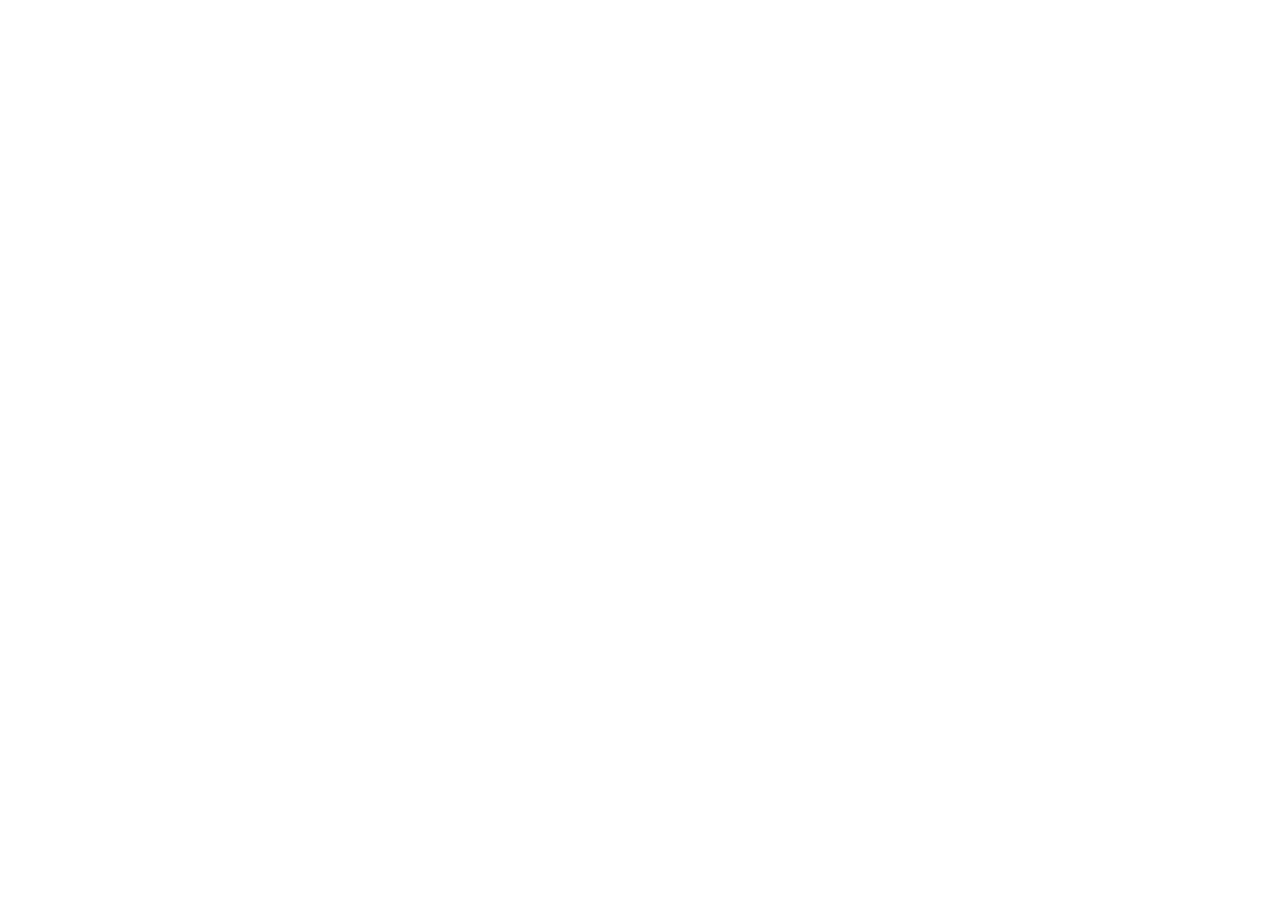
==== conFusion/www/index.html @ 1ae35c16 "first commit" ====
<!DOCTYPE html>
<html>
  <head>
    <meta charset="utf-8">
    <meta name="viewport" content="initial-scale=1, maximum-scale=1, user-scalable=no, width=device-width">
    <title></title>

    <link href="lib/ionic/css/ionic.css" rel="stylesheet">
    <link href="css/style.css" rel="stylesheet">

    <!-- IF using Sass (run gulp sass first), then uncomment below and remove the CSS includes above
    <link href="css/ionic.app.css" rel="stylesheet">
    -->

    <!-- ionic/angularjs js -->
    <script src="lib/ionic/js/ionic.bundle.js"></script>

    <!-- cordova script (this will be a 404 during development) -->
    <script src="cordova.js"></script>

    <!-- your app's js -->
    <script src="js/app.js"></script>
    <script src="js/controllers.js"></script>
  </head>

  <body ng-app="conFusion">
    <ion-nav-view></ion-nav-view>
  </body>
</html>
---- conFusion/www/lib/ionic/css/ionic.css ----
@charset "UTF-8";
/*!
 * Copyright 2015 Drifty Co.
 * http://drifty.com/
 *
 * Ionic, v1.3.0
 * A powerful HTML5 mobile app framework.
 * http://ionicframework.com/
 *
 * By @maxlynch, @benjsperry, @adamdbradley <3
 *
 * Licensed under the MIT license. Please see LICENSE for more information.
 *
 */
/*!
  Ionicons, v2.0.1
  Created by Ben Sperry for the Ionic Framework, http://ionicons.com/
  https://twitter.com/benjsperry  https://twitter.com/ionicframework
  MIT License: https://github.com/driftyco/ionicons

  Android-style icons originally built by Google’s
  Material Design Icons: https://github.com/google/material-design-icons
  used under CC BY http://creativecommons.org/licenses/by/4.0/
  Modified icons to fit ionicon’s grid from original.
*/
@font-face {
  font-family: "Ionicons";
  src: url("../fonts/ionicons.eot?v=2.0.1");
  src: url("../fonts/ionicons.eot?v=2.0.1#iefix") format("embedded-opentype"), url("../fonts/ionicons.ttf?v=2.0.1") format("truetype"), url("../fonts/ionicons.woff?v=2.0.1") format("woff"), url("../fonts/ionicons.woff") format("woff"), url("../fonts/ionicons.svg?v=2.0.1#Ionicons") format("svg");
  font-weight: normal;
  font-style: normal; }

.ion, .ionicons,
.ion-alert:before,
.ion-alert-circled:before,
.ion-android-add:before,
.ion-android-add-circle:before,
.ion-android-alarm-clock:before,
.ion-android-alert:before,
.ion-android-apps:before,
.ion-android-archive:before,
.ion-android-arrow-back:before,
.ion-android-arrow-down:before,
.ion-android-arrow-dropdown:before,
.ion-android-arrow-dropdown-circle:before,
.ion-android-arrow-dropleft:before,
.ion-android-arrow-dropleft-circle:before,
.ion-android-arrow-dropright:before,
.ion-android-arrow-dropright-circle:before,
.ion-android-arrow-dropup:before,
.ion-android-arrow-dropup-circle:before,
.ion-android-arrow-forward:before,
.ion-android-arrow-up:before,
.ion-android-attach:before,
.ion-android-bar:before,
.ion-android-bicycle:before,
.ion-android-boat:before,
.ion-android-bookmark:before,
.ion-android-bulb:before,
.ion-android-bus:before,
.ion-android-calendar:before,
.ion-android-call:before,
.ion-android-camera:before,
.ion-android-cancel:before,
.ion-android-car:before,
.ion-android-cart:before,
.ion-android-chat:before,
.ion-android-checkbox:before,
.ion-android-checkbox-blank:before,
.ion-android-checkbox-outline:before,
.ion-android-checkbox-outline-blank:before,
.ion-android-checkmark-circle:before,
.ion-android-clipboard:before,
.ion-android-close:before,
.ion-android-cloud:before,
.ion-android-cloud-circle:before,
.ion-android-cloud-done:before,
.ion-android-cloud-outline:before,
.ion-android-color-palette:before,
.ion-android-compass:before,
.ion-android-contact:before,
.ion-android-contacts:before,
.ion-android-contract:before,
.ion-android-create:before,
.ion-android-delete:before,
.ion-android-desktop:before,
.ion-android-document:before,
.ion-android-done:before,
.ion-android-done-all:before,
.ion-android-download:before,
.ion-android-drafts:before,
.ion-android-exit:before,
.ion-android-expand:before,
.ion-android-favorite:before,
.ion-android-favorite-outline:before,
.ion-android-film:before,
.ion-android-folder:before,
.ion-android-folder-open:before,
.ion-android-funnel:before,
.ion-android-globe:before,
.ion-android-hand:before,
.ion-android-hangout:before,
.ion-android-happy:before,
.ion-android-home:before,
.ion-android-image:before,
.ion-android-laptop:before,
.ion-android-list:before,
.ion-android-locate:before,
.ion-android-lock:before,
.ion-android-mail:before,
.ion-android-map:before,
.ion-android-menu:before,
.ion-android-microphone:before,
.ion-android-microphone-off:before,
.ion-android-more-horizontal:before,
.ion-android-more-vertical:before,
.ion-android-navigate:before,
.ion-android-notifications:before,
.ion-android-notifications-none:before,
.ion-android-notifications-off:before,
.ion-android-open:before,
.ion-android-options:before,
.ion-android-people:before,
.ion-android-person:before,
.ion-android-person-add:before,
.ion-android-phone-landscape:before,
.ion-android-phone-portrait:before,
.ion-android-pin:before,
.ion-android-plane:before,
.ion-android-playstore:before,
.ion-android-print:before,
.ion-android-radio-button-off:before,
.ion-android-radio-button-on:before,
.ion-android-refresh:before,
.ion-android-remove:before,
.ion-android-remove-circle:before,
.ion-android-restaurant:before,
.ion-android-sad:before,
.ion-android-search:before,
.ion-android-send:before,
.ion-android-settings:before,
.ion-android-share:before,
.ion-android-share-alt:before,
.ion-android-star:before,
.ion-android-star-half:before,
.ion-android-star-outline:before,
.ion-android-stopwatch:before,
.ion-android-subway:before,
.ion-android-sunny:before,
.ion-android-sync:before,
.ion-android-textsms:before,
.ion-android-time:before,
.ion-android-train:before,
.ion-android-unlock:before,
.ion-android-upload:before,
.ion-android-volume-down:before,
.ion-android-volume-mute:before,
.ion-android-volume-off:before,
.ion-android-volume-up:before,
.ion-android-walk:before,
.ion-android-warning:before,
.ion-android-watch:before,
.ion-android-wifi:before,
.ion-aperture:before,
.ion-archive:before,
.ion-arrow-down-a:before,
.ion-arrow-down-b:before,
.ion-arrow-down-c:before,
.ion-arrow-expand:before,
.ion-arrow-graph-down-left:before,
.ion-arrow-graph-down-right:before,
.ion-arrow-graph-up-left:before,
.ion-arrow-graph-up-right:before,
.ion-arrow-left-a:before,
.ion-arrow-left-b:before,
.ion-arrow-left-c:before,
.ion-arrow-move:before,
.ion-arrow-resize:before,
.ion-arrow-return-left:before,
.ion-arrow-return-right:before,
.ion-arrow-right-a:before,
.ion-arrow-right-b:before,
.ion-arrow-right-c:before,
.ion-arrow-shrink:before,
.ion-arrow-swap:before,
.ion-arrow-up-a:before,
.ion-arrow-up-b:before,
.ion-arrow-up-c:before,
.ion-asterisk:before,
.ion-at:before,
.ion-backspace:before,
.ion-backspace-outline:before,
.ion-bag:before,
.ion-battery-charging:before,
.ion-battery-empty:before,
.ion-battery-full:before,
.ion-battery-half:before,
.ion-battery-low:before,
.ion-beaker:before,
.ion-beer:before,
.ion-bluetooth:before,
.ion-bonfire:before,
.ion-bookmark:before,
.ion-bowtie:before,
.ion-briefcase:before,
.ion-bug:before,
.ion-calculator:before,
.ion-calendar:before,
.ion-camera:before,
.ion-card:before,
.ion-cash:before,
.ion-chatbox:before,
.ion-chatbox-working:before,
.ion-chatboxes:before,
.ion-chatbubble:before,
.ion-chatbubble-working:before,
.ion-chatbubbles:before,
.ion-checkmark:before,
.ion-checkmark-circled:before,
.ion-checkmark-round:before,
.ion-chevron-down:before,
.ion-chevron-left:before,
.ion-chevron-right:before,
.ion-chevron-up:before,
.ion-clipboard:before,
.ion-clock:before,
.ion-close:before,
.ion-close-circled:before,
.ion-close-round:before,
.ion-closed-captioning:before,
.ion-cloud:before,
.ion-code:before,
.ion-code-download:before,
.ion-code-working:before,
.ion-coffee:before,
.ion-compass:before,
.ion-compose:before,
.ion-connection-bars:before,
.ion-contrast:before,
.ion-crop:before,
.ion-cube:before,
.ion-disc:before,
.ion-document:before,
.ion-document-text:before,
.ion-drag:before,
.ion-earth:before,
.ion-easel:before,
.ion-edit:before,
.ion-egg:before,
.ion-eject:before,
.ion-email:before,
.ion-email-unread:before,
.ion-erlenmeyer-flask:before,
.ion-erlenmeyer-flask-bubbles:before,
.ion-eye:before,
.ion-eye-disabled:before,
.ion-female:before,
.ion-filing:before,
.ion-film-marker:before,
.ion-fireball:before,
.ion-flag:before,
.ion-flame:before,
.ion-flash:before,
.ion-flash-off:before,
.ion-folder:before,
.ion-fork:before,
.ion-fork-repo:before,
.ion-forward:before,
.ion-funnel:before,
.ion-gear-a:before,
.ion-gear-b:before,
.ion-grid:before,
.ion-hammer:before,
.ion-happy:before,
.ion-happy-outline:before,
.ion-headphone:before,
.ion-heart:before,
.ion-heart-broken:before,
.ion-help:before,
.ion-help-buoy:before,
.ion-help-circled:before,
.ion-home:before,
.ion-icecream:before,
.ion-image:before,
.ion-images:before,
.ion-information:before,
.ion-information-circled:before,
.ion-ionic:before,
.ion-ios-alarm:before,
.ion-ios-alarm-outline:before,
.ion-ios-albums:before,
.ion-ios-albums-outline:before,
.ion-ios-americanfootball:before,
.ion-ios-americanfootball-outline:before,
.ion-ios-analytics:before,
.ion-ios-analytics-outline:before,
.ion-ios-arrow-back:before,
.ion-ios-arrow-down:before,
.ion-ios-arrow-forward:before,
.ion-ios-arrow-left:before,
.ion-ios-arrow-right:before,
.ion-ios-arrow-thin-down:before,
.ion-ios-arrow-thin-left:before,
.ion-ios-arrow-thin-right:before,
.ion-ios-arrow-thin-up:before,
.ion-ios-arrow-up:before,
.ion-ios-at:before,
.ion-ios-at-outline:before,
.ion-ios-barcode:before,
.ion-ios-barcode-outline:before,
.ion-ios-baseball:before,
.ion-ios-baseball-outline:before,
.ion-ios-basketball:before,
.ion-ios-basketball-outline:before,
.ion-ios-bell:before,
.ion-ios-bell-outline:before,
.ion-ios-body:before,
.ion-ios-body-outline:before,
.ion-ios-bolt:before,
.ion-ios-bolt-outline:before,
.ion-ios-book:before,
.ion-ios-book-outline:before,
.ion-ios-bookmarks:before,
.ion-ios-bookmarks-outline:before,
.ion-ios-box:before,
.ion-ios-box-outline:before,
.ion-ios-briefcase:before,
.ion-ios-briefcase-outline:before,
.ion-ios-browsers:before,
.ion-ios-browsers-outline:before,
.ion-ios-calculator:before,
.ion-ios-calculator-outline:before,
.ion-ios-calendar:before,
.ion-ios-calendar-outline:before,
.ion-ios-camera:before,
.ion-ios-camera-outline:before,
.ion-ios-cart:before,
.ion-ios-cart-outline:before,
.ion-ios-chatboxes:before,
.ion-ios-chatboxes-outline:before,
.ion-ios-chatbubble:before,
.ion-ios-chatbubble-outline:before,
.ion-ios-checkmark:before,
.ion-ios-checkmark-empty:before,
.ion-ios-checkmark-outline:before,
.ion-ios-circle-filled:before,
.ion-ios-circle-outline:before,
.ion-ios-clock:before,
.ion-ios-clock-outline:before,
.ion-ios-close:before,
.ion-ios-close-empty:before,
.ion-ios-close-outline:before,
.ion-ios-cloud:before,
.ion-ios-cloud-download:before,
.ion-ios-cloud-download-outline:before,
.ion-ios-cloud-outline:before,
.ion-ios-cloud-upload:before,
.ion-ios-cloud-upload-outline:before,
.ion-ios-cloudy:before,
.ion-ios-cloudy-night:before,
.ion-ios-cloudy-night-outline:before,
.ion-ios-cloudy-outline:before,
.ion-ios-cog:before,
.ion-ios-cog-outline:before,
.ion-ios-color-filter:before,
.ion-ios-color-filter-outline:before,
.ion-ios-color-wand:before,
.ion-ios-color-wand-outline:before,
.ion-ios-compose:before,
.ion-ios-compose-outline:before,
.ion-ios-contact:before,
.ion-ios-contact-outline:before,
.ion-ios-copy:before,
.ion-ios-copy-outline:before,
.ion-ios-crop:before,
.ion-ios-crop-strong:before,
.ion-ios-download:before,
.ion-ios-download-outline:before,
.ion-ios-drag:before,
.ion-ios-email:before,
.ion-ios-email-outline:before,
.ion-ios-eye:before,
.ion-ios-eye-outline:before,
.ion-ios-fastforward:before,
.ion-ios-fastforward-outline:before,
.ion-ios-filing:before,
.ion-ios-filing-outline:before,
.ion-ios-film:before,
.ion-ios-film-outline:before,
.ion-ios-flag:before,
.ion-ios-flag-outline:before,
.ion-ios-flame:before,
.ion-ios-flame-outline:before,
.ion-ios-flask:before,
.ion-ios-flask-outline:before,
.ion-ios-flower:before,
.ion-ios-flower-outline:before,
.ion-ios-folder:before,
.ion-ios-folder-outline:before,
.ion-ios-football:before,
.ion-ios-football-outline:before,
.ion-ios-game-controller-a:before,
.ion-ios-game-controller-a-outline:before,
.ion-ios-game-controller-b:before,
.ion-ios-game-controller-b-outline:before,
.ion-ios-gear:before,
.ion-ios-gear-outline:before,
.ion-ios-glasses:before,
.ion-ios-glasses-outline:before,
.ion-ios-grid-view:before,
.ion-ios-grid-view-outline:before,
.ion-ios-heart:before,
.ion-ios-heart-outline:before,
.ion-ios-help:before,
.ion-ios-help-empty:before,
.ion-ios-help-outline:before,
.ion-ios-home:before,
.ion-ios-home-outline:before,
.ion-ios-infinite:before,
.ion-ios-infinite-outline:before,
.ion-ios-information:before,
.ion-ios-information-empty:before,
.ion-ios-information-outline:before,
.ion-ios-ionic-outline:before,
.ion-ios-keypad:before,
.ion-ios-keypad-outline:before,
.ion-ios-lightbulb:before,
.ion-ios-lightbulb-outline:before,
.ion-ios-list:before,
.ion-ios-list-outline:before,
.ion-ios-location:before,
.ion-ios-location-outline:before,
.ion-ios-locked:before,
.ion-ios-locked-outline:before,
.ion-ios-loop:before,
.ion-ios-loop-strong:before,
.ion-ios-medical:before,
.ion-ios-medical-outline:before,
.ion-ios-medkit:before,
.ion-ios-medkit-outline:before,
.ion-ios-mic:before,
.ion-ios-mic-off:before,
.ion-ios-mic-outline:before,
.ion-ios-minus:before,
.ion-ios-minus-empty:before,
.ion-ios-minus-outline:before,
.ion-ios-monitor:before,
.ion-ios-monitor-outline:before,
.ion-ios-moon:before,
.ion-ios-moon-outline:before,
.ion-ios-more:before,
.ion-ios-more-outline:before,
.ion-ios-musical-note:before,
.ion-ios-musical-notes:before,
.ion-ios-navigate:before,
.ion-ios-navigate-outline:before,
.ion-ios-nutrition:before,
.ion-ios-nutrition-outline:before,
.ion-ios-paper:before,
.ion-ios-paper-outline:before,
.ion-ios-paperplane:before,
.ion-ios-paperplane-outline:before,
.ion-ios-partlysunny:before,
.ion-ios-partlysunny-outline:before,
.ion-ios-pause:before,
.ion-ios-pause-outline:before,
.ion-ios-paw:before,
.ion-ios-paw-outline:before,
.ion-ios-people:before,
.ion-ios-people-outline:before,
.ion-ios-person:before,
.ion-ios-person-outline:before,
.ion-ios-personadd:before,
.ion-ios-personadd-outline:before,
.ion-ios-photos:before,
.ion-ios-photos-outline:before,
.ion-ios-pie:before,
.ion-ios-pie-outline:before,
.ion-ios-pint:before,
.ion-ios-pint-outline:before,
.ion-ios-play:before,
.ion-ios-play-outline:before,
.ion-ios-plus:before,
.ion-ios-plus-empty:before,
.ion-ios-plus-outline:before,
.ion-ios-pricetag:before,
.ion-ios-pricetag-outline:before,
.ion-ios-pricetags:before,
.ion-ios-pricetags-outline:before,
.ion-ios-printer:before,
.ion-ios-printer-outline:before,
.ion-ios-pulse:before,
.ion-ios-pulse-strong:before,
.ion-ios-rainy:before,
.ion-ios-rainy-outline:before,
.ion-ios-recording:before,
.ion-ios-recording-outline:before,
.ion-ios-redo:before,
.ion-ios-redo-outline:before,
.ion-ios-refresh:before,
.ion-ios-refresh-empty:before,
.ion-ios-refresh-outline:before,
.ion-ios-reload:before,
.ion-ios-reverse-camera:before,
.ion-ios-reverse-camera-outline:before,
.ion-ios-rewind:before,
.ion-ios-rewind-outline:before,
.ion-ios-rose:before,
.ion-ios-rose-outline:before,
.ion-ios-search:before,
.ion-ios-search-strong:before,
.ion-ios-settings:before,
.ion-ios-settings-strong:before,
.ion-ios-shuffle:before,
.ion-ios-shuffle-strong:before,
.ion-ios-skipbackward:before,
.ion-ios-skipbackward-outline:before,
.ion-ios-skipforward:before,
.ion-ios-skipforward-outline:before,
.ion-ios-snowy:before,
.ion-ios-speedometer:before,
.ion-ios-speedometer-outline:before,
.ion-ios-star:before,
.ion-ios-star-half:before,
.ion-ios-star-outline:before,
.ion-ios-stopwatch:before,
.ion-ios-stopwatch-outline:before,
.ion-ios-sunny:before,
.ion-ios-sunny-outline:before,
.ion-ios-telephone:before,
.ion-ios-telephone-outline:before,
.ion-ios-tennisball:before,
.ion-ios-tennisball-outline:before,
.ion-ios-thunderstorm:before,
.ion-ios-thunderstorm-outline:before,
.ion-ios-time:before,
.ion-ios-time-outline:before,
.ion-ios-timer:before,
.ion-ios-timer-outline:before,
.ion-ios-toggle:before,
.ion-ios-toggle-outline:before,
.ion-ios-trash:before,
.ion-ios-trash-outline:before,
.ion-ios-undo:before,
.ion-ios-undo-outline:before,
.ion-ios-unlocked:before,
.ion-ios-unlocked-outline:before,
.ion-ios-upload:before,
.ion-ios-upload-outline:before,
.ion-ios-videocam:before,
.ion-ios-videocam-outline:before,
.ion-ios-volume-high:before,
.ion-ios-volume-low:before,
.ion-ios-wineglass:before,
.ion-ios-wineglass-outline:before,
.ion-ios-world:before,
.ion-ios-world-outline:before,
.ion-ipad:before,
.ion-iphone:before,
.ion-ipod:before,
.ion-jet:before,
.ion-key:before,
.ion-knife:before,
.ion-laptop:before,
.ion-leaf:before,
.ion-levels:before,
.ion-lightbulb:before,
.ion-link:before,
.ion-load-a:before,
.ion-load-b:before,
.ion-load-c:before,
.ion-load-d:before,
.ion-location:before,
.ion-lock-combination:before,
.ion-locked:before,
.ion-log-in:before,
.ion-log-out:before,
.ion-loop:before,
.ion-magnet:before,
.ion-male:before,
.ion-man:before,
.ion-map:before,
.ion-medkit:before,
.ion-merge:before,
.ion-mic-a:before,
.ion-mic-b:before,
.ion-mic-c:before,
.ion-minus:before,
.ion-minus-circled:before,
.ion-minus-round:before,
.ion-model-s:before,
.ion-monitor:before,
.ion-more:before,
.ion-mouse:before,
.ion-music-note:before,
.ion-navicon:before,
.ion-navicon-round:before,
.ion-navigate:before,
.ion-network:before,
.ion-no-smoking:before,
.ion-nuclear:before,
.ion-outlet:before,
.ion-paintbrush:before,
.ion-paintbucket:before,
.ion-paper-airplane:before,
.ion-paperclip:before,
.ion-pause:before,
.ion-person:before,
.ion-person-add:before,
.ion-person-stalker:before,
.ion-pie-graph:before,
.ion-pin:before,
.ion-pinpoint:before,
.ion-pizza:before,
.ion-plane:before,
.ion-planet:before,
.ion-play:before,
.ion-playstation:before,
.ion-plus:before,
.ion-plus-circled:before,
.ion-plus-round:before,
.ion-podium:before,
.ion-pound:before,
.ion-power:before,
.ion-pricetag:before,
.ion-pricetags:before,
.ion-printer:before,
.ion-pull-request:before,
.ion-qr-scanner:before,
.ion-quote:before,
.ion-radio-waves:before,
.ion-record:before,
.ion-refresh:before,
.ion-reply:before,
.ion-reply-all:before,
.ion-ribbon-a:before,
.ion-ribbon-b:before,
.ion-sad:before,
.ion-sad-outline:before,
.ion-scissors:before,
.ion-search:before,
.ion-settings:before,
.ion-share:before,
.ion-shuffle:before,
.ion-skip-backward:before,
.ion-skip-forward:before,
.ion-social-android:before,
.ion-social-android-outline:before,
.ion-social-angular:before,
.ion-social-angular-outline:before,
.ion-social-apple:before,
.ion-social-apple-outline:before,
.ion-social-bitcoin:before,
.ion-social-bitcoin-outline:before,
.ion-social-buffer:before,
.ion-social-buffer-outline:before,
.ion-social-chrome:before,
.ion-social-chrome-outline:before,
.ion-social-codepen:before,
.ion-social-codepen-outline:before,
.ion-social-css3:before,
.ion-social-css3-outline:before,
.ion-social-designernews:before,
.ion-social-designernews-outline:before,
.ion-social-dribbble:before,
.ion-social-dribbble-outline:before,
.ion-social-dropbox:before,
.ion-social-dropbox-outline:before,
.ion-social-euro:before,
.ion-social-euro-outline:before,
.ion-social-facebook:before,
.ion-social-facebook-outline:before,
.ion-social-foursquare:before,
.ion-social-foursquare-outline:before,
.ion-social-freebsd-devil:before,
.ion-social-github:before,
.ion-social-github-outline:before,
.ion-social-google:before,
.ion-social-google-outline:before,
.ion-social-googleplus:before,
.ion-social-googleplus-outline:before,
.ion-social-hackernews:before,
.ion-social-hackernews-outline:before,
.ion-social-html5:before,
.ion-social-html5-outline:before,
.ion-social-instagram:before,
.ion-social-instagram-outline:before,
.ion-social-javascript:before,
.ion-social-javascript-outline:before,
.ion-social-linkedin:before,
.ion-social-linkedin-outline:before,
.ion-social-markdown:before,
.ion-social-nodejs:before,
.ion-social-octocat:before,
.ion-social-pinterest:before,
.ion-social-pinterest-outline:before,
.ion-social-python:before,
.ion-social-reddit:before,
.ion-social-reddit-outline:before,
.ion-social-rss:before,
.ion-social-rss-outline:before,
.ion-social-sass:before,
.ion-social-skype:before,
.ion-social-skype-outline:before,
.ion-social-snapchat:before,
.ion-social-snapchat-outline:before,
.ion-social-tumblr:before,
.ion-social-tumblr-outline:before,
.ion-social-tux:before,
.ion-social-twitch:before,
.ion-social-twitch-outline:before,
.ion-social-twitter:before,
.ion-social-twitter-outline:before,
.ion-social-usd:before,
.ion-social-usd-outline:before,
.ion-social-vimeo:before,
.ion-social-vimeo-outline:before,
.ion-social-whatsapp:before,
.ion-social-whatsapp-outline:before,
.ion-social-windows:before,
.ion-social-windows-outline:before,
.ion-social-wordpress:before,
.ion-social-wordpress-outline:before,
.ion-social-yahoo:before,
.ion-social-yahoo-outline:before,
.ion-social-yen:before,
.ion-social-yen-outline:before,
.ion-social-youtube:before,
.ion-social-youtube-outline:before,
.ion-soup-can:before,
.ion-soup-can-outline:before,
.ion-speakerphone:before,
.ion-speedometer:before,
.ion-spoon:before,
.ion-star:before,
.ion-stats-bars:before,
.ion-steam:before,
.ion-stop:before,
.ion-thermometer:before,
.ion-thumbsdown:before,
.ion-thumbsup:before,
.ion-toggle:before,
.ion-toggle-filled:before,
.ion-transgender:before,
.ion-trash-a:before,
.ion-trash-b:before,
.ion-trophy:before,
.ion-tshirt:before,
.ion-tshirt-outline:before,
.ion-umbrella:before,
.ion-university:before,
.ion-unlocked:before,
.ion-upload:before,
.ion-usb:before,
.ion-videocamera:before,
.ion-volume-high:before,
.ion-volume-low:before,
.ion-volume-medium:before,
.ion-volume-mute:before,
.ion-wand:before,
.ion-waterdrop:before,
.ion-wifi:before,
.ion-wineglass:before,
.ion-woman:before,
.ion-wrench:before,
.ion-xbox:before {
  display: inline-block;
  font-family: "Ionicons";
  speak: none;
  font-style: normal;
  font-weight: normal;
  font-variant: normal;
  text-transform: none;
  text-rendering: auto;
  line-height: 1;
  -webkit-font-smoothing: antialiased;
  -moz-osx-font-smoothing: grayscale; }

.ion-alert:before {
  content: ""; }

.ion-alert-circled:before {
  content: ""; }

.ion-android-add:before {
  content: ""; }

.ion-android-add-circle:before {
  content: ""; }

.ion-android-alarm-clock:before {
  content: ""; }

.ion-android-alert:before {
  content: ""; }

.ion-android-apps:before {
  content: ""; }

.ion-android-archive:before {
  content: ""; }

.ion-android-arrow-back:before {
  content: ""; }

.ion-android-arrow-down:before {
  content: ""; }

.ion-android-arrow-dropdown:before {
  content: ""; }

.ion-android-arrow-dropdown-circle:before {
  content: ""; }

.ion-android-arrow-dropleft:before {
  content: ""; }

.ion-android-arrow-dropleft-circle:before {
  content: ""; }

.ion-android-arrow-dropright:before {
  content: ""; }

.ion-android-arrow-dropright-circle:before {
  content: ""; }

.ion-android-arrow-dropup:before {
  content: ""; }

.ion-android-arrow-dropup-circle:before {
  content: ""; }

.ion-android-arrow-forward:before {
  content: ""; }

.ion-android-arrow-up:before {
  content: ""; }

.ion-android-attach:before {
  content: ""; }

.ion-android-bar:before {
  content: ""; }

.ion-android-bicycle:before {
  content: ""; }

.ion-android-boat:before {
  content: ""; }

.ion-android-bookmark:before {
  content: ""; }

.ion-android-bulb:before {
  content: ""; }

.ion-android-bus:before {
  content: ""; }

.ion-android-calendar:before {
  content: ""; }

.ion-android-call:before {
  content: ""; }

.ion-android-camera:before {
  content: ""; }

.ion-android-cancel:before {
  content: ""; }

.ion-android-car:before {
  content: ""; }

.ion-android-cart:before {
  content: ""; }

.ion-android-chat:before {
  content: ""; }

.ion-android-checkbox:before {
  content: ""; }

.ion-android-checkbox-blank:before {
  content: ""; }

.ion-android-checkbox-outline:before {
  content: ""; }

.ion-android-checkbox-outline-blank:before {
  content: ""; }

.ion-android-checkmark-circle:before {
  content: ""; }

.ion-android-clipboard:before {
  content: ""; }

.ion-android-close:before {
  content: ""; }

.ion-android-cloud:before {
  content: ""; }

.ion-android-cloud-circle:before {
  content: ""; }

.ion-android-cloud-done:before {
  content: ""; }

.ion-android-cloud-outline:before {
  content: ""; }

.ion-android-color-palette:before {
  content: ""; }

.ion-android-compass:before {
  content: ""; }

.ion-android-contact:before {
  content: ""; }

.ion-android-contacts:before {
  content: ""; }

.ion-android-contract:before {
  content: ""; }

.ion-android-create:before {
  content: ""; }

.ion-android-delete:before {
  content: ""; }

.ion-android-desktop:before {
  content: ""; }

.ion-android-document:before {
  content: ""; }

.ion-android-done:before {
  content: ""; }

.ion-android-done-all:before {
  content: ""; }

.ion-android-download:before {
  content: ""; }

.ion-android-drafts:before {
  content: ""; }

.ion-android-exit:before {
  content: ""; }

.ion-android-expand:before {
  content: ""; }

.ion-android-favorite:before {
  content: ""; }

.ion-android-favorite-outline:before {
  content: ""; }

.ion-android-film:before {
  content: ""; }

.ion-android-folder:before {
  content: ""; }

.ion-android-folder-open:before {
  content: ""; }

.ion-android-funnel:before {
  content: ""; }

.ion-android-globe:before {
  content: ""; }

.ion-android-hand:before {
  content: ""; }

.ion-android-hangout:before {
  content: ""; }

.ion-android-happy:before {
  content: ""; }

.ion-android-home:before {
  content: ""; }

.ion-android-image:before {
  content: ""; }

.ion-android-laptop:before {
  content: ""; }

.ion-android-list:before {
  content: ""; }

.ion-android-locate:before {
  content: ""; }

.ion-android-lock:before {
  content: ""; }

.ion-android-mail:before {
  content: ""; }

.ion-android-map:before {
  content: ""; }

.ion-android-menu:before {
  content: ""; }

.ion-android-microphone:before {
  content: ""; }

.ion-android-microphone-off:before {
  content: ""; }

.ion-android-more-horizontal:before {
  content: ""; }

.ion-android-more-vertical:before {
  content: ""; }

.ion-android-navigate:before {
  content: ""; }

.ion-android-notifications:before {
  content: ""; }

.ion-android-notifications-none:before {
  content: ""; }

.ion-android-notifications-off:before {
  content: ""; }

.ion-android-open:before {
  content: ""; }

.ion-android-options:before {
  content: ""; }

.ion-android-people:before {
  content: ""; }

.ion-android-person:before {
  content: ""; }

.ion-android-person-add:before {
  content: ""; }

.ion-android-phone-landscape:before {
  content: ""; }

.ion-android-phone-portrait:before {
  content: ""; }

.ion-android-pin:before {
  content: ""; }

.ion-android-plane:before {
  content: ""; }

.ion-android-playstore:before {
  content: ""; }

.ion-android-print:before {
  content: ""; }

.ion-android-radio-button-off:before {
  content: ""; }

.ion-android-radio-button-on:before {
  content: ""; }

.ion-android-refresh:before {
  content: ""; }

.ion-android-remove:before {
  content: ""; }

.ion-android-remove-circle:before {
  content: ""; }

.ion-android-restaurant:before {
  content: ""; }

.ion-android-sad:before {
  content: ""; }

.ion-android-search:before {
  content: ""; }

.ion-android-send:before {
  content: ""; }

.ion-android-settings:before {
  content: ""; }

.ion-android-share:before {
  content: ""; }

.ion-android-share-alt:before {
  content: ""; }

.ion-android-star:before {
  content: ""; }

.ion-android-star-half:before {
  content: ""; }

.ion-android-star-outline:before {
  content: ""; }

.ion-android-stopwatch:before {
  content: ""; }

.ion-android-subway:before {
  content: ""; }

.ion-android-sunny:before {
  content: ""; }

.ion-android-sync:before {
  content: ""; }

.ion-android-textsms:before {
  content: ""; }

.ion-android-time:before {
  content: ""; }

.ion-android-train:before {
  content: ""; }

.ion-android-unlock:before {
  content: ""; }

.ion-android-upload:before {
  content: ""; }

.ion-android-volume-down:before {
  content: ""; }

.ion-android-volume-mute:before {
  content: ""; }

.ion-android-volume-off:before {
  content: ""; }

.ion-android-volume-up:before {
  content: ""; }

.ion-android-walk:before {
  content: ""; }

.ion-android-warning:before {
  content: ""; }

.ion-android-watch:before {
  content: ""; }

.ion-android-wifi:before {
  content: ""; }

.ion-aperture:before {
  content: ""; }

.ion-archive:before {
  content: ""; }

.ion-arrow-down-a:before {
  content: ""; }

.ion-arrow-down-b:before {
  content: ""; }

.ion-arrow-down-c:before {
  content: ""; }

.ion-arrow-expand:before {
  content: ""; }

.ion-arrow-graph-down-left:before {
  content: ""; }

.ion-arrow-graph-down-right:before {
  content: ""; }

.ion-arrow-graph-up-left:before {
  content: ""; }

.ion-arrow-graph-up-right:before {
  content: ""; }

.ion-arrow-left-a:before {
  content: ""; }

.ion-arrow-left-b:before {
  content: ""; }

.ion-arrow-left-c:before {
  content: ""; }

.ion-arrow-move:before {
  content: ""; }

.ion-arrow-resize:before {
  content: ""; }

.ion-arrow-return-left:before {
  content: ""; }

.ion-arrow-return-right:before {
  content: ""; }

.ion-arrow-right-a:before {
  content: ""; }

.ion-arrow-right-b:before {
  content: ""; }

.ion-arrow-right-c:before {
  content: ""; }

.ion-arrow-shrink:before {
  content: ""; }

.ion-arrow-swap:before {
  content: ""; }

.ion-arrow-up-a:before {
  content: ""; }

.ion-arrow-up-b:before {
  content: ""; }

.ion-arrow-up-c:before {
  content: ""; }

.ion-asterisk:before {
  content: ""; }

.ion-at:before {
  content: ""; }

.ion-backspace:before {
  content: ""; }

.ion-backspace-outline:before {
  content: ""; }

.ion-bag:before {
  content: ""; }

.ion-battery-charging:before {
  content: ""; }

.ion-battery-empty:before {
  content: ""; }

.ion-battery-full:before {
  content: ""; }

.ion-battery-half:before {
  content: ""; }

.ion-battery-low:before {
  content: ""; }

.ion-beaker:before {
  content: ""; }

.ion-beer:before {
  content: ""; }

.ion-bluetooth:before {
  content: ""; }

.ion-bonfire:before {
  content: ""; }

.ion-bookmark:before {
  content: ""; }

.ion-bowtie:before {
  content: ""; }

.ion-briefcase:before {
  content: ""; }

.ion-bug:before {
  content: ""; }

.ion-calculator:before {
  content: ""; }

.ion-calendar:before {
  content: ""; }

.ion-camera:before {
  content: ""; }

.ion-card:before {
  content: ""; }

.ion-cash:before {
  content: ""; }

.ion-chatbox:before {
  content: ""; }

.ion-chatbox-working:before {
  content: ""; }

.ion-chatboxes:before {
  content: ""; }

.ion-chatbubble:before {
  content: ""; }

.ion-chatbubble-working:before {
  content: ""; }

.ion-chatbubbles:before {
  content: ""; }

.ion-checkmark:before {
  content: ""; }

.ion-checkmark-circled:before {
  content: ""; }

.ion-checkmark-round:before {
  content: ""; }

.ion-chevron-down:before {
  content: ""; }

.ion-chevron-left:before {
  content: ""; }

.ion-chevron-right:before {
  content: ""; }

.ion-chevron-up:before {
  content: ""; }

.ion-clipboard:before {
  content: ""; }

.ion-clock:before {
  content: ""; }

.ion-close:before {
  content: ""; }

.ion-close-circled:before {
  content: ""; }

.ion-close-round:before {
  content: ""; }

.ion-closed-captioning:before {
  content: ""; }

.ion-cloud:before {
  content: ""; }

.ion-code:before {
  content: ""; }

.ion-code-download:before {
  content: ""; }

.ion-code-working:before {
  content: ""; }

.ion-coffee:before {
  content: ""; }

.ion-compass:before {
  content: ""; }

.ion-compose:before {
  content: ""; }

.ion-connection-bars:before {
  content: ""; }

.ion-contrast:before {
  content: ""; }

.ion-crop:before {
  content: ""; }

.ion-cube:before {
  content: ""; }

.ion-disc:before {
  content: ""; }

.ion-document:before {
  content: ""; }

.ion-document-text:before {
  content: ""; }

.ion-drag:before {
  content: ""; }

.ion-earth:before {
  content: ""; }

.ion-easel:before {
  content: ""; }

.ion-edit:before {
  content: ""; }

.ion-egg:before {
  content: ""; }

.ion-eject:before {
  content: ""; }

.ion-email:before {
  content: ""; }

.ion-email-unread:before {
  content: ""; }

.ion-erlenmeyer-flask:before {
  content: ""; }

.ion-erlenmeyer-flask-bubbles:before {
  content: ""; }

.ion-eye:before {
  content: ""; }

.ion-eye-disabled:before {
  content: ""; }

.ion-female:before {
  content: ""; }

.ion-filing:before {
  content: ""; }

.ion-film-marker:before {
  content: ""; }

.ion-fireball:before {
  content: ""; }

.ion-flag:before {
  content: ""; }

.ion-flame:before {
  content: ""; }

.ion-flash:before {
  content: ""; }

.ion-flash-off:before {
  content: ""; }

.ion-folder:before {
  content: ""; }

.ion-fork:before {
  content: ""; }

.ion-fork-repo:before {
  content: ""; }

.ion-forward:before {
  content: ""; }

.ion-funnel:before {
  content: ""; }

.ion-gear-a:before {
  content: ""; }

.ion-gear-b:before {
  content: ""; }

.ion-grid:before {
  content: ""; }

.ion-hammer:before {
  content: ""; }

.ion-happy:before {
  content: ""; }

.ion-happy-outline:before {
  content: ""; }

.ion-headphone:before {
  content: ""; }

.ion-heart:before {
  content: ""; }

.ion-heart-broken:before {
  content: ""; }

.ion-help:before {
  content: ""; }

.ion-help-buoy:before {
  content: ""; }

.ion-help-circled:before {
  content: ""; }

.ion-home:before {
  content: ""; }

.ion-icecream:before {
  content: ""; }

.ion-image:before {
  content: ""; }

.ion-images:before {
  content: ""; }

.ion-information:before {
  content: ""; }

.ion-information-circled:before {
  content: ""; }

.ion-ionic:before {
  content: ""; }

.ion-ios-alarm:before {
  content: ""; }

.ion-ios-alarm-outline:before {
  content: ""; }

.ion-ios-albums:before {
  content: ""; }

.ion-ios-albums-outline:before {
  content: ""; }

.ion-ios-americanfootball:before {
  content: ""; }

.ion-ios-americanfootball-outline:before {
  content: ""; }

.ion-ios-analytics:before {
  content: ""; }

.ion-ios-analytics-outline:before {
  content: ""; }

.ion-ios-arrow-back:before {
  content: ""; }

.ion-ios-arrow-down:before {
  content: ""; }

.ion-ios-arrow-forward:before {
  content: ""; }

.ion-ios-arrow-left:before {
  content: ""; }

.ion-ios-arrow-right:before {
  content: ""; }

.ion-ios-arrow-thin-down:before {
  content: ""; }

.ion-ios-arrow-thin-left:before {
  content: ""; }

.ion-ios-arrow-thin-right:before {
  content: ""; }

.ion-ios-arrow-thin-up:before {
  content: ""; }

.ion-ios-arrow-up:before {
  content: ""; }

.ion-ios-at:before {
  content: ""; }

.ion-ios-at-outline:before {
  content: ""; }

.ion-ios-barcode:before {
  content: ""; }

.ion-ios-barcode-outline:before {
  content: ""; }

.ion-ios-baseball:before {
  content: ""; }

.ion-ios-baseball-outline:before {
  content: ""; }

.ion-ios-basketball:before {
  content: ""; }

.ion-ios-basketball-outline:before {
  content: ""; }

.ion-ios-bell:before {
  content: ""; }

.ion-ios-bell-outline:before {
  content: ""; }

.ion-ios-body:before {
  content: ""; }

.ion-ios-body-outline:before {
  content: ""; }

.ion-ios-bolt:before {
  content: ""; }

.ion-ios-bolt-outline:before {
  content: ""; }

.ion-ios-book:before {
  content: ""; }

.ion-ios-book-outline:before {
  content: ""; }

.ion-ios-bookmarks:before {
  content: ""; }

.ion-ios-bookmarks-outline:before {
  content: ""; }

.ion-ios-box:before {
  content: ""; }

.ion-ios-box-outline:before {
  content: ""; }

.ion-ios-briefcase:before {
  content: ""; }

.ion-ios-briefcase-outline:before {
  content: ""; }

.ion-ios-browsers:before {
  content: ""; }

.ion-ios-browsers-outline:before {
  content: ""; }

.ion-ios-calculator:before {
  content: ""; }

.ion-ios-calculator-outline:before {
  content: ""; }

.ion-ios-calendar:before {
  content: ""; }

.ion-ios-calendar-outline:before {
  content: ""; }

.ion-ios-camera:before {
  content: ""; }

.ion-ios-camera-outline:before {
  content: ""; }

.ion-ios-cart:before {
  content: ""; }

.ion-ios-cart-outline:before {
  content: ""; }

.ion-ios-chatboxes:before {
  content: ""; }

.ion-ios-chatboxes-outline:before {
  content: ""; }

.ion-ios-chatbubble:before {
  content: ""; }

.ion-ios-chatbubble-outline:before {
  content: ""; }

.ion-ios-checkmark:before {
  content: ""; }

.ion-ios-checkmark-empty:before {
  content: ""; }

.ion-ios-checkmark-outline:before {
  content: ""; }

.ion-ios-circle-filled:before {
  content: ""; }

.ion-ios-circle-outline:before {
  content: ""; }

.ion-ios-clock:before {
  content: ""; }

.ion-ios-clock-outline:before {
  content: ""; }

.ion-ios-close:before {
  content: ""; }

.ion-ios-close-empty:before {
  content: ""; }

.ion-ios-close-outline:before {
  content: ""; }

.ion-ios-cloud:before {
  content: ""; }

.ion-ios-cloud-download:before {
  content: ""; }

.ion-ios-cloud-download-outline:before {
  content: ""; }

.ion-ios-cloud-outline:before {
  content: ""; }

.ion-ios-cloud-upload:before {
  content: ""; }

.ion-ios-cloud-upload-outline:before {
  content: ""; }

.ion-ios-cloudy:before {
  content: ""; }

.ion-ios-cloudy-night:before {
  content: ""; }

.ion-ios-cloudy-night-outline:before {
  content: ""; }

.ion-ios-cloudy-outline:before {
  content: ""; }

.ion-ios-cog:before {
  content: ""; }

.ion-ios-cog-outline:before {
  content: ""; }

.ion-ios-color-filter:before {
  content: ""; }

.ion-ios-color-filter-outline:before {
  content: ""; }

.ion-ios-color-wand:before {
  content: ""; }

.ion-ios-color-wand-outline:before {
  content: ""; }

.ion-ios-compose:before {
  content: ""; }

.ion-ios-compose-outline:before {
  content: ""; }

.ion-ios-contact:before {
  content: ""; }

.ion-ios-contact-outline:before {
  content: ""; }

.ion-ios-copy:before {
  content: ""; }

.ion-ios-copy-outline:before {
  content: ""; }

.ion-ios-crop:before {
  content: ""; }

.ion-ios-crop-strong:before {
  content: ""; }

.ion-ios-download:before {
  content: ""; }

.ion-ios-download-outline:before {
  content: ""; }

.ion-ios-drag:before {
  content: ""; }

.ion-ios-email:before {
  content: ""; }

.ion-ios-email-outline:before {
  content: ""; }

.ion-ios-eye:before {
  content: ""; }

.ion-ios-eye-outline:before {
  content: ""; }

.ion-ios-fastforward:before {
  content: ""; }

.ion-ios-fastforward-outline:before {
  content: ""; }

.ion-ios-filing:before {
  content: ""; }

.ion-ios-filing-outline:before {
  content: ""; }

.ion-ios-film:before {
  content: ""; }

.ion-ios-film-outline:before {
  content: ""; }

.ion-ios-flag:before {
  content: ""; }

.ion-ios-flag-outline:before {
  content: ""; }

.ion-ios-flame:before {
  content: ""; }

.ion-ios-flame-outline:before {
  content: ""; }

.ion-ios-flask:before {
  content: ""; }

.ion-ios-flask-outline:before {
  content: ""; }

.ion-ios-flower:before {
  content: ""; }

.ion-ios-flower-outline:before {
  content: ""; }

.ion-ios-folder:before {
  content: ""; }

.ion-ios-folder-outline:before {
  content: ""; }

.ion-ios-football:before {
  content: ""; }

.ion-ios-football-outline:before {
  content: ""; }

.ion-ios-game-controller-a:before {
  content: ""; }

.ion-ios-game-controller-a-outline:before {
  content: ""; }

.ion-ios-game-controller-b:before {
  content: ""; }

.ion-ios-game-controller-b-outline:before {
  content: ""; }

.ion-ios-gear:before {
  content: ""; }

.ion-ios-gear-outline:before {
  content: ""; }

.ion-ios-glasses:before {
  content: ""; }

.ion-ios-glasses-outline:before {
  content: ""; }

.ion-ios-grid-view:before {
  content: ""; }

.ion-ios-grid-view-outline:before {
  content: ""; }

.ion-ios-heart:before {
  content: ""; }

.ion-ios-heart-outline:before {
  content: ""; }

.ion-ios-help:before {
  content: ""; }

.ion-ios-help-empty:before {
  content: ""; }

.ion-ios-help-outline:before {
  content: ""; }

.ion-ios-home:before {
  content: ""; }

.ion-ios-home-outline:before {
  content: ""; }

.ion-ios-infinite:before {
  content: ""; }

.ion-ios-infinite-outline:before {
  content: ""; }

.ion-ios-information:before {
  content: ""; }

.ion-ios-information-empty:before {
  content: ""; }

.ion-ios-information-outline:before {
  content: ""; }

.ion-ios-ionic-outline:before {
  content: ""; }

.ion-ios-keypad:before {
  content: ""; }

.ion-ios-keypad-outline:before {
  content: ""; }

.ion-ios-lightbulb:before {
  content: ""; }

.ion-ios-lightbulb-outline:before {
  content: ""; }

.ion-ios-list:before {
  content: ""; }

.ion-ios-list-outline:before {
  content: ""; }

.ion-ios-location:before {
  content: ""; }

.ion-ios-location-outline:before {
  content: ""; }

.ion-ios-locked:before {
  content: ""; }

.ion-ios-locked-outline:before {
  content: ""; }

.ion-ios-loop:before {
  content: ""; }

.ion-ios-loop-strong:before {
  content: ""; }

.ion-ios-medical:before {
  content: ""; }

.ion-ios-medical-outline:before {
  content: ""; }

.ion-ios-medkit:before {
  content: ""; }

.ion-ios-medkit-outline:before {
  content: ""; }

.ion-ios-mic:before {
  content: ""; }

.ion-ios-mic-off:before {
  content: ""; }

.ion-ios-mic-outline:before {
  content: ""; }

.ion-ios-minus:before {
  content: ""; }

.ion-ios-minus-empty:before {
  content: ""; }

.ion-ios-minus-outline:before {
  content: ""; }

.ion-ios-monitor:before {
  content: ""; }

.ion-ios-monitor-outline:before {
  content: ""; }

.ion-ios-moon:before {
  content: ""; }

.ion-ios-moon-outline:before {
  content: ""; }

.ion-ios-more:before {
  content: ""; }

.ion-ios-more-outline:before {
  content: ""; }

.ion-ios-musical-note:before {
  content: ""; }

.ion-ios-musical-notes:before {
  content: ""; }

.ion-ios-navigate:before {
  content: ""; }

.ion-ios-navigate-outline:before {
  content: ""; }

.ion-ios-nutrition:before {
  content: ""; }

.ion-ios-nutrition-outline:before {
  content: ""; }

.ion-ios-paper:before {
  content: ""; }

.ion-ios-paper-outline:before {
  content: ""; }

.ion-ios-paperplane:before {
  content: ""; }

.ion-ios-paperplane-outline:before {
  content: ""; }

.ion-ios-partlysunny:before {
  content: ""; }

.ion-ios-partlysunny-outline:before {
  content: ""; }

.ion-ios-pause:before {
  content: ""; }

.ion-ios-pause-outline:before {
  content: ""; }

.ion-ios-paw:before {
  content: ""; }

.ion-ios-paw-outline:before {
  content: ""; }

.ion-ios-people:before {
  content: ""; }

.ion-ios-people-outline:before {
  content: ""; }

.ion-ios-person:before {
  content: ""; }

.ion-ios-person-outline:before {
  content: ""; }

.ion-ios-personadd:before {
  content: ""; }

.ion-ios-personadd-outline:before {
  content: ""; }

.ion-ios-photos:before {
  content: ""; }

.ion-ios-photos-outline:before {
  content: ""; }

.ion-ios-pie:before {
  content: ""; }

.ion-ios-pie-outline:before {
  content: ""; }

.ion-ios-pint:before {
  content: ""; }

.ion-ios-pint-outline:before {
  content: ""; }

.ion-ios-play:before {
  content: ""; }

.ion-ios-play-outline:before {
  content: ""; }

.ion-ios-plus:before {
  content: ""; }

.ion-ios-plus-empty:before {
  content: ""; }

.ion-ios-plus-outline:before {
  content: ""; }

.ion-ios-pricetag:before {
  content: ""; }

.ion-ios-pricetag-outline:before {
  content: ""; }

.ion-ios-pricetags:before {
  content: ""; }

.ion-ios-pricetags-outline:before {
  content: ""; }

.ion-ios-printer:before {
  content: ""; }

.ion-ios-printer-outline:before {
  content: ""; }

.ion-ios-pulse:before {
  content: ""; }

.ion-ios-pulse-strong:before {
  content: ""; }

.ion-ios-rainy:before {
  content: ""; }

.ion-ios-rainy-outline:before {
  content: ""; }

.ion-ios-recording:before {
  content: ""; }

.ion-ios-recording-outline:before {
  content: ""; }

.ion-ios-redo:before {
  content: ""; }

.ion-ios-redo-outline:before {
  content: ""; }

.ion-ios-refresh:before {
  content: ""; }

.ion-ios-refresh-empty:before {
  content: ""; }

.ion-ios-refresh-outline:before {
  content: ""; }

.ion-ios-reload:before {
  content: ""; }

.ion-ios-reverse-camera:before {
  content: ""; }

.ion-ios-reverse-camera-outline:before {
  content: ""; }

.ion-ios-rewind:before {
  content: ""; }

.ion-ios-rewind-outline:before {
  content: ""; }

.ion-ios-rose:before {
  content: ""; }

.ion-ios-rose-outline:before {
  content: ""; }

.ion-ios-search:before {
  content: ""; }

.ion-ios-search-strong:before {
  content: ""; }

.ion-ios-settings:before {
  content: ""; }

.ion-ios-settings-strong:before {
  content: ""; }

.ion-ios-shuffle:before {
  content: ""; }

.ion-ios-shuffle-strong:before {
  content: ""; }

.ion-ios-skipbackward:before {
  content: ""; }

.ion-ios-skipbackward-outline:before {
  content: ""; }

.ion-ios-skipforward:before {
  content: ""; }

.ion-ios-skipforward-outline:before {
  content: ""; }

.ion-ios-snowy:before {
  content: ""; }

.ion-ios-speedometer:before {
  content: ""; }

.ion-ios-speedometer-outline:before {
  content: ""; }

.ion-ios-star:before {
  content: ""; }

.ion-ios-star-half:before {
  content: ""; }

.ion-ios-star-outline:before {
  content: ""; }

.ion-ios-stopwatch:before {
  content: ""; }

.ion-ios-stopwatch-outline:before {
  content: ""; }

.ion-ios-sunny:before {
  content: ""; }

.ion-ios-sunny-outline:before {
  content: ""; }

.ion-ios-telephone:before {
  content: ""; }

.ion-ios-telephone-outline:before {
  content: ""; }

.ion-ios-tennisball:before {
  content: ""; }

.ion-ios-tennisball-outline:before {
  content: ""; }

.ion-ios-thunderstorm:before {
  content: ""; }

.ion-ios-thunderstorm-outline:before {
  content: ""; }

.ion-ios-time:before {
  content: ""; }

.ion-ios-time-outline:before {
  content: ""; }

.ion-ios-timer:before {
  content: ""; }

.ion-ios-timer-outline:before {
  content: ""; }

.ion-ios-toggle:before {
  content: ""; }

.ion-ios-toggle-outline:before {
  content: ""; }

.ion-ios-trash:before {
  content: ""; }

.ion-ios-trash-outline:before {
  content: ""; }

.ion-ios-undo:before {
  content: ""; }

.ion-ios-undo-outline:before {
  content: ""; }

.ion-ios-unlocked:before {
  content: ""; }

.ion-ios-unlocked-outline:before {
  content: ""; }

.ion-ios-upload:before {
  content: ""; }

.ion-ios-upload-outline:before {
  content: ""; }

.ion-ios-videocam:before {
  content: ""; }

.ion-ios-videocam-outline:before {
  content: ""; }

.ion-ios-volume-high:before {
  content: ""; }

.ion-ios-volume-low:before {
  content: ""; }

.ion-ios-wineglass:before {
  content: ""; }

.ion-ios-wineglass-outline:before {
  content: ""; }

.ion-ios-world:before {
  content: ""; }

.ion-ios-world-outline:before {
  content: ""; }

.ion-ipad:before {
  content: ""; }

.ion-iphone:before {
  content: ""; }

.ion-ipod:before {
  content: ""; }

.ion-jet:before {
  content: ""; }

.ion-key:before {
  content: ""; }

.ion-knife:before {
  content: ""; }

.ion-laptop:before {
  content: ""; }

.ion-leaf:before {
  content: ""; }

.ion-levels:before {
  content: ""; }

.ion-lightbulb:before {
  content: ""; }

.ion-link:before {
  content: ""; }

.ion-load-a:before {
  content: ""; }

.ion-load-b:before {
  content: ""; }

.ion-load-c:before {
  content: ""; }

.ion-load-d:before {
  content: ""; }

.ion-location:before {
  content: ""; }

.ion-lock-combination:before {
  content: ""; }

.ion-locked:before {
  content: ""; }

.ion-log-in:before {
  content: ""; }

.ion-log-out:before {
  content: ""; }

.ion-loop:before {
  content: ""; }

.ion-magnet:before {
  content: ""; }

.ion-male:before {
  content: ""; }

.ion-man:before {
  content: ""; }

.ion-map:before {
  content: ""; }

.ion-medkit:before {
  content: ""; }

.ion-merge:before {
  content: ""; }

.ion-mic-a:before {
  content: ""; }

.ion-mic-b:before {
  content: ""; }

.ion-mic-c:before {
  content: ""; }

.ion-minus:before {
  content: ""; }

.ion-minus-circled:before {
  content: ""; }

.ion-minus-round:before {
  content: ""; }

.ion-model-s:before {
  content: ""; }

.ion-monitor:before {
  content: ""; }

.ion-more:before {
  content: ""; }

.ion-mouse:before {
  content: ""; }

.ion-music-note:before {
  content: ""; }

.ion-navicon:before {
  content: ""; }

.ion-navicon-round:before {
  content: ""; }

.ion-navigate:before {
  content: ""; }

.ion-network:before {
  content: ""; }

.ion-no-smoking:before {
  content: ""; }

.ion-nuclear:before {
  content: ""; }

.ion-outlet:before {
  content: ""; }

.ion-paintbrush:before {
  content: ""; }

.ion-paintbucket:before {
  content: ""; }

.ion-paper-airplane:before {
  content: ""; }

.ion-paperclip:before {
  content: ""; }

.ion-pause:before {
  content: ""; }

.ion-person:before {
  content: ""; }

.ion-person-add:before {
  content: ""; }

.ion-person-stalker:before {
  content: ""; }

.ion-pie-graph:before {
  content: ""; }

.ion-pin:before {
  content: ""; }

.ion-pinpoint:before {
  content: ""; }

.ion-pizza:before {
  content: ""; }

.ion-plane:before {
  content: ""; }

.ion-planet:before {
  content: ""; }

.ion-play:before {
  content: ""; }

.ion-playstation:before {
  content: ""; }

.ion-plus:before {
  content: ""; }

.ion-plus-circled:before {
  content: ""; }

.ion-plus-round:before {
  content: ""; }

.ion-podium:before {
  content: ""; }

.ion-pound:before {
  content: ""; }

.ion-power:before {
  content: ""; }

.ion-pricetag:before {
  content: ""; }

.ion-pricetags:before {
  content: ""; }

.ion-printer:before {
  content: ""; }

.ion-pull-request:before {
  content: ""; }

.ion-qr-scanner:before {
  content: ""; }

.ion-quote:before {
  content: ""; }

.ion-radio-waves:before {
  content: ""; }

.ion-record:before {
  content: ""; }

.ion-refresh:before {
  content: ""; }

.ion-reply:before {
  content: ""; }

.ion-reply-all:before {
  content: ""; }

.ion-ribbon-a:before {
  content: ""; }

.ion-ribbon-b:before {
  content: ""; }

.ion-sad:before {
  content: ""; }

.ion-sad-outline:before {
  content: ""; }

.ion-scissors:before {
  content: ""; }

.ion-search:before {
  content: ""; }

.ion-settings:before {
  content: ""; }

.ion-share:before {
  content: ""; }

.ion-shuffle:before {
  content: ""; }

.ion-skip-backward:before {
  content: ""; }

.ion-skip-forward:before {
  content: ""; }

.ion-social-android:before {
  content: ""; }

.ion-social-android-outline:before {
  content: ""; }

.ion-social-angular:before {
  content: ""; }

.ion-social-angular-outline:before {
  content: ""; }

.ion-social-apple:before {
  content: ""; }

.ion-social-apple-outline:before {
  content: ""; }

.ion-social-bitcoin:before {
  content: ""; }

.ion-social-bitcoin-outline:before {
  content: ""; }

.ion-social-buffer:before {
  content: ""; }

.ion-social-buffer-outline:before {
  content: ""; }

.ion-social-chrome:before {
  content: ""; }

.ion-social-chrome-outline:before {
  content: ""; }

.ion-social-codepen:before {
  content: ""; }

.ion-social-codepen-outline:before {
  content: ""; }

.ion-social-css3:before {
  content: ""; }

.ion-social-css3-outline:before {
  content: ""; }

.ion-social-designernews:before {
  content: ""; }

.ion-social-designernews-outline:before {
  content: ""; }

.ion-social-dribbble:before {
  content: ""; }

.ion-social-dribbble-outline:before {
  content: ""; }

.ion-social-dropbox:before {
  content: ""; }

.ion-social-dropbox-outline:before {
  content: ""; }

.ion-social-euro:before {
  content: ""; }

.ion-social-euro-outline:before {
  content: ""; }

.ion-social-facebook:before {
  content: ""; }

.ion-social-facebook-outline:before {
  content: ""; }

.ion-social-foursquare:before {
  content: ""; }

.ion-social-foursquare-outline:before {
  content: ""; }

.ion-social-freebsd-devil:before {
  content: ""; }

.ion-social-github:before {
  content: ""; }

.ion-social-github-outline:before {
  content: ""; }

.ion-social-google:before {
  content: ""; }

.ion-social-google-outline:before {
  content: ""; }

.ion-social-googleplus:before {
  content: ""; }

.ion-social-googleplus-outline:before {
  content: ""; }

.ion-social-hackernews:before {
  content: ""; }

.ion-social-hackernews-outline:before {
  content: ""; }

.ion-social-html5:before {
  content: ""; }

.ion-social-html5-outline:before {
  content: ""; }

.ion-social-instagram:before {
  content: ""; }

.ion-social-instagram-outline:before {
  content: ""; }

.ion-social-javascript:before {
  content: ""; }

.ion-social-javascript-outline:before {
  content: ""; }

.ion-social-linkedin:before {
  content: ""; }

.ion-social-linkedin-outline:before {
  content: ""; }

.ion-social-markdown:before {
  content: ""; }

.ion-social-nodejs:before {
  content: ""; }

.ion-social-octocat:before {
  content: ""; }

.ion-social-pinterest:before {
  content: ""; }

.ion-social-pinterest-outline:before {
  content: ""; }

.ion-social-python:before {
  content: ""; }

.ion-social-reddit:before {
  content: ""; }

.ion-social-reddit-outline:before {
  content: ""; }

.ion-social-rss:before {
  content: ""; }

.ion-social-rss-outline:before {
  content: ""; }

.ion-social-sass:before {
  content: ""; }

.ion-social-skype:before {
  content: ""; }

.ion-social-skype-outline:before {
  content: ""; }

.ion-social-snapchat:before {
  content: ""; }

.ion-social-snapchat-outline:before {
  content: ""; }

.ion-social-tumblr:before {
  content: ""; }

.ion-social-tumblr-outline:before {
  content: ""; }

.ion-social-tux:before {
  content: ""; }

.ion-social-twitch:before {
  content: ""; }

.ion-social-twitch-outline:before {
  content: ""; }

.ion-social-twitter:before {
  content: ""; }

.ion-social-twitter-outline:before {
  content: ""; }

.ion-social-usd:before {
  content: ""; }

.ion-social-usd-outline:before {
  content: ""; }

.ion-social-vimeo:before {
  content: ""; }

.ion-social-vimeo-outline:before {
  content: ""; }

.ion-social-whatsapp:before {
  content: ""; }

.ion-social-whatsapp-outline:before {
  content: ""; }

.ion-social-windows:before {
  content: ""; }

.ion-social-windows-outline:before {
  content: ""; }

.ion-social-wordpress:before {
  content: ""; }

.ion-social-wordpress-outline:before {
  content: ""; }

.ion-social-yahoo:before {
  content: ""; }

.ion-social-yahoo-outline:before {
  content: ""; }

.ion-social-yen:before {
  content: ""; }

.ion-social-yen-outline:before {
  content: ""; }

.ion-social-youtube:before {
  content: ""; }

.ion-social-youtube-outline:before {
  content: ""; }

.ion-soup-can:before {
  content: ""; }

.ion-soup-can-outline:before {
  content: ""; }

.ion-speakerphone:before {
  content: ""; }

.ion-speedometer:before {
  content: ""; }

.ion-spoon:before {
  content: ""; }

.ion-star:before {
  content: ""; }

.ion-stats-bars:before {
  content: ""; }

.ion-steam:before {
  content: ""; }

.ion-stop:before {
  content: ""; }

.ion-thermometer:before {
  content: ""; }

.ion-thumbsdown:before {
  content: ""; }

.ion-thumbsup:before {
  content: ""; }

.ion-toggle:before {
  content: ""; }

.ion-toggle-filled:before {
  content: ""; }

.ion-transgender:before {
  content: ""; }

.ion-trash-a:before {
  content: ""; }

.ion-trash-b:before {
  content: ""; }

.ion-trophy:before {
  content: ""; }

.ion-tshirt:before {
  content: ""; }

.ion-tshirt-outline:before {
  content: ""; }

.ion-umbrella:before {
  content: ""; }

.ion-university:before {
  content: ""; }

.ion-unlocked:before {
  content: ""; }

.ion-upload:before {
  content: ""; }

.ion-usb:before {
  content: ""; }

.ion-videocamera:before {
  content: ""; }

.ion-volume-high:before {
  content: ""; }

.ion-volume-low:before {
  content: ""; }

.ion-volume-medium:before {
  content: ""; }

.ion-volume-mute:before {
  content: ""; }

.ion-wand:before {
  content: ""; }

.ion-waterdrop:before {
  content: ""; }

.ion-wifi:before {
  content: ""; }

.ion-wineglass:before {
  content: ""; }

.ion-woman:before {
  content: ""; }

.ion-wrench:before {
  content: ""; }

.ion-xbox:before {
  content: ""; }

/**
 * Resets
 * --------------------------------------------------
 * Adapted from normalize.css and some reset.css. We don't care even one
 * bit about old IE, so we don't need any hacks for that in here.
 *
 * There are probably other things we could remove here, as well.
 *
 * normalize.css v2.1.2 | MIT License | git.io/normalize

 * Eric Meyer's Reset CSS v2.0 (http://meyerweb.com/eric/tools/css/reset/)
 * http://cssreset.com
 */
html, body, div, span, applet, object, iframe,
h1, h2, h3, h4, h5, h6, p, blockquote, pre,
a, abbr, acronym, address, big, cite, code,
del, dfn, em, img, ins, kbd, q, s, samp,
small, strike, strong, sub, sup, tt, var,
b, i, u, center,
dl, dt, dd, ol, ul, li,
fieldset, form, label, legend,
table, caption, tbody, tfoot, thead, tr, th, td,
article, aside, canvas, details, embed, fieldset,
figure, figcaption, footer, header, hgroup,
menu, nav, output, ruby, section, summary,
time, mark, audio, video {
  margin: 0;
  padding: 0;
  border: 0;
  vertical-align: baseline;
  font: inherit;
  font-size: 100%; }

ol, ul {
  list-style: none; }

blockquote, q {
  quotes: none; }

blockquote:before, blockquote:after,
q:before, q:after {
  content: '';
  content: none; }

/**
 * Prevent modern browsers from displaying `audio` without controls.
 * Remove excess height in iOS 5 devices.
 */
audio:not([controls]) {
  display: none;
  height: 0; }

/**
 * Hide the `template` element in IE, Safari, and Firefox < 22.
 */
[hidden],
template {
  display: none; }

script {
  display: none !important; }

/* ==========================================================================
   Base
   ========================================================================== */
/**
 * 1. Set default font family to sans-serif.
 * 2. Prevent iOS text size adjust after orientation change, without disabling
 *  user zoom.
 */
html {
  -webkit-user-select: none;
  -moz-user-select: none;
  -ms-user-select: none;
  user-select: none;
  font-family: sans-serif;
  /* 1 */
  -webkit-text-size-adjust: 100%;
  -ms-text-size-adjust: 100%;
  /* 2 */
  -webkit-text-size-adjust: 100%;
  /* 2 */ }

/**
 * Remove default margin.
 */
body {
  margin: 0;
  line-height: 1; }

/**
 * Remove default outlines.
 */
a,
button,
:focus,
a:focus,
button:focus,
a:active,
a:hover {
  outline: 0; }

/* *
 * Remove tap highlight color
 */
a {
  -webkit-user-drag: none;
  -webkit-tap-highlight-color: transparent;
  -webkit-tap-highlight-color: transparent; }
  a[href]:hover {
    cursor: pointer; }

/* ==========================================================================
   Typography
   ========================================================================== */
/**
 * Address style set to `bolder` in Firefox 4+, Safari 5, and Chrome.
 */
b,
strong {
  font-weight: bold; }

/**
 * Address styling not present in Safari 5 and Chrome.
 */
dfn {
  font-style: italic; }

/**
 * Address differences between Firefox and other browsers.
 */
hr {
  -moz-box-sizing: content-box;
  box-sizing: content-box;
  height: 0; }

/**
 * Correct font family set oddly in Safari 5 and Chrome.
 */
code,
kbd,
pre,
samp {
  font-size: 1em;
  font-family: monospace, serif; }

/**
 * Improve readability of pre-formatted text in all browsers.
 */
pre {
  white-space: pre-wrap; }

/**
 * Set consistent quote types.
 */
q {
  quotes: "\201C" "\201D" "\2018" "\2019"; }

/**
 * Address inconsistent and variable font size in all browsers.
 */
small {
  font-size: 80%; }

/**
 * Prevent `sub` and `sup` affecting `line-height` in all browsers.
 */
sub,
sup {
  position: relative;
  vertical-align: baseline;
  font-size: 75%;
  line-height: 0; }

sup {
  top: -0.5em; }

sub {
  bottom: -0.25em; }

/**
 * Define consistent border, margin, and padding.
 */
fieldset {
  margin: 0 2px;
  padding: 0.35em 0.625em 0.75em;
  border: 1px solid #c0c0c0; }

/**
 * 1. Correct `color` not being inherited in IE 8/9.
 * 2. Remove padding so people aren't caught out if they zero out fieldsets.
 */
legend {
  padding: 0;
  /* 2 */
  border: 0;
  /* 1 */ }

/**
 * 1. Correct font family not being inherited in all browsers.
 * 2. Correct font size not being inherited in all browsers.
 * 3. Address margins set differently in Firefox 4+, Safari 5, and Chrome.
 * 4. Remove any default :focus styles
 * 5. Make sure webkit font smoothing is being inherited
 * 6. Remove default gradient in Android Firefox / FirefoxOS
 */
button,
input,
select,
textarea {
  margin: 0;
  /* 3 */
  font-size: 100%;
  /* 2 */
  font-family: inherit;
  /* 1 */
  outline-offset: 0;
  /* 4 */
  outline-style: none;
  /* 4 */
  outline-width: 0;
  /* 4 */
  -webkit-font-smoothing: inherit;
  /* 5 */
  background-image: none;
  /* 6 */ }

/**
 * Address Firefox 4+ setting `line-height` on `input` using `importnt` in
 * the UA stylesheet.
 */
button,
input {
  line-height: normal; }

/**
 * Address inconsistent `text-transform` inheritance for `button` and `select`.
 * All other form control elements do not inherit `text-transform` values.
 * Correct `button` style inheritance in Chrome, Safari 5+, and IE 8+.
 * Correct `select` style inheritance in Firefox 4+ and Opera.
 */
button,
select {
  text-transform: none; }

/**
 * 1. Avoid the WebKit bug in Android 4.0.* where (2) destroys native `audio`
 *  and `video` controls.
 * 2. Correct inability to style clickable `input` types in iOS.
 * 3. Improve usability and consistency of cursor style between image-type
 *  `input` and others.
 */
button,
html input[type="button"],
input[type="reset"],
input[type="submit"] {
  cursor: pointer;
  /* 3 */
  -webkit-appearance: button;
  /* 2 */ }

/**
 * Re-set default cursor for disabled elements.
 */
button[disabled],
html input[disabled] {
  cursor: default; }

/**
 * 1. Address `appearance` set to `searchfield` in Safari 5 and Chrome.
 * 2. Address `box-sizing` set to `border-box` in Safari 5 and Chrome
 *  (include `-moz` to future-proof).
 */
input[type="search"] {
  -webkit-box-sizing: content-box;
  /* 2 */
  -moz-box-sizing: content-box;
  box-sizing: content-box;
  -webkit-appearance: textfield;
  /* 1 */ }

/**
 * Remove inner padding and search cancel button in Safari 5 and Chrome
 * on OS X.
 */
input[type="search"]::-webkit-search-cancel-button,
input[type="search"]::-webkit-search-decoration {
  -webkit-appearance: none; }

/**
 * Remove inner padding and border in Firefox 4+.
 */
button::-moz-focus-inner,
input::-moz-focus-inner {
  padding: 0;
  border: 0; }

/**
 * 1. Remove default vertical scrollbar in IE 8/9.
 * 2. Improve readability and alignment in all browsers.
 */
textarea {
  overflow: auto;
  /* 1 */
  vertical-align: top;
  /* 2 */ }

img {
  -webkit-user-drag: none; }

/* ==========================================================================
   Tables
   ========================================================================== */
/**
 * Remove most spacing between table cells.
 */
table {
  border-spacing: 0;
  border-collapse: collapse; }

/**
 * Scaffolding
 * --------------------------------------------------
 */
*,
*:before,
*:after {
  -webkit-box-sizing: border-box;
  -moz-box-sizing: border-box;
  box-sizing: border-box; }

html {
  overflow: hidden;
  -ms-touch-action: pan-y;
  touch-action: pan-y; }

body,
.ionic-body {
  -webkit-touch-callout: none;
  -webkit-font-smoothing: antialiased;
  font-smoothing: antialiased;
  -webkit-text-size-adjust: none;
  -moz-text-size-adjust: none;
  text-size-adjust: none;
  -webkit-tap-highlight-color: transparent;
  -webkit-tap-highlight-color: transparent;
  -webkit-user-select: none;
  -moz-user-select: none;
  -ms-user-select: none;
  user-select: none;
  top: 0;
  right: 0;
  bottom: 0;
  left: 0;
  overflow: hidden;
  margin: 0;
  padding: 0;
  color: #000;
  word-wrap: break-word;
  font-size: 14px;
  font-family: -apple-system;
  font-family: "-apple-system", "Helvetica Neue", "Roboto", "Segoe UI", sans-serif;
  line-height: 20px;
  text-rendering: optimizeLegibility;
  -webkit-backface-visibility: hidden;
  -webkit-user-drag: none;
  -ms-content-zooming: none; }

body.grade-b,
body.grade-c {
  text-rendering: auto; }

.content {
  position: relative; }

.scroll-content {
  position: absolute;
  top: 0;
  right: 0;
  bottom: 0;
  left: 0;
  overflow: hidden;
  margin-top: -1px;
  padding-top: 1px;
  margin-bottom: -1px;
  width: auto;
  height: auto; }

.menu .scroll-content.scroll-content-false {
  z-index: 11; }

.scroll-view {
  position: relative;
  display: block;
  overflow: hidden;
  margin-top: -1px; }
  .scroll-view.overflow-scroll {
    position: relative; }
  .scroll-view.scroll-x {
    overflow-x: scroll;
    overflow-y: hidden; }
  .scroll-view.scroll-y {
    overflow-x: hidden;
    overflow-y: scroll; }
  .scroll-view.scroll-xy {
    overflow-x: scroll;
    overflow-y: scroll; }

/**
 * Scroll is the scroll view component available for complex and custom
 * scroll view functionality.
 */
.scroll {
  -webkit-user-select: none;
  -moz-user-select: none;
  -ms-user-select: none;
  user-select: none;
  -webkit-touch-callout: none;
  -webkit-text-size-adjust: none;
  -moz-text-size-adjust: none;
  text-size-adjust: none;
  -webkit-transform-origin: left top;
  transform-origin: left top; }

/**
 * Set ms-viewport to prevent MS "page squish" and allow fluid scrolling
 * https://msdn.microsoft.com/en-us/library/ie/hh869615(v=vs.85).aspx
 */
@-ms-viewport {
  width: device-width; }

.scroll-bar {
  position: absolute;
  z-index: 9999; }

.ng-animate .scroll-bar {
  visibility: hidden; }

.scroll-bar-h {
  right: 2px;
  bottom: 3px;
  left: 2px;
  height: 3px; }
  .scroll-bar-h .scroll-bar-indicator {
    height: 100%; }

.scroll-bar-v {
  top: 2px;
  right: 3px;
  bottom: 2px;
  width: 3px; }
  .scroll-bar-v .scroll-bar-indicator {
    width: 100%; }

.scroll-bar-indicator {
  position: absolute;
  border-radius: 4px;
  background: rgba(0, 0, 0, 0.3);
  opacity: 1;
  -webkit-transition: opacity 0.3s linear;
  transition: opacity 0.3s linear; }
  .scroll-bar-indicator.scroll-bar-fade-out {
    opacity: 0; }

.platform-android .scroll-bar-indicator {
  border-radius: 0; }

.grade-b .scroll-bar-indicator,
.grade-c .scroll-bar-indicator {
  background: #aaa; }
  .grade-b .scroll-bar-indicator.scroll-bar-fade-out,
  .grade-c .scroll-bar-indicator.scroll-bar-fade-out {
    -webkit-transition: none;
    transition: none; }

ion-infinite-scroll {
  height: 60px;
  width: 100%;
  display: block;
  display: -webkit-box;
  display: -webkit-flex;
  display: -moz-box;
  display: -moz-flex;
  display: -ms-flexbox;
  display: flex;
  -webkit-box-direction: normal;
  -webkit-box-orient: horizontal;
  -webkit-flex-direction: row;
  -moz-flex-direction: row;
  -ms-flex-direction: row;
  flex-direction: row;
  -webkit-box-pack: center;
  -ms-flex-pack: center;
  -webkit-justify-content: center;
  -moz-justify-content: center;
  justify-content: center;
  -webkit-box-align: center;
  -ms-flex-align: center;
  -webkit-align-items: center;
  -moz-align-items: center;
  align-items: center; }
  ion-infinite-scroll .icon {
    color: #666666;
    font-size: 30px;
    color: #666666; }
  ion-infinite-scroll:not(.active) .spinner,
  ion-infinite-scroll:not(.active) .icon:before {
    display: none; }

.overflow-scroll {
  overflow-x: hidden;
  overflow-y: scroll;
  -webkit-overflow-scrolling: touch;
  -ms-overflow-style: -ms-autohiding-scrollbar;
  top: 0;
  right: 0;
  bottom: 0;
  left: 0;
  position: absolute; }
  .overflow-scroll.pane {
    overflow-x: hidden;
    overflow-y: scroll; }
  .overflow-scroll .scroll {
    position: static;
    height: 100%;
    -webkit-transform: translate3d(0, 0, 0); }

/* If you change these, change platform.scss as well */
.has-header {
  top: 44px; }

.no-header {
  top: 0; }

.has-subheader {
  top: 88px; }

.has-tabs-top {
  top: 93px; }

.has-header.has-subheader.has-tabs-top {
  top: 137px; }

.has-footer {
  bottom: 44px; }

.has-subfooter {
  bottom: 88px; }

.has-tabs,
.bar-footer.has-tabs {
  bottom: 49px; }
  .has-tabs.pane,
  .bar-footer.has-tabs.pane {
    bottom: 49px;
    height: auto; }

.bar-subfooter.has-tabs {
  bottom: 93px; }

.has-footer.has-tabs {
  bottom: 93px; }

.pane {
  -webkit-transform: translate3d(0, 0, 0);
  transform: translate3d(0, 0, 0);
  -webkit-transition-duration: 0;
  transition-duration: 0;
  z-index: 1; }

.view {
  z-index: 1; }

.pane,
.view {
  position: absolute;
  top: 0;
  right: 0;
  bottom: 0;
  left: 0;
  width: 100%;
  height: 100%;
  background-color: #fff;
  overflow: hidden; }

.view-container {
  position: absolute;
  display: block;
  width: 100%;
  height: 100%; }

/**
 * Typography
 * --------------------------------------------------
 */
p {
  margin: 0 0 10px; }

small {
  font-size: 85%; }

cite {
  font-style: normal; }

.text-left {
  text-align: left; }

.text-right {
  text-align: right; }

.text-center {
  text-align: center; }

h1, h2, h3, h4, h5, h6,
.h1, .h2, .h3, .h4, .h5, .h6 {
  color: #000;
  font-weight: 500;
  font-family: "-apple-system", "Helvetica Neue", "Roboto", "Segoe UI", sans-serif;
  line-height: 1.2; }
  h1 small, h2 small, h3 small, h4 small, h5 small, h6 small,
  .h1 small, .h2 small, .h3 small, .h4 small, .h5 small, .h6 small {
    font-weight: normal;
    line-height: 1; }

h1, .h1,
h2, .h2,
h3, .h3 {
  margin-top: 20px;
  margin-bottom: 10px; }
  h1:first-child, .h1:first-child,
  h2:first-child, .h2:first-child,
  h3:first-child, .h3:first-child {
    margin-top: 0; }
  h1 + h1, h1 + .h1,
  h1 + h2, h1 + .h2,
  h1 + h3, h1 + .h3, .h1 + h1, .h1 + .h1,
  .h1 + h2, .h1 + .h2,
  .h1 + h3, .h1 + .h3,
  h2 + h1,
  h2 + .h1,
  h2 + h2,
  h2 + .h2,
  h2 + h3,
  h2 + .h3, .h2 + h1, .h2 + .h1,
  .h2 + h2, .h2 + .h2,
  .h2 + h3, .h2 + .h3,
  h3 + h1,
  h3 + .h1,
  h3 + h2,
  h3 + .h2,
  h3 + h3,
  h3 + .h3, .h3 + h1, .h3 + .h1,
  .h3 + h2, .h3 + .h2,
  .h3 + h3, .h3 + .h3 {
    margin-top: 10px; }

h4, .h4,
h5, .h5,
h6, .h6 {
  margin-top: 10px;
  margin-bottom: 10px; }

h1, .h1 {
  font-size: 36px; }

h2, .h2 {
  font-size: 30px; }

h3, .h3 {
  font-size: 24px; }

h4, .h4 {
  font-size: 18px; }

h5, .h5 {
  font-size: 14px; }

h6, .h6 {
  font-size: 12px; }

h1 small, .h1 small {
  font-size: 24px; }

h2 small, .h2 small {
  font-size: 18px; }

h3 small, .h3 small,
h4 small, .h4 small {
  font-size: 14px; }

dl {
  margin-bottom: 20px; }

dt,
dd {
  line-height: 1.42857; }

dt {
  font-weight: bold; }

blockquote {
  margin: 0 0 20px;
  padding: 10px 20px;
  border-left: 5px solid gray; }
  blockquote p {
    font-weight: 300;
    font-size: 17.5px;
    line-height: 1.25; }
  blockquote p:last-child {
    margin-bottom: 0; }
  blockquote small {
    display: block;
    line-height: 1.42857; }
    blockquote small:before {
      content: '\2014 \00A0'; }

q:before,
q:after,
blockquote:before,
blockquote:after {
  content: ""; }

address {
  display: block;
  margin-bottom: 20px;
  font-style: normal;
  line-height: 1.42857; }

a {
  color: #387ef5; }

a.subdued {
  padding-right: 10px;
  color: #888;
  text-decoration: none; }
  a.subdued:hover {
    text-decoration: none; }
  a.subdued:last-child {
    padding-right: 0; }

/**
 * Action Sheets
 * --------------------------------------------------
 */
.action-sheet-backdrop {
  -webkit-transition: background-color 150ms ease-in-out;
  transition: background-color 150ms ease-in-out;
  position: fixed;
  top: 0;
  left: 0;
  z-index: 11;
  width: 100%;
  height: 100%;
  background-color: transparent; }
  .action-sheet-backdrop.active {
    background-color: rgba(0, 0, 0, 0.4); }

.action-sheet-wrapper {
  -webkit-transform: translate3d(0, 100%, 0);
  transform: translate3d(0, 100%, 0);
  -webkit-transition: all cubic-bezier(0.36, 0.66, 0.04, 1) 500ms;
  transition: all cubic-bezier(0.36, 0.66, 0.04, 1) 500ms;
  position: absolute;
  bottom: 0;
  left: 0;
  right: 0;
  width: 100%;
  max-width: 500px;
  margin: auto; }

.action-sheet-up {
  -webkit-transform: translate3d(0, 0, 0);
  transform: translate3d(0, 0, 0); }

.action-sheet {
  margin-left: 8px;
  margin-right: 8px;
  width: auto;
  z-index: 11;
  overflow: hidden; }
  .action-sheet .button {
    display: block;
    padding: 1px;
    width: 100%;
    border-radius: 0;
    border-color: #d1d3d6;
    background-color: transparent;
    color: #007aff;
    font-size: 21px; }
    .action-sheet .button:hover {
      color: #007aff; }
    .action-sheet .button.destructive {
      color: #ff3b30; }
      .action-sheet .button.destructive:hover {
        color: #ff3b30; }
  .action-sheet .button.active, .action-sheet .button.activated {
    box-shadow: none;
    border-color: #d1d3d6;
    color: #007aff;
    background: #e4e5e7; }

.action-sheet-has-icons .icon {
  position: absolute;
  left: 16px; }

.action-sheet-title {
  padding: 16px;
  color: #8f8f8f;
  text-align: center;
  font-size: 13px; }

.action-sheet-group {
  margin-bottom: 8px;
  border-radius: 4px;
  background-color: #fff;
  overflow: hidden; }
  .action-sheet-group .button {
    border-width: 1px 0px 0px 0px; }
  .action-sheet-group .button:first-child:last-child {
    border-width: 0; }

.action-sheet-options {
  background: #f1f2f3; }

.action-sheet-cancel .button {
  font-weight: 500; }

.action-sheet-open {
  pointer-events: none; }
  .action-sheet-open.modal-open .modal {
    pointer-events: none; }
  .action-sheet-open .action-sheet-backdrop {
    pointer-events: auto; }

.platform-android .action-sheet-backdrop.active {
  background-color: rgba(0, 0, 0, 0.2); }

.platform-android .action-sheet {
  margin: 0; }
  .platform-android .action-sheet .action-sheet-title,
  .platform-android .action-sheet .button {
    text-align: left;
    border-color: transparent;
    font-size: 16px;
    color: inherit; }
  .platform-android .action-sheet .action-sheet-title {
    font-size: 14px;
    padding: 16px;
    color: #666; }
  .platform-android .action-sheet .button.active,
  .platform-android .action-sheet .button.activated {
    background: #e8e8e8; }

.platform-android .action-sheet-group {
  margin: 0;
  border-radius: 0;
  background-color: #fafafa; }

.platform-android .action-sheet-cancel {
  display: none; }

.platform-android .action-sheet-has-icons .button {
  padding-left: 56px; }

.backdrop {
  position: fixed;
  top: 0;
  left: 0;
  z-index: 11;
  width: 100%;
  height: 100%;
  background-color: rgba(0, 0, 0, 0.4);
  visibility: hidden;
  opacity: 0;
  -webkit-transition: 0.1s opacity linear;
  transition: 0.1s opacity linear; }
  .backdrop.visible {
    visibility: visible; }
  .backdrop.active {
    opacity: 1; }

/**
 * Bar (Headers and Footers)
 * --------------------------------------------------
 */
.bar {
  display: -webkit-box;
  display: -webkit-flex;
  display: -moz-box;
  display: -moz-flex;
  display: -ms-flexbox;
  display: flex;
  -webkit-transform: translate3d(0, 0, 0);
  transform: translate3d(0, 0, 0);
  -webkit-user-select: none;
  -moz-user-select: none;
  -ms-user-select: none;
  user-select: none;
  position: absolute;
  right: 0;
  left: 0;
  z-index: 9;
  -webkit-box-sizing: border-box;
  -moz-box-sizing: border-box;
  box-sizing: border-box;
  padding: 5px;
  width: 100%;
  height: 44px;
  border-width: 0;
  border-style: solid;
  border-top: 1px solid transparent;
  border-bottom: 1px solid #ddd;
  background-color: white;
  /* border-width: 1px will actually create 2 device pixels on retina */
  /* this nifty trick sets an actual 1px border on hi-res displays */
  background-size: 0; }
  @media (min--moz-device-pixel-ratio: 1.5), (-webkit-min-device-pixel-ratio: 1.5), (min-device-pixel-ratio: 1.5), (min-resolution: 144dpi), (min-resolution: 1.5dppx) {
    .bar {
      border: none;
      background-image: linear-gradient(0deg, #ddd, #ddd 50%, transparent 50%);
      background-position: bottom;
      background-size: 100% 1px;
      background-repeat: no-repeat; } }
  .bar.bar-clear {
    border: none;
    background: none;
    color: #fff; }
    .bar.bar-clear .button {
      color: #fff; }
    .bar.bar-clear .title {
      color: #fff; }
  .bar.item-input-inset .item-input-wrapper {
    margin-top: -1px; }
    .bar.item-input-inset .item-input-wrapper input {
      padding-left: 8px;
      width: 94%;
      height: 28px;
      background: transparent; }
  .bar.bar-light {
    border-color: #ddd;
    background-color: white;
    background-image: linear-gradient(0deg, #ddd, #ddd 50%, transparent 50%);
    color: #444; }
    .bar.bar-light .title {
      color: #444; }
    .bar.bar-light.bar-footer {
      background-image: linear-gradient(180deg, #ddd, #ddd 50%, transparent 50%); }
  .bar.bar-stable {
    border-color: #b2b2b2;
    background-color: #f8f8f8;
    background-image: linear-gradient(0deg, #b2b2b2, #b2b2b2 50%, transparent 50%);
    color: #444; }
    .bar.bar-stable .title {
      color: #444; }
    .bar.bar-stable.bar-footer {
      background-image: linear-gradient(180deg, #b2b2b2, #b2b2b2 50%, transparent 50%); }
  .bar.bar-positive {
    border-color: #0c60ee;
    background-color: #387ef5;
    background-image: linear-gradient(0deg, #0c60ee, #0c60ee 50%, transparent 50%);
    color: #fff; }
    .bar.bar-positive .title {
      color: #fff; }
    .bar.bar-positive.bar-footer {
      background-image: linear-gradient(180deg, #0c60ee, #0c60ee 50%, transparent 50%); }
  .bar.bar-calm {
    border-color: #0a9dc7;
    background-color: #11c1f3;
    background-image: linear-gradient(0deg, #0a9dc7, #0a9dc7 50%, transparent 50%);
    color: #fff; }
    .bar.bar-calm .title {
      color: #fff; }
    .bar.bar-calm.bar-footer {
      background-image: linear-gradient(180deg, #0a9dc7, #0a9dc7 50%, transparent 50%); }
  .bar.bar-assertive {
    border-color: #e42112;
    background-color: #ef473a;
    background-image: linear-gradient(0deg, #e42112, #e42112 50%, transparent 50%);
    color: #fff; }
    .bar.bar-assertive .title {
      color: #fff; }
    .bar.bar-assertive.bar-footer {
      background-image: linear-gradient(180deg, #e42112, #e42112 50%, transparent 50%); }
  .bar.bar-balanced {
    border-color: #28a54c;
    background-color: #33cd5f;
    background-image: linear-gradient(0deg, #28a54c, #28a54c 50%, transparent 50%);
    color: #fff; }
    .bar.bar-balanced .title {
      color: #fff; }
    .bar.bar-balanced.bar-footer {
      background-image: linear-gradient(180deg, #28a54c, #0c60ee 50%, transparent 50%); }
  .bar.bar-energized {
    border-color: #e6b500;
    background-color: #ffc900;
    background-image: linear-gradient(0deg, #e6b500, #e6b500 50%, transparent 50%);
    color: #fff; }
    .bar.bar-energized .title {
      color: #fff; }
    .bar.bar-energized.bar-footer {
      background-image: linear-gradient(180deg, #e6b500, #e6b500 50%, transparent 50%); }
  .bar.bar-royal {
    border-color: #6b46e5;
    background-color: #886aea;
    background-image: linear-gradient(0deg, #6b46e5, #6b46e5 50%, transparent 50%);
    color: #fff; }
    .bar.bar-royal .title {
      color: #fff; }
    .bar.bar-royal.bar-footer {
      background-image: linear-gradient(180deg, #6b46e5, #6b46e5 50%, transparent 50%); }
  .bar.bar-dark {
    border-color: #111;
    background-color: #444444;
    background-image: linear-gradient(0deg, #111, #111 50%, transparent 50%);
    color: #fff; }
    .bar.bar-dark .title {
      color: #fff; }
    .bar.bar-dark.bar-footer {
      background-image: linear-gradient(180deg, #111, #111 50%, transparent 50%); }
  .bar .title {
    display: block;
    position: absolute;
    top: 0;
    right: 0;
    left: 0;
    z-index: 0;
    overflow: hidden;
    margin: 0 10px;
    min-width: 30px;
    height: 43px;
    text-align: center;
    text-overflow: ellipsis;
    white-space: nowrap;
    font-size: 17px;
    font-weight: 500;
    line-height: 44px; }
    .bar .title.title-left {
      text-align: left; }
    .bar .title.title-right {
      text-align: right; }
  .bar .title a {
    color: inherit; }
  .bar .button, .bar button {
    z-index: 1;
    padding: 0 8px;
    min-width: initial;
    min-height: 31px;
    font-weight: 400;
    font-size: 13px;
    line-height: 32px; }
    .bar .button.button-icon:before,
    .bar .button .icon:before, .bar .button.icon:before, .bar .button.icon-left:before, .bar .button.icon-right:before, .bar button.button-icon:before,
    .bar button .icon:before, .bar button.icon:before, .bar button.icon-left:before, .bar button.icon-right:before {
      padding-right: 2px;
      padding-left: 2px;
      font-size: 20px;
      line-height: 32px; }
    .bar .button.button-icon, .bar button.button-icon {
      font-size: 17px; }
      .bar .button.button-icon .icon:before, .bar .button.button-icon:before, .bar .button.button-icon.icon-left:before, .bar .button.button-icon.icon-right:before, .bar button.button-icon .icon:before, .bar button.button-icon:before, .bar button.button-icon.icon-left:before, .bar button.button-icon.icon-right:before {
        vertical-align: top;
        font-size: 32px;
        line-height: 32px; }
    .bar .button.button-clear, .bar button.button-clear {
      padding-right: 2px;
      padding-left: 2px;
      font-weight: 300;
      font-size: 17px; }
      .bar .button.button-clear .icon:before, .bar .button.button-clear.icon:before, .bar .button.button-clear.icon-left:before, .bar .button.button-clear.icon-right:before, .bar button.button-clear .icon:before, .bar button.button-clear.icon:before, .bar button.button-clear.icon-left:before, .bar button.button-clear.icon-right:before {
        font-size: 32px;
        line-height: 32px; }
    .bar .button.back-button, .bar button.back-button {
      display: block;
      margin-right: 5px;
      padding: 0;
      white-space: nowrap;
      font-weight: 400; }
    .bar .button.back-button.active, .bar .button.back-button.activated, .bar button.back-button.active, .bar button.back-button.activated {
      opacity: 0.2; }
  .bar .button-bar > .button,
  .bar .buttons > .button {
    min-height: 31px;
    line-height: 32px; }
  .bar .button-bar + .button,
  .bar .button + .button-bar {
    margin-left: 5px; }
  .bar .buttons,
  .bar .buttons.primary-buttons,
  .bar .buttons.secondary-buttons {
    display: inherit; }
  .bar .buttons span {
    display: inline-block; }
  .bar .buttons-left span {
    margin-right: 5px;
    display: inherit; }
  .bar .buttons-right span {
    margin-left: 5px;
    display: inherit; }
  .bar .title + .button:last-child,
  .bar > .button + .button:last-child,
  .bar > .button.pull-right,
  .bar .buttons.pull-right,
  .bar .title + .buttons {
    position: absolute;
    top: 5px;
    right: 5px;
    bottom: 5px; }

.platform-android .nav-bar-has-subheader .bar {
  background-image: none; }

.platform-android .bar .back-button .icon:before {
  font-size: 24px; }

.platform-android .bar .title {
  font-size: 19px;
  line-height: 44px; }

.bar-light .button {
  border-color: transparent;
  background-color: white;
  color: #444; }
  .bar-light .button:hover {
    color: #444;
    text-decoration: none; }
  .bar-light .button.active, .bar-light .button.activated {
    background-color: #fafafa; }
  .bar-light .button.button-clear {
    border-color: transparent;
    background: none;
    box-shadow: none;
    color: #444;
    font-size: 17px; }
  .bar-light .button.button-icon {
    border-color: transparent;
    background: none; }

.bar-stable .button {
  border-color: transparent;
  background-color: #f8f8f8;
  color: #444; }
  .bar-stable .button:hover {
    color: #444;
    text-decoration: none; }
  .bar-stable .button.active, .bar-stable .button.activated {
    background-color: #e5e5e5; }
  .bar-stable .button.button-clear {
    border-color: transparent;
    background: none;
    box-shadow: none;
    color: #444;
    font-size: 17px; }
  .bar-stable .button.button-icon {
    border-color: transparent;
    background: none; }

.bar-positive .button {
  border-color: transparent;
  background-color: #387ef5;
  color: #fff; }
  .bar-positive .button:hover {
    color: #fff;
    text-decoration: none; }
  .bar-positive .button.active, .bar-positive .button.activated {
    background-color: #0c60ee; }
  .bar-positive .button.button-clear {
    border-color: transparent;
    background: none;
    box-shadow: none;
    color: #fff;
    font-size: 17px; }
  .bar-positive .button.button-icon {
    border-color: transparent;
    background: none; }

.bar-calm .button {
  border-color: transparent;
  background-color: #11c1f3;
  color: #fff; }
  .bar-calm .button:hover {
    color: #fff;
    text-decoration: none; }
  .bar-calm .button.active, .bar-calm .button.activated {
    background-color: #0a9dc7; }
  .bar-calm .button.button-clear {
    border-color: transparent;
    background: none;
    box-shadow: none;
    color: #fff;
    font-size: 17px; }
  .bar-calm .button.button-icon {
    border-color: transparent;
    background: none; }

.bar-assertive .button {
  border-color: transparent;
  background-color: #ef473a;
  color: #fff; }
  .bar-assertive .button:hover {
    color: #fff;
    text-decoration: none; }
  .bar-assertive .button.active, .bar-assertive .button.activated {
    background-color: #e42112; }
  .bar-assertive .button.button-clear {
    border-color: transparent;
    background: none;
    box-shadow: none;
    color: #fff;
    font-size: 17px; }
  .bar-assertive .button.button-icon {
    border-color: transparent;
    background: none; }

.bar-balanced .button {
  border-color: transparent;
  background-color: #33cd5f;
  color: #fff; }
  .bar-balanced .button:hover {
    color: #fff;
    text-decoration: none; }
  .bar-balanced .button.active, .bar-balanced .button.activated {
    background-color: #28a54c; }
  .bar-balanced .button.button-clear {
    border-color: transparent;
    background: none;
    box-shadow: none;
    color: #fff;
    font-size: 17px; }
  .bar-balanced .button.button-icon {
    border-color: transparent;
    background: none; }

.bar-energized .button {
  border-color: transparent;
  background-color: #ffc900;
  color: #fff; }
  .bar-energized .button:hover {
    color: #fff;
    text-decoration: none; }
  .bar-energized .button.active, .bar-energized .button.activated {
    background-color: #e6b500; }
  .bar-energized .button.button-clear {
    border-color: transparent;
    background: none;
    box-shadow: none;
    color: #fff;
    font-size: 17px; }
  .bar-energized .button.button-icon {
    border-color: transparent;
    background: none; }

.bar-royal .button {
  border-color: transparent;
  background-color: #886aea;
  color: #fff; }
  .bar-royal .button:hover {
    color: #fff;
    text-decoration: none; }
  .bar-royal .button.active, .bar-royal .button.activated {
    background-color: #6b46e5; }
  .bar-royal .button.button-clear {
    border-color: transparent;
    background: none;
    box-shadow: none;
    color: #fff;
    font-size: 17px; }
  .bar-royal .button.button-icon {
    border-color: transparent;
    background: none; }

.bar-dark .button {
  border-color: transparent;
  background-color: #444444;
  color: #fff; }
  .bar-dark .button:hover {
    color: #fff;
    text-decoration: none; }
  .bar-dark .button.active, .bar-dark .button.activated {
    background-color: #262626; }
  .bar-dark .button.button-clear {
    border-color: transparent;
    background: none;
    box-shadow: none;
    color: #fff;
    font-size: 17px; }
  .bar-dark .button.button-icon {
    border-color: transparent;
    background: none; }

.bar-header {
  top: 0;
  border-top-width: 0;
  border-bottom-width: 1px; }
  .bar-header.has-tabs-top {
    border-bottom-width: 0px;
    background-image: none; }

.tabs-top .bar-header {
  border-bottom-width: 0px;
  background-image: none; }

.bar-footer {
  bottom: 0;
  border-top-width: 1px;
  border-bottom-width: 0;
  background-position: top;
  height: 44px; }
  .bar-footer.item-input-inset {
    position: absolute; }

.bar-tabs {
  padding: 0; }

.bar-subheader {
  top: 44px;
  display: block;
  height: 44px; }

.bar-subfooter {
  bottom: 44px;
  display: block;
  height: 44px; }

.nav-bar-block {
  position: absolute;
  top: 0;
  right: 0;
  left: 0;
  z-index: 9; }

.bar .back-button.hide,
.bar .buttons .hide {
  display: none; }

.nav-bar-tabs-top .bar {
  background-image: none; }

/**
 * Tabs
 * --------------------------------------------------
 * A navigation bar with any number of tab items supported.
 */
.tabs {
  display: -webkit-box;
  display: -webkit-flex;
  display: -moz-box;
  display: -moz-flex;
  display: -ms-flexbox;
  display: flex;
  -webkit-box-direction: normal;
  -webkit-box-orient: horizontal;
  -webkit-flex-direction: horizontal;
  -moz-flex-direction: horizontal;
  -ms-flex-direction: horizontal;
  flex-direction: horizontal;
  -webkit-box-pack: center;
  -ms-flex-pack: center;
  -webkit-justify-content: center;
  -moz-justify-content: center;
  justify-content: center;
  -webkit-transform: translate3d(0, 0, 0);
  transform: translate3d(0, 0, 0);
  border-color: #b2b2b2;
  background-color: #f8f8f8;
  background-image: linear-gradient(0deg, #b2b2b2, #b2b2b2 50%, transparent 50%);
  color: #444;
  position: absolute;
  bottom: 0;
  z-index: 5;
  width: 100%;
  height: 49px;
  border-style: solid;
  border-top-width: 1px;
  background-size: 0;
  line-height: 49px; }
  .tabs .tab-item .badge {
    background-color: #444;
    color: #f8f8f8; }
  @media (min--moz-device-pixel-ratio: 1.5), (-webkit-min-device-pixel-ratio: 1.5), (min-device-pixel-ratio: 1.5), (min-resolution: 144dpi), (min-resolution: 1.5dppx) {
    .tabs {
      padding-top: 2px;
      border-top: none !important;
      border-bottom: none;
      background-position: top;
      background-size: 100% 1px;
      background-repeat: no-repeat; } }

/* Allow parent element of tabs to define color, or just the tab itself */
.tabs-light > .tabs,
.tabs.tabs-light {
  border-color: #ddd;
  background-color: #fff;
  background-image: linear-gradient(0deg, #ddd, #ddd 50%, transparent 50%);
  color: #444; }
  .tabs-light > .tabs .tab-item .badge,
  .tabs.tabs-light .tab-item .badge {
    background-color: #444;
    color: #fff; }

.tabs-stable > .tabs,
.tabs.tabs-stable {
  border-color: #b2b2b2;
  background-color: #f8f8f8;
  background-image: linear-gradient(0deg, #b2b2b2, #b2b2b2 50%, transparent 50%);
  color: #444; }
  .tabs-stable > .tabs .tab-item .badge,
  .tabs.tabs-stable .tab-item .badge {
    background-color: #444;
    color: #f8f8f8; }

.tabs-positive > .tabs,
.tabs.tabs-positive {
  border-color: #0c60ee;
  background-color: #387ef5;
  background-image: linear-gradient(0deg, #0c60ee, #0c60ee 50%, transparent 50%);
  color: #fff; }
  .tabs-positive > .tabs .tab-item .badge,
  .tabs.tabs-positive .tab-item .badge {
    background-color: #fff;
    color: #387ef5; }

.tabs-calm > .tabs,
.tabs.tabs-calm {
  border-color: #0a9dc7;
  background-color: #11c1f3;
  background-image: linear-gradient(0deg, #0a9dc7, #0a9dc7 50%, transparent 50%);
  color: #fff; }
  .tabs-calm > .tabs .tab-item .badge,
  .tabs.tabs-calm .tab-item .badge {
    background-color: #fff;
    color: #11c1f3; }

.tabs-assertive > .tabs,
.tabs.tabs-assertive {
  border-color: #e42112;
  background-color: #ef473a;
  background-image: linear-gradient(0deg, #e42112, #e42112 50%, transparent 50%);
  color: #fff; }
  .tabs-assertive > .tabs .tab-item .badge,
  .tabs.tabs-assertive .tab-item .badge {
    background-color: #fff;
    color: #ef473a; }

.tabs-balanced > .tabs,
.tabs.tabs-balanced {
  border-color: #28a54c;
  background-color: #33cd5f;
  background-image: linear-gradient(0deg, #28a54c, #28a54c 50%, transparent 50%);
  color: #fff; }
  .tabs-balanced > .tabs .tab-item .badge,
  .tabs.tabs-balanced .tab-item .badge {
    background-color: #fff;
    color: #33cd5f; }

.tabs-energized > .tabs,
.tabs.tabs-energized {
  border-color: #e6b500;
  background-color: #ffc900;
  background-image: linear-gradient(0deg, #e6b500, #e6b500 50%, transparent 50%);
  color: #fff; }
  .tabs-energized > .tabs .tab-item .badge,
  .tabs.tabs-energized .tab-item .badge {
    background-color: #fff;
    color: #ffc900; }

.tabs-royal > .tabs,
.tabs.tabs-royal {
  border-color: #6b46e5;
  background-color: #886aea;
  background-image: linear-gradient(0deg, #6b46e5, #6b46e5 50%, transparent 50%);
  color: #fff; }
  .tabs-royal > .tabs .tab-item .badge,
  .tabs.tabs-royal .tab-item .badge {
    background-color: #fff;
    color: #886aea; }

.tabs-dark > .tabs,
.tabs.tabs-dark {
  border-color: #111;
  background-color: #444;
  background-image: linear-gradient(0deg, #111, #111 50%, transparent 50%);
  color: #fff; }
  .tabs-dark > .tabs .tab-item .badge,
  .tabs.tabs-dark .tab-item .badge {
    background-color: #fff;
    color: #444; }

.tabs-striped .tabs {
  background-color: white;
  background-image: none;
  border: none;
  border-bottom: 1px solid #ddd;
  padding-top: 2px; }

.tabs-striped .tab-item.tab-item-active, .tabs-striped .tab-item.active, .tabs-striped .tab-item.activated {
  margin-top: -2px;
  border-style: solid;
  border-width: 2px 0 0 0;
  border-color: #444; }
  .tabs-striped .tab-item.tab-item-active .badge, .tabs-striped .tab-item.active .badge, .tabs-striped .tab-item.activated .badge {
    top: 2px;
    opacity: 1; }

.tabs-striped.tabs-light .tabs {
  background-color: #fff; }

.tabs-striped.tabs-light .tab-item {
  color: rgba(68, 68, 68, 0.4);
  opacity: 1; }
  .tabs-striped.tabs-light .tab-item .badge {
    opacity: 0.4; }
  .tabs-striped.tabs-light .tab-item.tab-item-active, .tabs-striped.tabs-light .tab-item.active, .tabs-striped.tabs-light .tab-item.activated {
    margin-top: -2px;
    color: #444;
    border-style: solid;
    border-width: 2px 0 0 0;
    border-color: #444; }

.tabs-striped.tabs-top .tab-item.tab-item-active .badge, .tabs-striped.tabs-top .tab-item.active .badge, .tabs-striped.tabs-top .tab-item.activated .badge {
  top: 4%; }

.tabs-striped.tabs-stable .tabs {
  background-color: #f8f8f8; }

.tabs-striped.tabs-stable .tab-item {
  color: rgba(68, 68, 68, 0.4);
  opacity: 1; }
  .tabs-striped.tabs-stable .tab-item .badge {
    opacity: 0.4; }
  .tabs-striped.tabs-stable .tab-item.tab-item-active, .tabs-striped.tabs-stable .tab-item.active, .tabs-striped.tabs-stable .tab-item.activated {
    margin-top: -2px;
    color: #444;
    border-style: solid;
    border-width: 2px 0 0 0;
    border-color: #444; }

.tabs-striped.tabs-top .tab-item.tab-item-active .badge, .tabs-striped.tabs-top .tab-item.active .badge, .tabs-striped.tabs-top .tab-item.activated .badge {
  top: 4%; }

.tabs-striped.tabs-positive .tabs {
  background-color: #387ef5; }

.tabs-striped.tabs-positive .tab-item {
  color: rgba(255, 255, 255, 0.4);
  opacity: 1; }
  .tabs-striped.tabs-positive .tab-item .badge {
    opacity: 0.4; }
  .tabs-striped.tabs-positive .tab-item.tab-item-active, .tabs-striped.tabs-positive .tab-item.active, .tabs-striped.tabs-positive .tab-item.activated {
    margin-top: -2px;
    color: #fff;
    border-style: solid;
    border-width: 2px 0 0 0;
    border-color: #fff; }

.tabs-striped.tabs-top .tab-item.tab-item-active .badge, .tabs-striped.tabs-top .tab-item.active .badge, .tabs-striped.tabs-top .tab-item.activated .badge {
  top: 4%; }

.tabs-striped.tabs-calm .tabs {
  background-color: #11c1f3; }

.tabs-striped.tabs-calm .tab-item {
  color: rgba(255, 255, 255, 0.4);
  opacity: 1; }
  .tabs-striped.tabs-calm .tab-item .badge {
    opacity: 0.4; }
  .tabs-striped.tabs-calm .tab-item.tab-item-active, .tabs-striped.tabs-calm .tab-item.active, .tabs-striped.tabs-calm .tab-item.activated {
    margin-top: -2px;
    color: #fff;
    border-style: solid;
    border-width: 2px 0 0 0;
    border-color: #fff; }

.tabs-striped.tabs-top .tab-item.tab-item-active .badge, .tabs-striped.tabs-top .tab-item.active .badge, .tabs-striped.tabs-top .tab-item.activated .badge {
  top: 4%; }

.tabs-striped.tabs-assertive .tabs {
  background-color: #ef473a; }

.tabs-striped.tabs-assertive .tab-item {
  color: rgba(255, 255, 255, 0.4);
  opacity: 1; }
  .tabs-striped.tabs-assertive .tab-item .badge {
    opacity: 0.4; }
  .tabs-striped.tabs-assertive .tab-item.tab-item-active, .tabs-striped.tabs-assertive .tab-item.active, .tabs-striped.tabs-assertive .tab-item.activated {
    margin-top: -2px;
    color: #fff;
    border-style: solid;
    border-width: 2px 0 0 0;
    border-color: #fff; }

.tabs-striped.tabs-top .tab-item.tab-item-active .badge, .tabs-striped.tabs-top .tab-item.active .badge, .tabs-striped.tabs-top .tab-item.activated .badge {
  top: 4%; }

.tabs-striped.tabs-balanced .tabs {
  background-color: #33cd5f; }

.tabs-striped.tabs-balanced .tab-item {
  color: rgba(255, 255, 255, 0.4);
  opacity: 1; }
  .tabs-striped.tabs-balanced .tab-item .badge {
    opacity: 0.4; }
  .tabs-striped.tabs-balanced .tab-item.tab-item-active, .tabs-striped.tabs-balanced .tab-item.active, .tabs-striped.tabs-balanced .tab-item.activated {
    margin-top: -2px;
    color: #fff;
    border-style: solid;
    border-width: 2px 0 0 0;
    border-color: #fff; }

.tabs-striped.tabs-top .tab-item.tab-item-active .badge, .tabs-striped.tabs-top .tab-item.active .badge, .tabs-striped.tabs-top .tab-item.activated .badge {
  top: 4%; }

.tabs-striped.tabs-energized .tabs {
  background-color: #ffc900; }

.tabs-striped.tabs-energized .tab-item {
  color: rgba(255, 255, 255, 0.4);
  opacity: 1; }
  .tabs-striped.tabs-energized .tab-item .badge {
    opacity: 0.4; }
  .tabs-striped.tabs-energized .tab-item.tab-item-active, .tabs-striped.tabs-energized .tab-item.active, .tabs-striped.tabs-energized .tab-item.activated {
    margin-top: -2px;
    color: #fff;
    border-style: solid;
    border-width: 2px 0 0 0;
    border-color: #fff; }

.tabs-striped.tabs-top .tab-item.tab-item-active .badge, .tabs-striped.tabs-top .tab-item.active .badge, .tabs-striped.tabs-top .tab-item.activated .badge {
  top: 4%; }

.tabs-striped.tabs-royal .tabs {
  background-color: #886aea; }

.tabs-striped.tabs-royal .tab-item {
  color: rgba(255, 255, 255, 0.4);
  opacity: 1; }
  .tabs-striped.tabs-royal .tab-item .badge {
    opacity: 0.4; }
  .tabs-striped.tabs-royal .tab-item.tab-item-active, .tabs-striped.tabs-royal .tab-item.active, .tabs-striped.tabs-royal .tab-item.activated {
    margin-top: -2px;
    color: #fff;
    border-style: solid;
    border-width: 2px 0 0 0;
    border-color: #fff; }

.tabs-striped.tabs-top .tab-item.tab-item-active .badge, .tabs-striped.tabs-top .tab-item.active .badge, .tabs-striped.tabs-top .tab-item.activated .badge {
  top: 4%; }

.tabs-striped.tabs-dark .tabs {
  background-color: #444; }

.tabs-striped.tabs-dark .tab-item {
  color: rgba(255, 255, 255, 0.4);
  opacity: 1; }
  .tabs-striped.tabs-dark .tab-item .badge {
    opacity: 0.4; }
  .tabs-striped.tabs-dark .tab-item.tab-item-active, .tabs-striped.tabs-dark .tab-item.active, .tabs-striped.tabs-dark .tab-item.activated {
    margin-top: -2px;
    color: #fff;
    border-style: solid;
    border-width: 2px 0 0 0;
    border-color: #fff; }

.tabs-striped.tabs-top .tab-item.tab-item-active .badge, .tabs-striped.tabs-top .tab-item.active .badge, .tabs-striped.tabs-top .tab-item.activated .badge {
  top: 4%; }

.tabs-striped.tabs-background-light .tabs {
  background-color: #fff;
  background-image: none; }

.tabs-striped.tabs-background-stable .tabs {
  background-color: #f8f8f8;
  background-image: none; }

.tabs-striped.tabs-background-positive .tabs {
  background-color: #387ef5;
  background-image: none; }

.tabs-striped.tabs-background-calm .tabs {
  background-color: #11c1f3;
  background-image: none; }

.tabs-striped.tabs-background-assertive .tabs {
  background-color: #ef473a;
  background-image: none; }

.tabs-striped.tabs-background-balanced .tabs {
  background-color: #33cd5f;
  background-image: none; }

.tabs-striped.tabs-background-energized .tabs {
  background-color: #ffc900;
  background-image: none; }

.tabs-striped.tabs-background-royal .tabs {
  background-color: #886aea;
  background-image: none; }

.tabs-striped.tabs-background-dark .tabs {
  background-color: #444;
  background-image: none; }

.tabs-striped.tabs-color-light .tab-item {
  color: rgba(255, 255, 255, 0.4);
  opacity: 1; }
  .tabs-striped.tabs-color-light .tab-item .badge {
    opacity: 0.4; }
  .tabs-striped.tabs-color-light .tab-item.tab-item-active, .tabs-striped.tabs-color-light .tab-item.active, .tabs-striped.tabs-color-light .tab-item.activated {
    margin-top: -2px;
    color: #fff;
    border: 0 solid #fff;
    border-top-width: 2px; }
    .tabs-striped.tabs-color-light .tab-item.tab-item-active .badge, .tabs-striped.tabs-color-light .tab-item.active .badge, .tabs-striped.tabs-color-light .tab-item.activated .badge {
      top: 2px;
      opacity: 1; }

.tabs-striped.tabs-color-stable .tab-item {
  color: rgba(248, 248, 248, 0.4);
  opacity: 1; }
  .tabs-striped.tabs-color-stable .tab-item .badge {
    opacity: 0.4; }
  .tabs-striped.tabs-color-stable .tab-item.tab-item-active, .tabs-striped.tabs-color-stable .tab-item.active, .tabs-striped.tabs-color-stable .tab-item.activated {
    margin-top: -2px;
    color: #f8f8f8;
    border: 0 solid #f8f8f8;
    border-top-width: 2px; }
    .tabs-striped.tabs-color-stable .tab-item.tab-item-active .badge, .tabs-striped.tabs-color-stable .tab-item.active .badge, .tabs-striped.tabs-color-stable .tab-item.activated .badge {
      top: 2px;
      opacity: 1; }

.tabs-striped.tabs-color-positive .tab-item {
  color: rgba(56, 126, 245, 0.4);
  opacity: 1; }
  .tabs-striped.tabs-color-positive .tab-item .badge {
    opacity: 0.4; }
  .tabs-striped.tabs-color-positive .tab-item.tab-item-active, .tabs-striped.tabs-color-positive .tab-item.active, .tabs-striped.tabs-color-positive .tab-item.activated {
    margin-top: -2px;
    color: #387ef5;
    border: 0 solid #387ef5;
    border-top-width: 2px; }
    .tabs-striped.tabs-color-positive .tab-item.tab-item-active .badge, .tabs-striped.tabs-color-positive .tab-item.active .badge, .tabs-striped.tabs-color-positive .tab-item.activated .badge {
      top: 2px;
      opacity: 1; }

.tabs-striped.tabs-color-calm .tab-item {
  color: rgba(17, 193, 243, 0.4);
  opacity: 1; }
  .tabs-striped.tabs-color-calm .tab-item .badge {
    opacity: 0.4; }
  .tabs-striped.tabs-color-calm .tab-item.tab-item-active, .tabs-striped.tabs-color-calm .tab-item.active, .tabs-striped.tabs-color-calm .tab-item.activated {
    margin-top: -2px;
    color: #11c1f3;
    border: 0 solid #11c1f3;
    border-top-width: 2px; }
    .tabs-striped.tabs-color-calm .tab-item.tab-item-active .badge, .tabs-striped.tabs-color-calm .tab-item.active .badge, .tabs-striped.tabs-color-calm .tab-item.activated .badge {
      top: 2px;
      opacity: 1; }

.tabs-striped.tabs-color-assertive .tab-item {
  color: rgba(239, 71, 58, 0.4);
  opacity: 1; }
  .tabs-striped.tabs-color-assertive .tab-item .badge {
    opacity: 0.4; }
  .tabs-striped.tabs-color-assertive .tab-item.tab-item-active, .tabs-striped.tabs-color-assertive .tab-item.active, .tabs-striped.tabs-color-assertive .tab-item.activated {
    margin-top: -2px;
    color: #ef473a;
    border: 0 solid #ef473a;
    border-top-width: 2px; }
    .tabs-striped.tabs-color-assertive .tab-item.tab-item-active .badge, .tabs-striped.tabs-color-assertive .tab-item.active .badge, .tabs-striped.tabs-color-assertive .tab-item.activated .badge {
      top: 2px;
      opacity: 1; }

.tabs-striped.tabs-color-balanced .tab-item {
  color: rgba(51, 205, 95, 0.4);
  opacity: 1; }
  .tabs-striped.tabs-color-balanced .tab-item .badge {
    opacity: 0.4; }
  .tabs-striped.tabs-color-balanced .tab-item.tab-item-active, .tabs-striped.tabs-color-balanced .tab-item.active, .tabs-striped.tabs-color-balanced .tab-item.activated {
    margin-top: -2px;
    color: #33cd5f;
    border: 0 solid #33cd5f;
    border-top-width: 2px; }
    .tabs-striped.tabs-color-balanced .tab-item.tab-item-active .badge, .tabs-striped.tabs-color-balanced .tab-item.active .badge, .tabs-striped.tabs-color-balanced .tab-item.activated .badge {
      top: 2px;
      opacity: 1; }

.tabs-striped.tabs-color-energized .tab-item {
  color: rgba(255, 201, 0, 0.4);
  opacity: 1; }
  .tabs-striped.tabs-color-energized .tab-item .badge {
    opacity: 0.4; }
  .tabs-striped.tabs-color-energized .tab-item.tab-item-active, .tabs-striped.tabs-color-energized .tab-item.active, .tabs-striped.tabs-color-energized .tab-item.activated {
    margin-top: -2px;
    color: #ffc900;
    border: 0 solid #ffc900;
    border-top-width: 2px; }
    .tabs-striped.tabs-color-energized .tab-item.tab-item-active .badge, .tabs-striped.tabs-color-energized .tab-item.active .badge, .tabs-striped.tabs-color-energized .tab-item.activated .badge {
      top: 2px;
      opacity: 1; }

.tabs-striped.tabs-color-royal .tab-item {
  color: rgba(136, 106, 234, 0.4);
  opacity: 1; }
  .tabs-striped.tabs-color-royal .tab-item .badge {
    opacity: 0.4; }
  .tabs-striped.tabs-color-royal .tab-item.tab-item-active, .tabs-striped.tabs-color-royal .tab-item.active, .tabs-striped.tabs-color-royal .tab-item.activated {
    margin-top: -2px;
    color: #886aea;
    border: 0 solid #886aea;
    border-top-width: 2px; }
    .tabs-striped.tabs-color-royal .tab-item.tab-item-active .badge, .tabs-striped.tabs-color-royal .tab-item.active .badge, .tabs-striped.tabs-color-royal .tab-item.activated .badge {
      top: 2px;
      opacity: 1; }

.tabs-striped.tabs-color-dark .tab-item {
  color: rgba(68, 68, 68, 0.4);
  opacity: 1; }
  .tabs-striped.tabs-color-dark .tab-item .badge {
    opacity: 0.4; }
  .tabs-striped.tabs-color-dark .tab-item.tab-item-active, .tabs-striped.tabs-color-dark .tab-item.active, .tabs-striped.tabs-color-dark .tab-item.activated {
    margin-top: -2px;
    color: #444;
    border: 0 solid #444;
    border-top-width: 2px; }
    .tabs-striped.tabs-color-dark .tab-item.tab-item-active .badge, .tabs-striped.tabs-color-dark .tab-item.active .badge, .tabs-striped.tabs-color-dark .tab-item.activated .badge {
      top: 2px;
      opacity: 1; }

.tabs-background-light .tabs,
.tabs-background-light > .tabs {
  background-color: #fff;
  background-image: linear-gradient(0deg, #ddd, #ddd 50%, transparent 50%);
  border-color: #ddd; }

.tabs-background-stable .tabs,
.tabs-background-stable > .tabs {
  background-color: #f8f8f8;
  background-image: linear-gradient(0deg, #b2b2b2, #b2b2b2 50%, transparent 50%);
  border-color: #b2b2b2; }

.tabs-background-positive .tabs,
.tabs-background-positive > .tabs {
  background-color: #387ef5;
  background-image: linear-gradient(0deg, #0c60ee, #0c60ee 50%, transparent 50%);
  border-color: #0c60ee; }

.tabs-background-calm .tabs,
.tabs-background-calm > .tabs {
  background-color: #11c1f3;
  background-image: linear-gradient(0deg, #0a9dc7, #0a9dc7 50%, transparent 50%);
  border-color: #0a9dc7; }

.tabs-background-assertive .tabs,
.tabs-background-assertive > .tabs {
  background-color: #ef473a;
  background-image: linear-gradient(0deg, #e42112, #e42112 50%, transparent 50%);
  border-color: #e42112; }

.tabs-background-balanced .tabs,
.tabs-background-balanced > .tabs {
  background-color: #33cd5f;
  background-image: linear-gradient(0deg, #28a54c, #28a54c 50%, transparent 50%);
  border-color: #28a54c; }

.tabs-background-energized .tabs,
.tabs-background-energized > .tabs {
  background-color: #ffc900;
  background-image: linear-gradient(0deg, #e6b500, #e6b500 50%, transparent 50%);
  border-color: #e6b500; }

.tabs-background-royal .tabs,
.tabs-background-royal > .tabs {
  background-color: #886aea;
  background-image: linear-gradient(0deg, #6b46e5, #6b46e5 50%, transparent 50%);
  border-color: #6b46e5; }

.tabs-background-dark .tabs,
.tabs-background-dark > .tabs {
  background-color: #444;
  background-image: linear-gradient(0deg, #111, #111 50%, transparent 50%);
  border-color: #111; }

.tabs-color-light .tab-item {
  color: rgba(255, 255, 255, 0.4);
  opacity: 1; }
  .tabs-color-light .tab-item .badge {
    opacity: 0.4; }
  .tabs-color-light .tab-item.tab-item-active, .tabs-color-light .tab-item.active, .tabs-color-light .tab-item.activated {
    color: #fff;
    border: 0 solid #fff; }
    .tabs-color-light .tab-item.tab-item-active .badge, .tabs-color-light .tab-item.active .badge, .tabs-color-light .tab-item.activated .badge {
      opacity: 1; }

.tabs-color-stable .tab-item {
  color: rgba(248, 248, 248, 0.4);
  opacity: 1; }
  .tabs-color-stable .tab-item .badge {
    opacity: 0.4; }
  .tabs-color-stable .tab-item.tab-item-active, .tabs-color-stable .tab-item.active, .tabs-color-stable .tab-item.activated {
    color: #f8f8f8;
    border: 0 solid #f8f8f8; }
    .tabs-color-stable .tab-item.tab-item-active .badge, .tabs-color-stable .tab-item.active .badge, .tabs-color-stable .tab-item.activated .badge {
      opacity: 1; }

.tabs-color-positive .tab-item {
  color: rgba(56, 126, 245, 0.4);
  opacity: 1; }
  .tabs-color-positive .tab-item .badge {
    opacity: 0.4; }
  .tabs-color-positive .tab-item.tab-item-active, .tabs-color-positive .tab-item.active, .tabs-color-positive .tab-item.activated {
    color: #387ef5;
    border: 0 solid #387ef5; }
    .tabs-color-positive .tab-item.tab-item-active .badge, .tabs-color-positive .tab-item.active .badge, .tabs-color-positive .tab-item.activated .badge {
      opacity: 1; }

.tabs-color-calm .tab-item {
  color: rgba(17, 193, 243, 0.4);
  opacity: 1; }
  .tabs-color-calm .tab-item .badge {
    opacity: 0.4; }
  .tabs-color-calm .tab-item.tab-item-active, .tabs-color-calm .tab-item.active, .tabs-color-calm .tab-item.activated {
    color: #11c1f3;
    border: 0 solid #11c1f3; }
    .tabs-color-calm .tab-item.tab-item-active .badge, .tabs-color-calm .tab-item.active .badge, .tabs-color-calm .tab-item.activated .badge {
      opacity: 1; }

.tabs-color-assertive .tab-item {
  color: rgba(239, 71, 58, 0.4);
  opacity: 1; }
  .tabs-color-assertive .tab-item .badge {
    opacity: 0.4; }
  .tabs-color-assertive .tab-item.tab-item-active, .tabs-color-assertive .tab-item.active, .tabs-color-assertive .tab-item.activated {
    color: #ef473a;
    border: 0 solid #ef473a; }
    .tabs-color-assertive .tab-item.tab-item-active .badge, .tabs-color-assertive .tab-item.active .badge, .tabs-color-assertive .tab-item.activated .badge {
      opacity: 1; }

.tabs-color-balanced .tab-item {
  color: rgba(51, 205, 95, 0.4);
  opacity: 1; }
  .tabs-color-balanced .tab-item .badge {
    opacity: 0.4; }
  .tabs-color-balanced .tab-item.tab-item-active, .tabs-color-balanced .tab-item.active, .tabs-color-balanced .tab-item.activated {
    color: #33cd5f;
    border: 0 solid #33cd5f; }
    .tabs-color-balanced .tab-item.tab-item-active .badge, .tabs-color-balanced .tab-item.active .badge, .tabs-color-balanced .tab-item.activated .badge {
      opacity: 1; }

.tabs-color-energized .tab-item {
  color: rgba(255, 201, 0, 0.4);
  opacity: 1; }
  .tabs-color-energized .tab-item .badge {
    opacity: 0.4; }
  .tabs-color-energized .tab-item.tab-item-active, .tabs-color-energized .tab-item.active, .tabs-color-energized .tab-item.activated {
    color: #ffc900;
    border: 0 solid #ffc900; }
    .tabs-color-energized .tab-item.tab-item-active .badge, .tabs-color-energized .tab-item.active .badge, .tabs-color-energized .tab-item.activated .badge {
      opacity: 1; }

.tabs-color-royal .tab-item {
  color: rgba(136, 106, 234, 0.4);
  opacity: 1; }
  .tabs-color-royal .tab-item .badge {
    opacity: 0.4; }
  .tabs-color-royal .tab-item.tab-item-active, .tabs-color-royal .tab-item.active, .tabs-color-royal .tab-item.activated {
    color: #886aea;
    border: 0 solid #886aea; }
    .tabs-color-royal .tab-item.tab-item-active .badge, .tabs-color-royal .tab-item.active .badge, .tabs-color-royal .tab-item.activated .badge {
      opacity: 1; }

.tabs-color-dark .tab-item {
  color: rgba(68, 68, 68, 0.4);
  opacity: 1; }
  .tabs-color-dark .tab-item .badge {
    opacity: 0.4; }
  .tabs-color-dark .tab-item.tab-item-active, .tabs-color-dark .tab-item.active, .tabs-color-dark .tab-item.activated {
    color: #444;
    border: 0 solid #444; }
    .tabs-color-dark .tab-item.tab-item-active .badge, .tabs-color-dark .tab-item.active .badge, .tabs-color-dark .tab-item.activated .badge {
      opacity: 1; }

ion-tabs.tabs-color-active-light .tab-item {
  color: #444; }
  ion-tabs.tabs-color-active-light .tab-item.tab-item-active, ion-tabs.tabs-color-active-light .tab-item.active, ion-tabs.tabs-color-active-light .tab-item.activated {
    color: #fff; }

ion-tabs.tabs-striped.tabs-color-active-light .tab-item.tab-item-active, ion-tabs.tabs-striped.tabs-color-active-light .tab-item.active, ion-tabs.tabs-striped.tabs-color-active-light .tab-item.activated {
  border-color: #fff;
  color: #fff; }

ion-tabs.tabs-color-active-stable .tab-item {
  color: #444; }
  ion-tabs.tabs-color-active-stable .tab-item.tab-item-active, ion-tabs.tabs-color-active-stable .tab-item.active, ion-tabs.tabs-color-active-stable .tab-item.activated {
    color: #f8f8f8; }

ion-tabs.tabs-striped.tabs-color-active-stable .tab-item.tab-item-active, ion-tabs.tabs-striped.tabs-color-active-stable .tab-item.active, ion-tabs.tabs-striped.tabs-color-active-stable .tab-item.activated {
  border-color: #f8f8f8;
  color: #f8f8f8; }

ion-tabs.tabs-color-active-positive .tab-item {
  color: #444; }
  ion-tabs.tabs-color-active-positive .tab-item.tab-item-active, ion-tabs.tabs-color-active-positive .tab-item.active, ion-tabs.tabs-color-active-positive .tab-item.activated {
    color: #387ef5; }

ion-tabs.tabs-striped.tabs-color-active-positive .tab-item.tab-item-active, ion-tabs.tabs-striped.tabs-color-active-positive .tab-item.active, ion-tabs.tabs-striped.tabs-color-active-positive .tab-item.activated {
  border-color: #387ef5;
  color: #387ef5; }

ion-tabs.tabs-color-active-calm .tab-item {
  color: #444; }
  ion-tabs.tabs-color-active-calm .tab-item.tab-item-active, ion-tabs.tabs-color-active-calm .tab-item.active, ion-tabs.tabs-color-active-calm .tab-item.activated {
    color: #11c1f3; }

ion-tabs.tabs-striped.tabs-color-active-calm .tab-item.tab-item-active, ion-tabs.tabs-striped.tabs-color-active-calm .tab-item.active, ion-tabs.tabs-striped.tabs-color-active-calm .tab-item.activated {
  border-color: #11c1f3;
  color: #11c1f3; }

ion-tabs.tabs-color-active-assertive .tab-item {
  color: #444; }
  ion-tabs.tabs-color-active-assertive .tab-item.tab-item-active, ion-tabs.tabs-color-active-assertive .tab-item.active, ion-tabs.tabs-color-active-assertive .tab-item.activated {
    color: #ef473a; }

ion-tabs.tabs-striped.tabs-color-active-assertive .tab-item.tab-item-active, ion-tabs.tabs-striped.tabs-color-active-assertive .tab-item.active, ion-tabs.tabs-striped.tabs-color-active-assertive .tab-item.activated {
  border-color: #ef473a;
  color: #ef473a; }

ion-tabs.tabs-color-active-balanced .tab-item {
  color: #444; }
  ion-tabs.tabs-color-active-balanced .tab-item.tab-item-active, ion-tabs.tabs-color-active-balanced .tab-item.active, ion-tabs.tabs-color-active-balanced .tab-item.activated {
    color: #33cd5f; }

ion-tabs.tabs-striped.tabs-color-active-balanced .tab-item.tab-item-active, ion-tabs.tabs-striped.tabs-color-active-balanced .tab-item.active, ion-tabs.tabs-striped.tabs-color-active-balanced .tab-item.activated {
  border-color: #33cd5f;
  color: #33cd5f; }

ion-tabs.tabs-color-active-energized .tab-item {
  color: #444; }
  ion-tabs.tabs-color-active-energized .tab-item.tab-item-active, ion-tabs.tabs-color-active-energized .tab-item.active, ion-tabs.tabs-color-active-energized .tab-item.activated {
    color: #ffc900; }

ion-tabs.tabs-striped.tabs-color-active-energized .tab-item.tab-item-active, ion-tabs.tabs-striped.tabs-color-active-energized .tab-item.active, ion-tabs.tabs-striped.tabs-color-active-energized .tab-item.activated {
  border-color: #ffc900;
  color: #ffc900; }

ion-tabs.tabs-color-active-royal .tab-item {
  color: #444; }
  ion-tabs.tabs-color-active-royal .tab-item.tab-item-active, ion-tabs.tabs-color-active-royal .tab-item.active, ion-tabs.tabs-color-active-royal .tab-item.activated {
    color: #886aea; }

ion-tabs.tabs-striped.tabs-color-active-royal .tab-item.tab-item-active, ion-tabs.tabs-striped.tabs-color-active-royal .tab-item.active, ion-tabs.tabs-striped.tabs-color-active-royal .tab-item.activated {
  border-color: #886aea;
  color: #886aea; }

ion-tabs.tabs-color-active-dark .tab-item {
  color: #fff; }
  ion-tabs.tabs-color-active-dark .tab-item.tab-item-active, ion-tabs.tabs-color-active-dark .tab-item.active, ion-tabs.tabs-color-active-dark .tab-item.activated {
    color: #444; }

ion-tabs.tabs-striped.tabs-color-active-dark .tab-item.tab-item-active, ion-tabs.tabs-striped.tabs-color-active-dark .tab-item.active, ion-tabs.tabs-striped.tabs-color-active-dark .tab-item.activated {
  border-color: #444;
  color: #444; }

.tabs-top.tabs-striped {
  padding-bottom: 0; }
  .tabs-top.tabs-striped .tab-item {
    background: transparent;
    -webkit-transition: color .1s ease;
    -moz-transition: color .1s ease;
    -ms-transition: color .1s ease;
    -o-transition: color .1s ease;
    transition: color .1s ease; }
    .tabs-top.tabs-striped .tab-item.tab-item-active, .tabs-top.tabs-striped .tab-item.active, .tabs-top.tabs-striped .tab-item.activated {
      margin-top: 1px;
      border-width: 0px 0px 2px 0px !important;
      border-style: solid; }
      .tabs-top.tabs-striped .tab-item.tab-item-active > .badge, .tabs-top.tabs-striped .tab-item.tab-item-active > i, .tabs-top.tabs-striped .tab-item.active > .badge, .tabs-top.tabs-striped .tab-item.active > i, .tabs-top.tabs-striped .tab-item.activated > .badge, .tabs-top.tabs-striped .tab-item.activated > i {
        margin-top: -1px; }
    .tabs-top.tabs-striped .tab-item .badge {
      -webkit-transition: color .2s ease;
      -moz-transition: color .2s ease;
      -ms-transition: color .2s ease;
      -o-transition: color .2s ease;
      transition: color .2s ease; }
  .tabs-top.tabs-striped:not(.tabs-icon-left):not(.tabs-icon-top) .tab-item.tab-item-active .tab-title, .tabs-top.tabs-striped:not(.tabs-icon-left):not(.tabs-icon-top) .tab-item.tab-item-active i, .tabs-top.tabs-striped:not(.tabs-icon-left):not(.tabs-icon-top) .tab-item.active .tab-title, .tabs-top.tabs-striped:not(.tabs-icon-left):not(.tabs-icon-top) .tab-item.active i, .tabs-top.tabs-striped:not(.tabs-icon-left):not(.tabs-icon-top) .tab-item.activated .tab-title, .tabs-top.tabs-striped:not(.tabs-icon-left):not(.tabs-icon-top) .tab-item.activated i {
    display: block;
    margin-top: -1px; }
  .tabs-top.tabs-striped.tabs-icon-left .tab-item {
    margin-top: 1px; }
    .tabs-top.tabs-striped.tabs-icon-left .tab-item.tab-item-active .tab-title, .tabs-top.tabs-striped.tabs-icon-left .tab-item.tab-item-active i, .tabs-top.tabs-striped.tabs-icon-left .tab-item.active .tab-title, .tabs-top.tabs-striped.tabs-icon-left .tab-item.active i, .tabs-top.tabs-striped.tabs-icon-left .tab-item.activated .tab-title, .tabs-top.tabs-striped.tabs-icon-left .tab-item.activated i {
      margin-top: -0.1em; }

/* Allow parent element to have tabs-top */
/* If you change this, change platform.scss as well */
.tabs-top > .tabs,
.tabs.tabs-top {
  top: 44px;
  padding-top: 0;
  background-position: bottom;
  border-top-width: 0;
  border-bottom-width: 1px; }
  .tabs-top > .tabs .tab-item.tab-item-active .badge, .tabs-top > .tabs .tab-item.active .badge, .tabs-top > .tabs .tab-item.activated .badge,
  .tabs.tabs-top .tab-item.tab-item-active .badge,
  .tabs.tabs-top .tab-item.active .badge,
  .tabs.tabs-top .tab-item.activated .badge {
    top: 4%; }

.tabs-top ~ .bar-header {
  border-bottom-width: 0; }

.tab-item {
  -webkit-box-flex: 1;
  -webkit-flex: 1;
  -moz-box-flex: 1;
  -moz-flex: 1;
  -ms-flex: 1;
  flex: 1;
  display: block;
  overflow: hidden;
  max-width: 150px;
  height: 100%;
  color: inherit;
  text-align: center;
  text-decoration: none;
  text-overflow: ellipsis;
  white-space: nowrap;
  font-weight: 400;
  font-size: 14px;
  font-family: "-apple-system", "Helvetica Neue", "Roboto", "Segoe UI", sans-serif;
  opacity: 0.7; }
  .tab-item:hover {
    cursor: pointer; }
  .tab-item.tab-hidden {
    display: none; }

.tabs-item-hide > .tabs,
.tabs.tabs-item-hide {
  display: none; }

.tabs-icon-top > .tabs .tab-item,
.tabs-icon-top.tabs .tab-item,
.tabs-icon-bottom > .tabs .tab-item,
.tabs-icon-bottom.tabs .tab-item {
  font-size: 10px;
  line-height: 14px; }

.tab-item .icon {
  display: block;
  margin: 0 auto;
  height: 32px;
  font-size: 32px; }

.tabs-icon-left.tabs .tab-item,
.tabs-icon-left > .tabs .tab-item,
.tabs-icon-right.tabs .tab-item,
.tabs-icon-right > .tabs .tab-item {
  font-size: 10px; }
  .tabs-icon-left.tabs .tab-item .icon, .tabs-icon-left.tabs .tab-item .tab-title,
  .tabs-icon-left > .tabs .tab-item .icon,
  .tabs-icon-left > .tabs .tab-item .tab-title,
  .tabs-icon-right.tabs .tab-item .icon,
  .tabs-icon-right.tabs .tab-item .tab-title,
  .tabs-icon-right > .tabs .tab-item .icon,
  .tabs-icon-right > .tabs .tab-item .tab-title {
    display: inline-block;
    vertical-align: top;
    margin-top: -.1em; }
    .tabs-icon-left.tabs .tab-item .icon:before, .tabs-icon-left.tabs .tab-item .tab-title:before,
    .tabs-icon-left > .tabs .tab-item .icon:before,
    .tabs-icon-left > .tabs .tab-item .tab-title:before,
    .tabs-icon-right.tabs .tab-item .icon:before,
    .tabs-icon-right.tabs .tab-item .tab-title:before,
    .tabs-icon-right > .tabs .tab-item .icon:before,
    .tabs-icon-right > .tabs .tab-item .tab-title:before {
      font-size: 24px;
      line-height: 49px; }

.tabs-icon-left > .tabs .tab-item .icon,
.tabs-icon-left.tabs .tab-item .icon {
  padding-right: 3px; }

.tabs-icon-right > .tabs .tab-item .icon,
.tabs-icon-right.tabs .tab-item .icon {
  padding-left: 3px; }

.tabs-icon-only > .tabs .icon,
.tabs-icon-only.tabs .icon {
  line-height: inherit; }

.tab-item.has-badge {
  position: relative; }

.tab-item .badge {
  position: absolute;
  top: 4%;
  right: 33%;
  right: calc(50% - 26px);
  padding: 1px 6px;
  height: auto;
  font-size: 12px;
  line-height: 16px; }

/* Navigational tab */
/* Active state for tab */
.tab-item.tab-item-active,
.tab-item.active,
.tab-item.activated {
  opacity: 1; }
  .tab-item.tab-item-active.tab-item-light,
  .tab-item.active.tab-item-light,
  .tab-item.activated.tab-item-light {
    color: #fff; }
  .tab-item.tab-item-active.tab-item-stable,
  .tab-item.active.tab-item-stable,
  .tab-item.activated.tab-item-stable {
    color: #f8f8f8; }
  .tab-item.tab-item-active.tab-item-positive,
  .tab-item.active.tab-item-positive,
  .tab-item.activated.tab-item-positive {
    color: #387ef5; }
  .tab-item.tab-item-active.tab-item-calm,
  .tab-item.active.tab-item-calm,
  .tab-item.activated.tab-item-calm {
    color: #11c1f3; }
  .tab-item.tab-item-active.tab-item-assertive,
  .tab-item.active.tab-item-assertive,
  .tab-item.activated.tab-item-assertive {
    color: #ef473a; }
  .tab-item.tab-item-active.tab-item-balanced,
  .tab-item.active.tab-item-balanced,
  .tab-item.activated.tab-item-balanced {
    color: #33cd5f; }
  .tab-item.tab-item-active.tab-item-energized,
  .tab-item.active.tab-item-energized,
  .tab-item.activated.tab-item-energized {
    color: #ffc900; }
  .tab-item.tab-item-active.tab-item-royal,
  .tab-item.active.tab-item-royal,
  .tab-item.activated.tab-item-royal {
    color: #886aea; }
  .tab-item.tab-item-active.tab-item-dark,
  .tab-item.active.tab-item-dark,
  .tab-item.activated.tab-item-dark {
    color: #444; }

.item.tabs {
  display: -webkit-box;
  display: -webkit-flex;
  display: -moz-box;
  display: -moz-flex;
  display: -ms-flexbox;
  display: flex;
  padding: 0; }
  .item.tabs .icon:before {
    position: relative; }

.tab-item.disabled,
.tab-item[disabled] {
  opacity: .4;
  cursor: default;
  pointer-events: none; }

.nav-bar-tabs-top.hide ~ .view-container .tabs-top .tabs {
  top: 0; }

.pane[hide-nav-bar="true"] .has-tabs-top {
  top: 49px; }

/**
 * Menus
 * --------------------------------------------------
 * Side panel structure
 */
.menu {
  position: absolute;
  top: 0;
  bottom: 0;
  z-index: 0;
  overflow: hidden;
  min-height: 100%;
  max-height: 100%;
  width: 275px;
  background-color: #fff; }
  .menu .scroll-content {
    z-index: 10; }
  .menu .bar-header {
    z-index: 11; }

.menu-content {
  -webkit-transform: none;
  transform: none;
  box-shadow: -1px 0px 2px rgba(0, 0, 0, 0.2), 1px 0px 2px rgba(0, 0, 0, 0.2); }

.menu-open .menu-content .pane,
.menu-open .menu-content .scroll-content {
  pointer-events: none; }

.menu-open .menu-content .scroll-content .scroll {
  pointer-events: none; }

.menu-open .menu-content .scroll-content:not(.overflow-scroll) {
  overflow: hidden; }

.grade-b .menu-content,
.grade-c .menu-content {
  -webkit-box-sizing: content-box;
  -moz-box-sizing: content-box;
  box-sizing: content-box;
  right: -1px;
  left: -1px;
  border-right: 1px solid #ccc;
  border-left: 1px solid #ccc;
  box-shadow: none; }

.menu-left {
  left: 0; }

.menu-right {
  right: 0; }

.aside-open.aside-resizing .menu-right {
  display: none; }

.menu-animated {
  -webkit-transition: -webkit-transform 200ms ease;
  transition: transform 200ms ease; }

/**
 * Modals
 * --------------------------------------------------
 * Modals are independent windows that slide in from off-screen.
 */
.modal-backdrop,
.modal-backdrop-bg {
  position: fixed;
  top: 0;
  left: 0;
  z-index: 10;
  width: 100%;
  height: 100%; }

.modal-backdrop-bg {
  pointer-events: none; }

.modal {
  display: block;
  position: absolute;
  top: 0;
  z-index: 10;
  overflow: hidden;
  min-height: 100%;
  width: 100%;
  background-color: #fff; }

@media (min-width: 680px) {
  .modal {
    top: 20%;
    right: 20%;
    bottom: 20%;
    left: 20%;
    min-height: 240px;
    width: 60%; }
  .modal.ng-leave-active {
    bottom: 0; }
  .platform-ios.platform-cordova .modal-wrapper .modal .bar-header:not(.bar-subheader) {
    height: 44px; }
    .platform-ios.platform-cordova .modal-wrapper .modal .bar-header:not(.bar-subheader) > * {
      margin-top: 0; }
  .platform-ios.platform-cordova .modal-wrapper .modal .tabs-top > .tabs,
  .platform-ios.platform-cordova .modal-wrapper .modal .tabs.tabs-top {
    top: 44px; }
  .platform-ios.platform-cordova .modal-wrapper .modal .has-header,
  .platform-ios.platform-cordova .modal-wrapper .modal .bar-subheader {
    top: 44px; }
  .platform-ios.platform-cordova .modal-wrapper .modal .has-subheader {
    top: 88px; }
  .platform-ios.platform-cordova .modal-wrapper .modal .has-header.has-tabs-top {
    top: 93px; }
  .platform-ios.platform-cordova .modal-wrapper .modal .has-header.has-subheader.has-tabs-top {
    top: 137px; }
  .modal-backdrop-bg {
    -webkit-transition: opacity 300ms ease-in-out;
    transition: opacity 300ms ease-in-out;
    background-color: #000;
    opacity: 0; }
  .active .modal-backdrop-bg {
    opacity: 0.5; } }

.modal-open {
  pointer-events: none; }
  .modal-open .modal,
  .modal-open .modal-backdrop {
    pointer-events: auto; }
  .modal-open.loading-active .modal,
  .modal-open.loading-active .modal-backdrop {
    pointer-events: none; }

/**
 * Popovers
 * --------------------------------------------------
 * Popovers are independent views which float over content
 */
.popover-backdrop {
  position: fixed;
  top: 0;
  left: 0;
  z-index: 10;
  width: 100%;
  height: 100%;
  background-color: transparent; }
  .popover-backdrop.active {
    background-color: rgba(0, 0, 0, 0.1); }

.popover {
  position: absolute;
  top: 25%;
  left: 50%;
  z-index: 10;
  display: block;
  margin-top: 12px;
  margin-left: -110px;
  height: 280px;
  width: 220px;
  background-color: #fff;
  box-shadow: 0 1px 3px rgba(0, 0, 0, 0.4);
  opacity: 0; }
  .popover .item:first-child {
    border-top: 0; }
  .popover .item:last-child {
    border-bottom: 0; }
  .popover.popover-bottom {
    margin-top: -12px; }

.popover,
.popover .bar-header {
  border-radius: 2px; }

.popover .scroll-content {
  z-index: 1;
  margin: 2px 0; }

.popover .bar-header {
  border-bottom-right-radius: 0;
  border-bottom-left-radius: 0; }

.popover .has-header {
  border-top-right-radius: 0;
  border-top-left-radius: 0; }

.popover-arrow {
  display: none; }

.platform-ios .popover {
  box-shadow: 0 0 40px rgba(0, 0, 0, 0.08);
  border-radius: 10px; }

.platform-ios .popover .bar-header {
  -webkit-border-top-right-radius: 10px;
  border-top-right-radius: 10px;
  -webkit-border-top-left-radius: 10px;
  border-top-left-radius: 10px; }

.platform-ios .popover .scroll-content {
  margin: 8px 0;
  border-radius: 10px; }

.platform-ios .popover .scroll-content.has-header {
  margin-top: 0; }

.platform-ios .popover-arrow {
  position: absolute;
  display: block;
  top: -17px;
  width: 30px;
  height: 19px;
  overflow: hidden; }
  .platform-ios .popover-arrow:after {
    position: absolute;
    top: 12px;
    left: 5px;
    width: 20px;
    height: 20px;
    background-color: #fff;
    border-radius: 3px;
    content: '';
    -webkit-transform: rotate(-45deg);
    transform: rotate(-45deg); }

.platform-ios .popover-bottom .popover-arrow {
  top: auto;
  bottom: -10px; }
  .platform-ios .popover-bottom .popover-arrow:after {
    top: -6px; }

.platform-android .popover {
  margin-top: -32px;
  background-color: #fafafa;
  box-shadow: 0 2px 6px rgba(0, 0, 0, 0.35); }
  .platform-android .popover .item {
    border-color: #fafafa;
    background-color: #fafafa;
    color: #4d4d4d; }
  .platform-android .popover.popover-bottom {
    margin-top: 32px; }

.platform-android .popover-backdrop,
.platform-android .popover-backdrop.active {
  background-color: transparent; }

.popover-open {
  pointer-events: none; }
  .popover-open .popover,
  .popover-open .popover-backdrop {
    pointer-events: auto; }
  .popover-open.loading-active .popover,
  .popover-open.loading-active .popover-backdrop {
    pointer-events: none; }

@media (min-width: 680px) {
  .popover {
    width: 360px;
    margin-left: -180px; } }

/**
 * Popups
 * --------------------------------------------------
 */
.popup-container {
  position: absolute;
  top: 0;
  left: 0;
  bottom: 0;
  right: 0;
  background: transparent;
  display: -webkit-box;
  display: -webkit-flex;
  display: -moz-box;
  display: -moz-flex;
  display: -ms-flexbox;
  display: flex;
  -webkit-box-pack: center;
  -ms-flex-pack: center;
  -webkit-justify-content: center;
  -moz-justify-content: center;
  justify-content: center;
  -webkit-box-align: center;
  -ms-flex-align: center;
  -webkit-align-items: center;
  -moz-align-items: center;
  align-items: center;
  z-index: 12;
  visibility: hidden; }
  .popup-container.popup-showing {
    visibility: visible; }
  .popup-container.popup-hidden .popup {
    -webkit-animation-name: scaleOut;
    animation-name: scaleOut;
    -webkit-animation-duration: 0.1s;
    animation-duration: 0.1s;
    -webkit-animation-timing-function: ease-in-out;
    animation-timing-function: ease-in-out;
    -webkit-animation-fill-mode: both;
    animation-fill-mode: both; }
  .popup-container.active .popup {
    -webkit-animation-name: superScaleIn;
    animation-name: superScaleIn;
    -webkit-animation-duration: 0.2s;
    animation-duration: 0.2s;
    -webkit-animation-timing-function: ease-in-out;
    animation-timing-function: ease-in-out;
    -webkit-animation-fill-mode: both;
    animation-fill-mode: both; }
  .popup-container .popup {
    width: 250px;
    max-width: 100%;
    max-height: 90%;
    border-radius: 0px;
    background-color: rgba(255, 255, 255, 0.9);
    display: -webkit-box;
    display: -webkit-flex;
    display: -moz-box;
    display: -moz-flex;
    display: -ms-flexbox;
    display: flex;
    -webkit-box-direction: normal;
    -webkit-box-orient: vertical;
    -webkit-flex-direction: column;
    -moz-flex-direction: column;
    -ms-flex-direction: column;
    flex-direction: column; }
  .popup-container input,
  .popup-container textarea {
    width: 100%; }

.popup-head {
  padding: 15px 10px;
  border-bottom: 1px solid #eee;
  text-align: center; }

.popup-title {
  margin: 0;
  padding: 0;
  font-size: 15px; }

.popup-sub-title {
  margin: 5px 0 0 0;
  padding: 0;
  font-weight: normal;
  font-size: 11px; }

.popup-body {
  padding: 10px;
  overflow: auto; }

.popup-buttons {
  display: -webkit-box;
  display: -webkit-flex;
  display: -moz-box;
  display: -moz-flex;
  display: -ms-flexbox;
  display: flex;
  -webkit-box-direction: normal;
  -webkit-box-orient: horizontal;
  -webkit-flex-direction: row;
  -moz-flex-direction: row;
  -ms-flex-direction: row;
  flex-direction: row;
  padding: 10px;
  min-height: 65px; }
  .popup-buttons .button {
    -webkit-box-flex: 1;
    -webkit-flex: 1;
    -moz-box-flex: 1;
    -moz-flex: 1;
    -ms-flex: 1;
    flex: 1;
    display: block;
    min-height: 45px;
    border-radius: 2px;
    line-height: 20px;
    margin-right: 5px; }
    .popup-buttons .button:last-child {
      margin-right: 0px; }

.popup-open {
  pointer-events: none; }
  .popup-open.modal-open .modal {
    pointer-events: none; }
  .popup-open .popup-backdrop, .popup-open .popup {
    pointer-events: auto; }

/**
 * Loading
 * --------------------------------------------------
 */
.loading-container {
  position: absolute;
  left: 0;
  top: 0;
  right: 0;
  bottom: 0;
  z-index: 13;
  display: -webkit-box;
  display: -webkit-flex;
  display: -moz-box;
  display: -moz-flex;
  display: -ms-flexbox;
  display: flex;
  -webkit-box-pack: center;
  -ms-flex-pack: center;
  -webkit-justify-content: center;
  -moz-justify-content: center;
  justify-content: center;
  -webkit-box-align: center;
  -ms-flex-align: center;
  -webkit-align-items: center;
  -moz-align-items: center;
  align-items: center;
  -webkit-transition: 0.2s opacity linear;
  transition: 0.2s opacity linear;
  visibility: hidden;
  opacity: 0; }
  .loading-container:not(.visible) .icon,
  .loading-container:not(.visible) .spinner {
    display: none; }
  .loading-container.visible {
    visibility: visible; }
  .loading-container.active {
    opacity: 1; }
  .loading-container .loading {
    padding: 20px;
    border-radius: 5px;
    background-color: rgba(0, 0, 0, 0.7);
    color: #fff;
    text-align: center;
    text-overflow: ellipsis;
    font-size: 15px; }
    .loading-container .loading h1, .loading-container .loading h2, .loading-container .loading h3, .loading-container .loading h4, .loading-container .loading h5, .loading-container .loading h6 {
      color: #fff; }

/**
 * Items
 * --------------------------------------------------
 */
.item {
  border-color: #ddd;
  background-color: #fff;
  color: #444;
  position: relative;
  z-index: 2;
  display: block;
  margin: -1px;
  padding: 16px;
  border-width: 1px;
  border-style: solid;
  font-size: 16px; }
  .item h2 {
    margin: 0 0 2px 0;
    font-size: 16px;
    font-weight: normal; }
  .item h3 {
    margin: 0 0 4px 0;
    font-size: 14px; }
  .item h4 {
    margin: 0 0 4px 0;
    font-size: 12px; }
  .item h5, .item h6 {
    margin: 0 0 3px 0;
    font-size: 10px; }
  .item p {
    color: #666;
    font-size: 14px;
    margin-bottom: 2px; }
  .item h1:last-child,
  .item h2:last-child,
  .item h3:last-child,
  .item h4:last-child,
  .item h5:last-child,
  .item h6:last-child,
  .item p:last-child {
    margin-bottom: 0; }
  .item .badge {
    display: -webkit-box;
    display: -webkit-flex;
    display: -moz-box;
    display: -moz-flex;
    display: -ms-flexbox;
    display: flex;
    position: absolute;
    top: 16px;
    right: 32px; }
  .item.item-button-right .badge {
    right: 67px; }
  .item.item-divider .badge {
    top: 8px; }
  .item .badge + .badge {
    margin-right: 5px; }
  .item.item-light {
    border-color: #ddd;
    background-color: #fff;
    color: #444; }
  .item.item-stable {
    border-color: #b2b2b2;
    background-color: #f8f8f8;
    color: #444; }
  .item.item-positive {
    border-color: #0c60ee;
    background-color: #387ef5;
    color: #fff; }
  .item.item-calm {
    border-color: #0a9dc7;
    background-color: #11c1f3;
    color: #fff; }
  .item.item-assertive {
    border-color: #e42112;
    background-color: #ef473a;
    color: #fff; }
  .item.item-balanced {
    border-color: #28a54c;
    background-color: #33cd5f;
    color: #fff; }
  .item.item-energized {
    border-color: #e6b500;
    background-color: #ffc900;
    color: #fff; }
  .item.item-royal {
    border-color: #6b46e5;
    background-color: #886aea;
    color: #fff; }
  .item.item-dark {
    border-color: #111;
    background-color: #444;
    color: #fff; }
  .item[ng-click]:hover {
    cursor: pointer; }

.list-borderless .item,
.item-borderless {
  border-width: 0; }

.item.active,
.item.activated,
.item-complex.active .item-content,
.item-complex.activated .item-content,
.item .item-content.active,
.item .item-content.activated {
  border-color: #ccc;
  background-color: #D9D9D9; }
  .item.active.item-complex > .item-content,
  .item.activated.item-complex > .item-content,
  .item-complex.active .item-content.item-complex > .item-content,
  .item-complex.activated .item-content.item-complex > .item-content,
  .item .item-content.active.item-complex > .item-content,
  .item .item-content.activated.item-complex > .item-content {
    border-color: #ccc;
    background-color: #D9D9D9; }
  .item.active.item-light,
  .item.activated.item-light,
  .item-complex.active .item-content.item-light,
  .item-complex.activated .item-content.item-light,
  .item .item-content.active.item-light,
  .item .item-content.activated.item-light {
    border-color: #ccc;
    background-color: #fafafa; }
    .item.active.item-light.item-complex > .item-content,
    .item.activated.item-light.item-complex > .item-content,
    .item-complex.active .item-content.item-light.item-complex > .item-content,
    .item-complex.activated .item-content.item-light.item-complex > .item-content,
    .item .item-content.active.item-light.item-complex > .item-content,
    .item .item-content.activated.item-light.item-complex > .item-content {
      border-color: #ccc;
      background-color: #fafafa; }
  .item.active.item-stable,
  .item.activated.item-stable,
  .item-complex.active .item-content.item-stable,
  .item-complex.activated .item-content.item-stable,
  .item .item-content.active.item-stable,
  .item .item-content.activated.item-stable {
    border-color: #a2a2a2;
    background-color: #e5e5e5; }
    .item.active.item-stable.item-complex > .item-content,
    .item.activated.item-stable.item-complex > .item-content,
    .item-complex.active .item-content.item-stable.item-complex > .item-content,
    .item-complex.activated .item-content.item-stable.item-complex > .item-content,
    .item .item-content.active.item-stable.item-complex > .item-content,
    .item .item-content.activated.item-stable.item-complex > .item-content {
      border-color: #a2a2a2;
      background-color: #e5e5e5; }
  .item.active.item-positive,
  .item.activated.item-positive,
  .item-complex.active .item-content.item-positive,
  .item-complex.activated .item-content.item-positive,
  .item .item-content.active.item-positive,
  .item .item-content.activated.item-positive {
    border-color: #0c60ee;
    background-color: #0c60ee; }
    .item.active.item-positive.item-complex > .item-content,
    .item.activated.item-positive.item-complex > .item-content,
    .item-complex.active .item-content.item-positive.item-complex > .item-content,
    .item-complex.activated .item-content.item-positive.item-complex > .item-content,
    .item .item-content.active.item-positive.item-complex > .item-content,
    .item .item-content.activated.item-positive.item-complex > .item-content {
      border-color: #0c60ee;
      background-color: #0c60ee; }
  .item.active.item-calm,
  .item.activated.item-calm,
  .item-complex.active .item-content.item-calm,
  .item-complex.activated .item-content.item-calm,
  .item .item-content.active.item-calm,
  .item .item-content.activated.item-calm {
    border-color: #0a9dc7;
    background-color: #0a9dc7; }
    .item.active.item-calm.item-complex > .item-content,
    .item.activated.item-calm.item-complex > .item-content,
    .item-complex.active .item-content.item-calm.item-complex > .item-content,
    .item-complex.activated .item-content.item-calm.item-complex > .item-content,
    .item .item-content.active.item-calm.item-complex > .item-content,
    .item .item-content.activated.item-calm.item-complex > .item-content {
      border-color: #0a9dc7;
      background-color: #0a9dc7; }
  .item.active.item-assertive,
  .item.activated.item-assertive,
  .item-complex.active .item-content.item-assertive,
  .item-complex.activated .item-content.item-assertive,
  .item .item-content.active.item-assertive,
  .item .item-content.activated.item-assertive {
    border-color: #e42112;
    background-color: #e42112; }
    .item.active.item-assertive.item-complex > .item-content,
    .item.activated.item-assertive.item-complex > .item-content,
    .item-complex.active .item-content.item-assertive.item-complex > .item-content,
    .item-complex.activated .item-content.item-assertive.item-complex > .item-content,
    .item .item-content.active.item-assertive.item-complex > .item-content,
    .item .item-content.activated.item-assertive.item-complex > .item-content {
      border-color: #e42112;
      background-color: #e42112; }
  .item.active.item-balanced,
  .item.activated.item-balanced,
  .item-complex.active .item-content.item-balanced,
  .item-complex.activated .item-content.item-balanced,
  .item .item-content.active.item-balanced,
  .item .item-content.activated.item-balanced {
    border-color: #28a54c;
    background-color: #28a54c; }
    .item.active.item-balanced.item-complex > .item-content,
    .item.activated.item-balanced.item-complex > .item-content,
    .item-complex.active .item-content.item-balanced.item-complex > .item-content,
    .item-complex.activated .item-content.item-balanced.item-complex > .item-content,
    .item .item-content.active.item-balanced.item-complex > .item-content,
    .item .item-content.activated.item-balanced.item-complex > .item-content {
      border-color: #28a54c;
      background-color: #28a54c; }
  .item.active.item-energized,
  .item.activated.item-energized,
  .item-complex.active .item-content.item-energized,
  .item-complex.activated .item-content.item-energized,
  .item .item-content.active.item-energized,
  .item .item-content.activated.item-energized {
    border-color: #e6b500;
    background-color: #e6b500; }
    .item.active.item-energized.item-complex > .item-content,
    .item.activated.item-energized.item-complex > .item-content,
    .item-complex.active .item-content.item-energized.item-complex > .item-content,
    .item-complex.activated .item-content.item-energized.item-complex > .item-content,
    .item .item-content.active.item-energized.item-complex > .item-content,
    .item .item-content.activated.item-energized.item-complex > .item-content {
      border-color: #e6b500;
      background-color: #e6b500; }
  .item.active.item-royal,
  .item.activated.item-royal,
  .item-complex.active .item-content.item-royal,
  .item-complex.activated .item-content.item-royal,
  .item .item-content.active.item-royal,
  .item .item-content.activated.item-royal {
    border-color: #6b46e5;
    background-color: #6b46e5; }
    .item.active.item-royal.item-complex > .item-content,
    .item.activated.item-royal.item-complex > .item-content,
    .item-complex.active .item-content.item-royal.item-complex > .item-content,
    .item-complex.activated .item-content.item-royal.item-complex > .item-content,
    .item .item-content.active.item-royal.item-complex > .item-content,
    .item .item-content.activated.item-royal.item-complex > .item-content {
      border-color: #6b46e5;
      background-color: #6b46e5; }
  .item.active.item-dark,
  .item.activated.item-dark,
  .item-complex.active .item-content.item-dark,
  .item-complex.activated .item-content.item-dark,
  .item .item-content.active.item-dark,
  .item .item-content.activated.item-dark {
    border-color: #000;
    background-color: #262626; }
    .item.active.item-dark.item-complex > .item-content,
    .item.activated.item-dark.item-complex > .item-content,
    .item-complex.active .item-content.item-dark.item-complex > .item-content,
    .item-complex.activated .item-content.item-dark.item-complex > .item-content,
    .item .item-content.active.item-dark.item-complex > .item-content,
    .item .item-content.activated.item-dark.item-complex > .item-content {
      border-color: #000;
      background-color: #262626; }

.item,
.item h1,
.item h2,
.item h3,
.item h4,
.item h5,
.item h6,
.item p,
.item-content,
.item-content h1,
.item-content h2,
.item-content h3,
.item-content h4,
.item-content h5,
.item-content h6,
.item-content p {
  overflow: hidden;
  text-overflow: ellipsis;
  white-space: nowrap; }

a.item {
  color: inherit;
  text-decoration: none; }
  a.item:hover, a.item:focus {
    text-decoration: none; }

/**
 * Complex Items
 * --------------------------------------------------
 * Adding .item-complex allows the .item to be slidable and
 * have options underneath the button, but also requires an
 * additional .item-content element inside .item.
 * Basically .item-complex removes any default settings which
 * .item added, so that .item-content looks them as just .item.
 */
.item-complex,
a.item.item-complex,
button.item.item-complex {
  padding: 0; }

.item-complex .item-content,
.item-radio .item-content {
  position: relative;
  z-index: 2;
  padding: 16px 49px 16px 16px;
  border: none;
  background-color: #fff; }

a.item-content {
  display: block;
  color: inherit;
  text-decoration: none; }

.item-text-wrap .item,
.item-text-wrap .item-content,
.item-text-wrap,
.item-text-wrap h1,
.item-text-wrap h2,
.item-text-wrap h3,
.item-text-wrap h4,
.item-text-wrap h5,
.item-text-wrap h6,
.item-text-wrap p,
.item-complex.item-text-wrap .item-content,
.item-body h1,
.item-body h2,
.item-body h3,
.item-body h4,
.item-body h5,
.item-body h6,
.item-body p {
  overflow: visible;
  white-space: normal; }

.item-complex.item-text-wrap,
.item-complex.item-text-wrap h1,
.item-complex.item-text-wrap h2,
.item-complex.item-text-wrap h3,
.item-complex.item-text-wrap h4,
.item-complex.item-text-wrap h5,
.item-complex.item-text-wrap h6,
.item-complex.item-text-wrap p {
  overflow: visible;
  white-space: normal; }

.item-complex.item-light > .item-content {
  border-color: #ddd;
  background-color: #fff;
  color: #444; }
  .item-complex.item-light > .item-content.active, .item-complex.item-light > .item-content:active {
    border-color: #ccc;
    background-color: #fafafa; }
    .item-complex.item-light > .item-content.active.item-complex > .item-content, .item-complex.item-light > .item-content:active.item-complex > .item-content {
      border-color: #ccc;
      background-color: #fafafa; }

.item-complex.item-stable > .item-content {
  border-color: #b2b2b2;
  background-color: #f8f8f8;
  color: #444; }
  .item-complex.item-stable > .item-content.active, .item-complex.item-stable > .item-content:active {
    border-color: #a2a2a2;
    background-color: #e5e5e5; }
    .item-complex.item-stable > .item-content.active.item-complex > .item-content, .item-complex.item-stable > .item-content:active.item-complex > .item-content {
      border-color: #a2a2a2;
      background-color: #e5e5e5; }

.item-complex.item-positive > .item-content {
  border-color: #0c60ee;
  background-color: #387ef5;
  color: #fff; }
  .item-complex.item-positive > .item-content.active, .item-complex.item-positive > .item-content:active {
    border-color: #0c60ee;
    background-color: #0c60ee; }
    .item-complex.item-positive > .item-content.active.item-complex > .item-content, .item-complex.item-positive > .item-content:active.item-complex > .item-content {
      border-color: #0c60ee;
      background-color: #0c60ee; }

.item-complex.item-calm > .item-content {
  border-color: #0a9dc7;
  background-color: #11c1f3;
  color: #fff; }
  .item-complex.item-calm > .item-content.active, .item-complex.item-calm > .item-content:active {
    border-color: #0a9dc7;
    background-color: #0a9dc7; }
    .item-complex.item-calm > .item-content.active.item-complex > .item-content, .item-complex.item-calm > .item-content:active.item-complex > .item-content {
      border-color: #0a9dc7;
      background-color: #0a9dc7; }

.item-complex.item-assertive > .item-content {
  border-color: #e42112;
  background-color: #ef473a;
  color: #fff; }
  .item-complex.item-assertive > .item-content.active, .item-complex.item-assertive > .item-content:active {
    border-color: #e42112;
    background-color: #e42112; }
    .item-complex.item-assertive > .item-content.active.item-complex > .item-content, .item-complex.item-assertive > .item-content:active.item-complex > .item-content {
      border-color: #e42112;
      background-color: #e42112; }

.item-complex.item-balanced > .item-content {
  border-color: #28a54c;
  background-color: #33cd5f;
  color: #fff; }
  .item-complex.item-balanced > .item-content.active, .item-complex.item-balanced > .item-content:active {
    border-color: #28a54c;
    background-color: #28a54c; }
    .item-complex.item-balanced > .item-content.active.item-complex > .item-content, .item-complex.item-balanced > .item-content:active.item-complex > .item-content {
      border-color: #28a54c;
      background-color: #28a54c; }

.item-complex.item-energized > .item-content {
  border-color: #e6b500;
  background-color: #ffc900;
  color: #fff; }
  .item-complex.item-energized > .item-content.active, .item-complex.item-energized > .item-content:active {
    border-color: #e6b500;
    background-color: #e6b500; }
    .item-complex.item-energized > .item-content.active.item-complex > .item-content, .item-complex.item-energized > .item-content:active.item-complex > .item-content {
      border-color: #e6b500;
      background-color: #e6b500; }

.item-complex.item-royal > .item-content {
  border-color: #6b46e5;
  background-color: #886aea;
  color: #fff; }
  .item-complex.item-royal > .item-content.active, .item-complex.item-royal > .item-content:active {
    border-color: #6b46e5;
    background-color: #6b46e5; }
    .item-complex.item-royal > .item-content.active.item-complex > .item-content, .item-complex.item-royal > .item-content:active.item-complex > .item-content {
      border-color: #6b46e5;
      background-color: #6b46e5; }

.item-complex.item-dark > .item-content {
  border-color: #111;
  background-color: #444;
  color: #fff; }
  .item-complex.item-dark > .item-content.active, .item-complex.item-dark > .item-content:active {
    border-color: #000;
    background-color: #262626; }
    .item-complex.item-dark > .item-content.active.item-complex > .item-content, .item-complex.item-dark > .item-content:active.item-complex > .item-content {
      border-color: #000;
      background-color: #262626; }

/**
 * Item Icons
 * --------------------------------------------------
 */
.item-icon-left .icon,
.item-icon-right .icon {
  display: -webkit-box;
  display: -webkit-flex;
  display: -moz-box;
  display: -moz-flex;
  display: -ms-flexbox;
  display: flex;
  -webkit-box-align: center;
  -ms-flex-align: center;
  -webkit-align-items: center;
  -moz-align-items: center;
  align-items: center;
  position: absolute;
  top: 0;
  height: 100%;
  font-size: 32px; }
  .item-icon-left .icon:before,
  .item-icon-right .icon:before {
    display: block;
    width: 32px;
    text-align: center; }

.item .fill-icon {
  min-width: 30px;
  min-height: 30px;
  font-size: 28px; }

.item-icon-left {
  padding-left: 54px; }
  .item-icon-left .icon {
    left: 11px; }

.item-complex.item-icon-left {
  padding-left: 0; }
  .item-complex.item-icon-left .item-content {
    padding-left: 54px; }

.item-icon-right {
  padding-right: 54px; }
  .item-icon-right .icon {
    right: 11px; }

.item-complex.item-icon-right {
  padding-right: 0; }
  .item-complex.item-icon-right .item-content {
    padding-right: 54px; }

.item-icon-left.item-icon-right .icon:first-child {
  right: auto; }

.item-icon-left.item-icon-right .icon:last-child,
.item-icon-left .item-delete .icon {
  left: auto; }

.item-icon-left .icon-accessory,
.item-icon-right .icon-accessory {
  color: #ccc;
  font-size: 16px; }

.item-icon-left .icon-accessory {
  left: 3px; }

.item-icon-right .icon-accessory {
  right: 3px; }

/**
 * Item Button
 * --------------------------------------------------
 * An item button is a child button inside an .item (not the entire .item)
 */
.item-button-left {
  padding-left: 72px; }

.item-button-left > .button,
.item-button-left .item-content > .button {
  display: -webkit-box;
  display: -webkit-flex;
  display: -moz-box;
  display: -moz-flex;
  display: -ms-flexbox;
  display: flex;
  -webkit-box-align: center;
  -ms-flex-align: center;
  -webkit-align-items: center;
  -moz-align-items: center;
  align-items: center;
  position: absolute;
  top: 8px;
  left: 11px;
  min-width: 34px;
  min-height: 34px;
  font-size: 18px;
  line-height: 32px; }
  .item-button-left > .button .icon:before,
  .item-button-left .item-content > .button .icon:before {
    position: relative;
    left: auto;
    width: auto;
    line-height: 31px; }
  .item-button-left > .button > .button,
  .item-button-left .item-content > .button > .button {
    margin: 0px 2px;
    min-height: 34px;
    font-size: 18px;
    line-height: 32px; }

.item-button-right,
a.item.item-button-right,
button.item.item-button-right {
  padding-right: 80px; }

.item-button-right > .button,
.item-button-right .item-content > .button,
.item-button-right > .buttons,
.item-button-right .item-content > .buttons {
  display: -webkit-box;
  display: -webkit-flex;
  display: -moz-box;
  display: -moz-flex;
  display: -ms-flexbox;
  display: flex;
  -webkit-box-align: center;
  -ms-flex-align: center;
  -webkit-align-items: center;
  -moz-align-items: center;
  align-items: center;
  position: absolute;
  top: 8px;
  right: 16px;
  min-width: 34px;
  min-height: 34px;
  font-size: 18px;
  line-height: 32px; }
  .item-button-right > .button .icon:before,
  .item-button-right .item-content > .button .icon:before,
  .item-button-right > .buttons .icon:before,
  .item-button-right .item-content > .buttons .icon:before {
    position: relative;
    left: auto;
    width: auto;
    line-height: 31px; }
  .item-button-right > .button > .button,
  .item-button-right .item-content > .button > .button,
  .item-button-right > .buttons > .button,
  .item-button-right .item-content > .buttons > .button {
    margin: 0px 2px;
    min-width: 34px;
    min-height: 34px;
    font-size: 18px;
    line-height: 32px; }

.item-button-left.item-button-right .button:first-child {
  right: auto; }

.item-button-left.item-button-right .button:last-child {
  left: auto; }

.item-avatar,
.item-avatar .item-content,
.item-avatar-left,
.item-avatar-left .item-content {
  padding-left: 72px;
  min-height: 72px; }
  .item-avatar > img:first-child,
  .item-avatar .item-image,
  .item-avatar .item-content > img:first-child,
  .item-avatar .item-content .item-image,
  .item-avatar-left > img:first-child,
  .item-avatar-left .item-image,
  .item-avatar-left .item-content > img:first-child,
  .item-avatar-left .item-content .item-image {
    position: absolute;
    top: 16px;
    left: 16px;
    max-width: 40px;
    max-height: 40px;
    width: 100%;
    height: 100%;
    border-radius: 50%; }

.item-avatar-right,
.item-avatar-right .item-content {
  padding-right: 72px;
  min-height: 72px; }
  .item-avatar-right > img:first-child,
  .item-avatar-right .item-image,
  .item-avatar-right .item-content > img:first-child,
  .item-avatar-right .item-content .item-image {
    position: absolute;
    top: 16px;
    right: 16px;
    max-width: 40px;
    max-height: 40px;
    width: 100%;
    height: 100%;
    border-radius: 50%; }

.item-thumbnail-left,
.item-thumbnail-left .item-content {
  padding-top: 8px;
  padding-left: 106px;
  min-height: 100px; }
  .item-thumbnail-left > img:first-child,
  .item-thumbnail-left .item-image,
  .item-thumbnail-left .item-content > img:first-child,
  .item-thumbnail-left .item-content .item-image {
    position: absolute;
    top: 10px;
    left: 10px;
    max-width: 80px;
    max-height: 80px;
    width: 100%;
    height: 100%; }

.item-avatar.item-complex,
.item-avatar-left.item-complex,
.item-thumbnail-left.item-complex {
  padding-top: 0;
  padding-left: 0; }

.item-thumbnail-right,
.item-thumbnail-right .item-content {
  padding-top: 8px;
  padding-right: 106px;
  min-height: 100px; }
  .item-thumbnail-right > img:first-child,
  .item-thumbnail-right .item-image,
  .item-thumbnail-right .item-content > img:first-child,
  .item-thumbnail-right .item-content .item-image {
    position: absolute;
    top: 10px;
    right: 10px;
    max-width: 80px;
    max-height: 80px;
    width: 100%;
    height: 100%; }

.item-avatar-right.item-complex,
.item-thumbnail-right.item-complex {
  padding-top: 0;
  padding-right: 0; }

.item-image {
  padding: 0;
  text-align: center; }
  .item-image img:first-child, .item-image .list-img {
    width: 100%;
    vertical-align: middle; }

.item-body {
  overflow: auto;
  padding: 16px;
  text-overflow: inherit;
  white-space: normal; }
  .item-body h1, .item-body h2, .item-body h3, .item-body h4, .item-body h5, .item-body h6, .item-body p {
    margin-top: 16px;
    margin-bottom: 16px; }

.item-divider {
  padding-top: 8px;
  padding-bottom: 8px;
  min-height: 30px;
  background-color: #f5f5f5;
  color: #222;
  font-weight: 500; }

.platform-ios .item-divider-platform,
.item-divider-ios {
  padding-top: 26px;
  text-transform: uppercase;
  font-weight: 300;
  font-size: 13px;
  background-color: #efeff4;
  color: #555; }

.platform-android .item-divider-platform,
.item-divider-android {
  font-weight: 300;
  font-size: 13px; }

.item-note {
  float: right;
  color: #aaa;
  font-size: 14px; }

.item-left-editable .item-content,
.item-right-editable .item-content {
  -webkit-transition-duration: 250ms;
  transition-duration: 250ms;
  -webkit-transition-timing-function: ease-in-out;
  transition-timing-function: ease-in-out;
  -webkit-transition-property: -webkit-transform;
  -moz-transition-property: -moz-transform;
  transition-property: transform; }

.list-left-editing .item-left-editable .item-content,
.item-left-editing.item-left-editable .item-content {
  -webkit-transform: translate3d(50px, 0, 0);
  transform: translate3d(50px, 0, 0); }

.item-remove-animate.ng-leave {
  -webkit-transition-duration: 300ms;
  transition-duration: 300ms; }

.item-remove-animate.ng-leave .item-content, .item-remove-animate.ng-leave:last-of-type {
  -webkit-transition-duration: 300ms;
  transition-duration: 300ms;
  -webkit-transition-timing-function: ease-in;
  transition-timing-function: ease-in;
  -webkit-transition-property: all;
  transition-property: all; }

.item-remove-animate.ng-leave.ng-leave-active .item-content {
  opacity: 0;
  -webkit-transform: translate3d(-100%, 0, 0) !important;
  transform: translate3d(-100%, 0, 0) !important; }

.item-remove-animate.ng-leave.ng-leave-active:last-of-type {
  opacity: 0; }

.item-remove-animate.ng-leave.ng-leave-active ~ ion-item:not(.ng-leave) {
  -webkit-transform: translate3d(0, -webkit-calc(-100% + 1px), 0);
  transform: translate3d(0, calc(-100% + 1px), 0);
  -webkit-transition-duration: 300ms;
  transition-duration: 300ms;
  -webkit-transition-timing-function: cubic-bezier(0.25, 0.81, 0.24, 1);
  transition-timing-function: cubic-bezier(0.25, 0.81, 0.24, 1);
  -webkit-transition-property: all;
  transition-property: all; }

.item-left-edit {
  -webkit-transition: all ease-in-out 125ms;
  transition: all ease-in-out 125ms;
  position: absolute;
  top: 0;
  left: 0;
  z-index: 0;
  width: 50px;
  height: 100%;
  line-height: 100%;
  display: none;
  opacity: 0;
  -webkit-transform: translate3d(-21px, 0, 0);
  transform: translate3d(-21px, 0, 0); }
  .item-left-edit .button {
    height: 100%; }
    .item-left-edit .button.icon {
      display: -webkit-box;
      display: -webkit-flex;
      display: -moz-box;
      display: -moz-flex;
      display: -ms-flexbox;
      display: flex;
      -webkit-box-align: center;
      -ms-flex-align: center;
      -webkit-align-items: center;
      -moz-align-items: center;
      align-items: center;
      position: absolute;
      top: 0;
      height: 100%; }
  .item-left-edit.visible {
    display: block; }
    .item-left-edit.visible.active {
      opacity: 1;
      -webkit-transform: translate3d(8px, 0, 0);
      transform: translate3d(8px, 0, 0); }

.list-left-editing .item-left-edit {
  -webkit-transition-delay: 125ms;
  transition-delay: 125ms; }

.item-delete .button.icon {
  color: #ef473a;
  font-size: 24px; }
  .item-delete .button.icon:hover {
    opacity: .7; }

.item-right-edit {
  -webkit-transition: all ease-in-out 250ms;
  transition: all ease-in-out 250ms;
  position: absolute;
  top: 0;
  right: 0;
  z-index: 3;
  width: 75px;
  height: 100%;
  background: inherit;
  padding-left: 20px;
  display: block;
  opacity: 0;
  -webkit-transform: translate3d(75px, 0, 0);
  transform: translate3d(75px, 0, 0); }
  .item-right-edit .button {
    min-width: 50px;
    height: 100%; }
    .item-right-edit .button.icon {
      display: -webkit-box;
      display: -webkit-flex;
      display: -moz-box;
      display: -moz-flex;
      display: -ms-flexbox;
      display: flex;
      -webkit-box-align: center;
      -ms-flex-align: center;
      -webkit-align-items: center;
      -moz-align-items: center;
      align-items: center;
      position: absolute;
      top: 0;
      height: 100%;
      font-size: 32px; }
  .item-right-edit.visible {
    display: block; }
    .item-right-edit.visible.active {
      opacity: 1;
      -webkit-transform: translate3d(0, 0, 0);
      transform: translate3d(0, 0, 0); }

.item-reorder .button.icon {
  color: #444;
  font-size: 32px; }

.item-reordering {
  position: absolute;
  left: 0;
  top: 0;
  z-index: 9;
  width: 100%;
  box-shadow: 0px 0px 10px 0px #aaa; }
  .item-reordering .item-reorder {
    z-index: 9; }

.item-placeholder {
  opacity: 0.7; }

/**
 * The hidden right-side buttons that can be exposed under a list item
 * with dragging.
 */
.item-options {
  position: absolute;
  top: 0;
  right: 0;
  z-index: 1;
  height: 100%; }
  .item-options .button {
    height: 100%;
    border: none;
    border-radius: 0;
    display: -webkit-inline-box;
    display: -webkit-inline-flex;
    display: -moz-inline-flex;
    display: -ms-inline-flexbox;
    display: inline-flex;
    -webkit-box-align: center;
    -ms-flex-align: center;
    -webkit-align-items: center;
    -moz-align-items: center;
    align-items: center; }
    .item-options .button:before {
      margin: 0 auto; }

/**
 * Lists
 * --------------------------------------------------
 */
.list {
  position: relative;
  padding-top: 1px;
  padding-bottom: 1px;
  padding-left: 0;
  margin-bottom: 20px; }

.list:last-child {
  margin-bottom: 0px; }
  .list:last-child.card {
    margin-bottom: 40px; }

/**
 * List Header
 * --------------------------------------------------
 */
.list-header {
  margin-top: 20px;
  padding: 5px 15px;
  background-color: transparent;
  color: #222;
  font-weight: bold; }

.card.list .list-item {
  padding-right: 1px;
  padding-left: 1px; }

/**
 * Cards and Inset Lists
 * --------------------------------------------------
 * A card and list-inset are close to the same thing, except a card as a box shadow.
 */
.card,
.list-inset {
  overflow: hidden;
  margin: 20px 10px;
  border-radius: 2px;
  background-color: #fff; }

.card {
  padding-top: 1px;
  padding-bottom: 1px;
  box-shadow: 0 1px 3px rgba(0, 0, 0, 0.3); }
  .card .item {
    border-left: 0;
    border-right: 0; }
  .card .item:first-child {
    border-top: 0; }
  .card .item:last-child {
    border-bottom: 0; }

.padding .card, .padding .list-inset {
  margin-left: 0;
  margin-right: 0; }

.card .item:first-child,
.list-inset .item:first-child,
.padding > .list .item:first-child {
  border-top-left-radius: 2px;
  border-top-right-radius: 2px; }
  .card .item:first-child .item-content,
  .list-inset .item:first-child .item-content,
  .padding > .list .item:first-child .item-content {
    border-top-left-radius: 2px;
    border-top-right-radius: 2px; }

.card .item:last-child,
.list-inset .item:last-child,
.padding > .list .item:last-child {
  border-bottom-right-radius: 2px;
  border-bottom-left-radius: 2px; }
  .card .item:last-child .item-content,
  .list-inset .item:last-child .item-content,
  .padding > .list .item:last-child .item-content {
    border-bottom-right-radius: 2px;
    border-bottom-left-radius: 2px; }

.card .item:last-child,
.list-inset .item:last-child {
  margin-bottom: -1px; }

.card .item,
.list-inset .item,
.padding > .list .item,
.padding-horizontal > .list .item {
  margin-right: 0;
  margin-left: 0; }
  .card .item.item-input input,
  .list-inset .item.item-input input,
  .padding > .list .item.item-input input,
  .padding-horizontal > .list .item.item-input input {
    padding-right: 44px; }

.padding-left > .list .item {
  margin-left: 0; }

.padding-right > .list .item {
  margin-right: 0; }

/**
 * Badges
 * --------------------------------------------------
 */
.badge {
  background-color: transparent;
  color: #AAAAAA;
  z-index: 1;
  display: inline-block;
  padding: 3px 8px;
  min-width: 10px;
  border-radius: 10px;
  vertical-align: baseline;
  text-align: center;
  white-space: nowrap;
  font-weight: bold;
  font-size: 14px;
  line-height: 16px; }
  .badge:empty {
    display: none; }

.tabs .tab-item .badge.badge-light,
.badge.badge-light {
  background-color: #fff;
  color: #444; }

.tabs .tab-item .badge.badge-stable,
.badge.badge-stable {
  background-color: #f8f8f8;
  color: #444; }

.tabs .tab-item .badge.badge-positive,
.badge.badge-positive {
  background-color: #387ef5;
  color: #fff; }

.tabs .tab-item .badge.badge-calm,
.badge.badge-calm {
  background-color: #11c1f3;
  color: #fff; }

.tabs .tab-item .badge.badge-assertive,
.badge.badge-assertive {
  background-color: #ef473a;
  color: #fff; }

.tabs .tab-item .badge.badge-balanced,
.badge.badge-balanced {
  background-color: #33cd5f;
  color: #fff; }

.tabs .tab-item .badge.badge-energized,
.badge.badge-energized {
  background-color: #ffc900;
  color: #fff; }

.tabs .tab-item .badge.badge-royal,
.badge.badge-royal {
  background-color: #886aea;
  color: #fff; }

.tabs .tab-item .badge.badge-dark,
.badge.badge-dark {
  background-color: #444;
  color: #fff; }

.button .badge {
  position: relative;
  top: -1px; }

/**
 * Slide Box
 * --------------------------------------------------
 */
.slider {
  position: relative;
  visibility: hidden;
  overflow: hidden; }

.slider-slides {
  position: relative;
  height: 100%; }

.slider-slide {
  position: relative;
  display: block;
  float: left;
  width: 100%;
  height: 100%;
  vertical-align: top; }

.slider-slide-image > img {
  width: 100%; }

.slider-pager {
  position: absolute;
  bottom: 20px;
  z-index: 1;
  width: 100%;
  height: 15px;
  text-align: center; }
  .slider-pager .slider-pager-page {
    display: inline-block;
    margin: 0px 3px;
    width: 15px;
    color: #000;
    text-decoration: none;
    opacity: 0.3; }
    .slider-pager .slider-pager-page.active {
      -webkit-transition: opacity 0.4s ease-in;
      transition: opacity 0.4s ease-in;
      opacity: 1; }

.slider-slide.ng-enter, .slider-slide.ng-leave, .slider-slide.ng-animate,
.slider-pager-page.ng-enter,
.slider-pager-page.ng-leave,
.slider-pager-page.ng-animate {
  -webkit-transition: none !important;
  transition: none !important; }

.slider-slide.ng-animate,
.slider-pager-page.ng-animate {
  -webkit-animation: none 0s;
  animation: none 0s; }

/**
 * Swiper 3.2.7
 * Most modern mobile touch slider and framework with hardware accelerated transitions
 *
 * http://www.idangero.us/swiper/
 *
 * Copyright 2015, Vladimir Kharlampidi
 * The iDangero.us
 * http://www.idangero.us/
 *
 * Licensed under MIT
 *
 * Released on: December 7, 2015
 */
.swiper-container {
  margin: 0 auto;
  position: relative;
  overflow: hidden;
  /* Fix of Webkit flickering */
  z-index: 1; }

.swiper-container-no-flexbox .swiper-slide {
  float: left; }

.swiper-container-vertical > .swiper-wrapper {
  -webkit-box-orient: vertical;
  -moz-box-orient: vertical;
  -ms-flex-direction: column;
  -webkit-flex-direction: column;
  flex-direction: column; }

.swiper-wrapper {
  position: relative;
  width: 100%;
  height: 100%;
  z-index: 1;
  display: -webkit-box;
  display: -moz-box;
  display: -ms-flexbox;
  display: -webkit-flex;
  display: flex;
  -webkit-transition-property: -webkit-transform;
  -moz-transition-property: -moz-transform;
  -o-transition-property: -o-transform;
  -ms-transition-property: -ms-transform;
  transition-property: transform;
  -webkit-box-sizing: content-box;
  -moz-box-sizing: content-box;
  box-sizing: content-box; }

.swiper-container-android .swiper-slide,
.swiper-wrapper {
  -webkit-transform: translate3d(0px, 0, 0);
  -moz-transform: translate3d(0px, 0, 0);
  -o-transform: translate(0px, 0px);
  -ms-transform: translate3d(0px, 0, 0);
  transform: translate3d(0px, 0, 0); }

.swiper-container-multirow > .swiper-wrapper {
  -webkit-box-lines: multiple;
  -moz-box-lines: multiple;
  -ms-flex-wrap: wrap;
  -webkit-flex-wrap: wrap;
  flex-wrap: wrap; }

.swiper-container-free-mode > .swiper-wrapper {
  -webkit-transition-timing-function: ease-out;
  -moz-transition-timing-function: ease-out;
  -ms-transition-timing-function: ease-out;
  -o-transition-timing-function: ease-out;
  transition-timing-function: ease-out;
  margin: 0 auto; }

.swiper-slide {
  display: block;
  -webkit-flex-shrink: 0;
  -ms-flex: 0 0 auto;
  flex-shrink: 0;
  width: 100%;
  height: 100%;
  position: relative; }

/* Auto Height */
.swiper-container-autoheight,
.swiper-container-autoheight .swiper-slide {
  height: auto; }

.swiper-container-autoheight .swiper-wrapper {
  -webkit-box-align: start;
  -ms-flex-align: start;
  -webkit-align-items: flex-start;
  align-items: flex-start;
  -webkit-transition-property: -webkit-transform, height;
  -moz-transition-property: -moz-transform;
  -o-transition-property: -o-transform;
  -ms-transition-property: -ms-transform;
  transition-property: transform, height; }

/* a11y */
.swiper-container .swiper-notification {
  position: absolute;
  left: 0;
  top: 0;
  pointer-events: none;
  opacity: 0;
  z-index: -1000; }

/* IE10 Windows Phone 8 Fixes */
.swiper-wp8-horizontal {
  -ms-touch-action: pan-y;
  touch-action: pan-y; }

.swiper-wp8-vertical {
  -ms-touch-action: pan-x;
  touch-action: pan-x; }

/* Arrows */
.swiper-button-prev,
.swiper-button-next {
  position: absolute;
  top: 50%;
  width: 27px;
  height: 44px;
  margin-top: -22px;
  z-index: 10;
  cursor: pointer;
  -moz-background-size: 27px 44px;
  -webkit-background-size: 27px 44px;
  background-size: 27px 44px;
  background-position: center;
  background-repeat: no-repeat; }

.swiper-button-prev.swiper-button-disabled,
.swiper-button-next.swiper-button-disabled {
  opacity: 0.35;
  cursor: auto;
  pointer-events: none; }

.swiper-button-prev,
.swiper-container-rtl .swiper-button-next {
  background-image: url("data:image/svg+xml;charset=utf-8,%3Csvg%20xmlns%3D'http%3A%2F%2Fwww.w3.org%2F2000%2Fsvg'%20viewBox%3D'0%200%2027%2044'%3E%3Cpath%20d%3D'M0%2C22L22%2C0l2.1%2C2.1L4.2%2C22l19.9%2C19.9L22%2C44L0%2C22L0%2C22L0%2C22z'%20fill%3D'%23007aff'%2F%3E%3C%2Fsvg%3E");
  left: 10px;
  right: auto; }

.swiper-button-prev.swiper-button-black,
.swiper-container-rtl .swiper-button-next.swiper-button-black {
  background-image: url("data:image/svg+xml;charset=utf-8,%3Csvg%20xmlns%3D'http%3A%2F%2Fwww.w3.org%2F2000%2Fsvg'%20viewBox%3D'0%200%2027%2044'%3E%3Cpath%20d%3D'M0%2C22L22%2C0l2.1%2C2.1L4.2%2C22l19.9%2C19.9L22%2C44L0%2C22L0%2C22L0%2C22z'%20fill%3D'%23000000'%2F%3E%3C%2Fsvg%3E"); }

.swiper-button-prev.swiper-button-white,
.swiper-container-rtl .swiper-button-next.swiper-button-white {
  background-image: url("data:image/svg+xml;charset=utf-8,%3Csvg%20xmlns%3D'http%3A%2F%2Fwww.w3.org%2F2000%2Fsvg'%20viewBox%3D'0%200%2027%2044'%3E%3Cpath%20d%3D'M0%2C22L22%2C0l2.1%2C2.1L4.2%2C22l19.9%2C19.9L22%2C44L0%2C22L0%2C22L0%2C22z'%20fill%3D'%23ffffff'%2F%3E%3C%2Fsvg%3E"); }

.swiper-button-next,
.swiper-container-rtl .swiper-button-prev {
  background-image: url("data:image/svg+xml;charset=utf-8,%3Csvg%20xmlns%3D'http%3A%2F%2Fwww.w3.org%2F2000%2Fsvg'%20viewBox%3D'0%200%2027%2044'%3E%3Cpath%20d%3D'M27%2C22L27%2C22L5%2C44l-2.1-2.1L22.8%2C22L2.9%2C2.1L5%2C0L27%2C22L27%2C22z'%20fill%3D'%23007aff'%2F%3E%3C%2Fsvg%3E");
  right: 10px;
  left: auto; }

.swiper-button-next.swiper-button-black,
.swiper-container-rtl .swiper-button-prev.swiper-button-black {
  background-image: url("data:image/svg+xml;charset=utf-8,%3Csvg%20xmlns%3D'http%3A%2F%2Fwww.w3.org%2F2000%2Fsvg'%20viewBox%3D'0%200%2027%2044'%3E%3Cpath%20d%3D'M27%2C22L27%2C22L5%2C44l-2.1-2.1L22.8%2C22L2.9%2C2.1L5%2C0L27%2C22L27%2C22z'%20fill%3D'%23000000'%2F%3E%3C%2Fsvg%3E"); }

.swiper-button-next.swiper-button-white,
.swiper-container-rtl .swiper-button-prev.swiper-button-white {
  background-image: url("data:image/svg+xml;charset=utf-8,%3Csvg%20xmlns%3D'http%3A%2F%2Fwww.w3.org%2F2000%2Fsvg'%20viewBox%3D'0%200%2027%2044'%3E%3Cpath%20d%3D'M27%2C22L27%2C22L5%2C44l-2.1-2.1L22.8%2C22L2.9%2C2.1L5%2C0L27%2C22L27%2C22z'%20fill%3D'%23ffffff'%2F%3E%3C%2Fsvg%3E"); }

/* Pagination Styles */
.swiper-pagination {
  position: absolute;
  text-align: center;
  -webkit-transition: 300ms;
  -moz-transition: 300ms;
  -o-transition: 300ms;
  transition: 300ms;
  -webkit-transform: translate3d(0, 0, 0);
  -ms-transform: translate3d(0, 0, 0);
  -o-transform: translate3d(0, 0, 0);
  transform: translate3d(0, 0, 0);
  z-index: 10; }

.swiper-pagination.swiper-pagination-hidden {
  opacity: 0; }

.swiper-pagination-bullet {
  width: 8px;
  height: 8px;
  display: inline-block;
  border-radius: 100%;
  background: #000;
  opacity: 0.2; }

button.swiper-pagination-bullet {
  border: none;
  margin: 0;
  padding: 0;
  box-shadow: none;
  -moz-appearance: none;
  -ms-appearance: none;
  -webkit-appearance: none;
  appearance: none; }

.swiper-pagination-clickable .swiper-pagination-bullet {
  cursor: pointer; }

.swiper-pagination-white .swiper-pagination-bullet {
  background: #fff; }

.swiper-pagination-bullet-active {
  opacity: 1; }

.swiper-pagination-white .swiper-pagination-bullet-active {
  background: #fff; }

.swiper-pagination-black .swiper-pagination-bullet-active {
  background: #000; }

.swiper-container-vertical > .swiper-pagination {
  right: 10px;
  top: 50%;
  -webkit-transform: translate3d(0px, -50%, 0);
  -moz-transform: translate3d(0px, -50%, 0);
  -o-transform: translate(0px, -50%);
  -ms-transform: translate3d(0px, -50%, 0);
  transform: translate3d(0px, -50%, 0); }

.swiper-container-vertical > .swiper-pagination .swiper-pagination-bullet {
  margin: 5px 0;
  display: block; }

.swiper-container-horizontal > .swiper-pagination {
  bottom: 10px;
  left: 0;
  width: 100%; }

.swiper-container-horizontal > .swiper-pagination .swiper-pagination-bullet {
  margin: 0 5px; }

/* 3D Container */
.swiper-container-3d {
  -webkit-perspective: 1200px;
  -moz-perspective: 1200px;
  -o-perspective: 1200px;
  perspective: 1200px; }

.swiper-container-3d .swiper-wrapper,
.swiper-container-3d .swiper-slide,
.swiper-container-3d .swiper-slide-shadow-left,
.swiper-container-3d .swiper-slide-shadow-right,
.swiper-container-3d .swiper-slide-shadow-top,
.swiper-container-3d .swiper-slide-shadow-bottom,
.swiper-container-3d .swiper-cube-shadow {
  -webkit-transform-style: preserve-3d;
  -moz-transform-style: preserve-3d;
  -ms-transform-style: preserve-3d;
  transform-style: preserve-3d; }

.swiper-container-3d .swiper-slide-shadow-left,
.swiper-container-3d .swiper-slide-shadow-right,
.swiper-container-3d .swiper-slide-shadow-top,
.swiper-container-3d .swiper-slide-shadow-bottom {
  position: absolute;
  left: 0;
  top: 0;
  width: 100%;
  height: 100%;
  pointer-events: none;
  z-index: 10; }

.swiper-container-3d .swiper-slide-shadow-left {
  background-image: -webkit-gradient(linear, left top, right top, from(rgba(0, 0, 0, 0.5)), to(transparent));
  /* Safari 4+, Chrome */
  background-image: -webkit-linear-gradient(right, rgba(0, 0, 0, 0.5), transparent);
  /* Chrome 10+, Safari 5.1+, iOS 5+ */
  background-image: -moz-linear-gradient(right, rgba(0, 0, 0, 0.5), transparent);
  /* Firefox 3.6-15 */
  background-image: -o-linear-gradient(right, rgba(0, 0, 0, 0.5), transparent);
  /* Opera 11.10-12.00 */
  background-image: linear-gradient(to left, rgba(0, 0, 0, 0.5), transparent);
  /* Firefox 16+, IE10, Opera 12.50+ */ }

.swiper-container-3d .swiper-slide-shadow-right {
  background-image: -webkit-gradient(linear, right top, left top, from(rgba(0, 0, 0, 0.5)), to(transparent));
  /* Safari 4+, Chrome */
  background-image: -webkit-linear-gradient(left, rgba(0, 0, 0, 0.5), transparent);
  /* Chrome 10+, Safari 5.1+, iOS 5+ */
  background-image: -moz-linear-gradient(left, rgba(0, 0, 0, 0.5), transparent);
  /* Firefox 3.6-15 */
  background-image: -o-linear-gradient(left, rgba(0, 0, 0, 0.5), transparent);
  /* Opera 11.10-12.00 */
  background-image: linear-gradient(to right, rgba(0, 0, 0, 0.5), transparent);
  /* Firefox 16+, IE10, Opera 12.50+ */ }

.swiper-container-3d .swiper-slide-shadow-top {
  background-image: -webkit-gradient(linear, left top, left bottom, from(rgba(0, 0, 0, 0.5)), to(transparent));
  /* Safari 4+, Chrome */
  background-image: -webkit-linear-gradient(bottom, rgba(0, 0, 0, 0.5), transparent);
  /* Chrome 10+, Safari 5.1+, iOS 5+ */
  background-image: -moz-linear-gradient(bottom, rgba(0, 0, 0, 0.5), transparent);
  /* Firefox 3.6-15 */
  background-image: -o-linear-gradient(bottom, rgba(0, 0, 0, 0.5), transparent);
  /* Opera 11.10-12.00 */
  background-image: linear-gradient(to top, rgba(0, 0, 0, 0.5), transparent);
  /* Firefox 16+, IE10, Opera 12.50+ */ }

.swiper-container-3d .swiper-slide-shadow-bottom {
  background-image: -webkit-gradient(linear, left bottom, left top, from(rgba(0, 0, 0, 0.5)), to(transparent));
  /* Safari 4+, Chrome */
  background-image: -webkit-linear-gradient(top, rgba(0, 0, 0, 0.5), transparent);
  /* Chrome 10+, Safari 5.1+, iOS 5+ */
  background-image: -moz-linear-gradient(top, rgba(0, 0, 0, 0.5), transparent);
  /* Firefox 3.6-15 */
  background-image: -o-linear-gradient(top, rgba(0, 0, 0, 0.5), transparent);
  /* Opera 11.10-12.00 */
  background-image: linear-gradient(to bottom, rgba(0, 0, 0, 0.5), transparent);
  /* Firefox 16+, IE10, Opera 12.50+ */ }

/* Coverflow */
.swiper-container-coverflow .swiper-wrapper {
  /* Windows 8 IE 10 fix */
  -ms-perspective: 1200px; }

/* Fade */
.swiper-container-fade.swiper-container-free-mode .swiper-slide {
  -webkit-transition-timing-function: ease-out;
  -moz-transition-timing-function: ease-out;
  -ms-transition-timing-function: ease-out;
  -o-transition-timing-function: ease-out;
  transition-timing-function: ease-out; }

.swiper-container-fade .swiper-slide {
  pointer-events: none; }

.swiper-container-fade .swiper-slide .swiper-slide {
  pointer-events: none; }

.swiper-container-fade .swiper-slide-active,
.swiper-container-fade .swiper-slide-active .swiper-slide-active {
  pointer-events: auto; }

/* Cube */
.swiper-container-cube {
  overflow: visible; }

.swiper-container-cube .swiper-slide {
  pointer-events: none;
  visibility: hidden;
  -webkit-transform-origin: 0 0;
  -moz-transform-origin: 0 0;
  -ms-transform-origin: 0 0;
  transform-origin: 0 0;
  -webkit-backface-visibility: hidden;
  -moz-backface-visibility: hidden;
  -ms-backface-visibility: hidden;
  backface-visibility: hidden;
  width: 100%;
  height: 100%;
  z-index: 1; }

.swiper-container-cube.swiper-container-rtl .swiper-slide {
  -webkit-transform-origin: 100% 0;
  -moz-transform-origin: 100% 0;
  -ms-transform-origin: 100% 0;
  transform-origin: 100% 0; }

.swiper-container-cube .swiper-slide-active,
.swiper-container-cube .swiper-slide-next,
.swiper-container-cube .swiper-slide-prev,
.swiper-container-cube .swiper-slide-next + .swiper-slide {
  pointer-events: auto;
  visibility: visible; }

.swiper-container-cube .swiper-slide-shadow-top,
.swiper-container-cube .swiper-slide-shadow-bottom,
.swiper-container-cube .swiper-slide-shadow-left,
.swiper-container-cube .swiper-slide-shadow-right {
  z-index: 0;
  -webkit-backface-visibility: hidden;
  -moz-backface-visibility: hidden;
  -ms-backface-visibility: hidden;
  backface-visibility: hidden; }

.swiper-container-cube .swiper-cube-shadow {
  position: absolute;
  left: 0;
  bottom: 0px;
  width: 100%;
  height: 100%;
  background: #000;
  opacity: 0.6;
  -webkit-filter: blur(50px);
  filter: blur(50px);
  z-index: 0; }

/* Scrollbar */
.swiper-scrollbar {
  border-radius: 10px;
  position: relative;
  -ms-touch-action: none;
  background: rgba(0, 0, 0, 0.1); }

.swiper-container-horizontal > .swiper-scrollbar {
  position: absolute;
  left: 1%;
  bottom: 3px;
  z-index: 50;
  height: 5px;
  width: 98%; }

.swiper-container-vertical > .swiper-scrollbar {
  position: absolute;
  right: 3px;
  top: 1%;
  z-index: 50;
  width: 5px;
  height: 98%; }

.swiper-scrollbar-drag {
  height: 100%;
  width: 100%;
  position: relative;
  background: rgba(0, 0, 0, 0.5);
  border-radius: 10px;
  left: 0;
  top: 0; }

.swiper-scrollbar-cursor-drag {
  cursor: move; }

/* Preloader */
.swiper-lazy-preloader {
  width: 42px;
  height: 42px;
  position: absolute;
  left: 50%;
  top: 50%;
  margin-left: -21px;
  margin-top: -21px;
  z-index: 10;
  -webkit-transform-origin: 50%;
  -moz-transform-origin: 50%;
  transform-origin: 50%;
  -webkit-animation: swiper-preloader-spin 1s steps(12, end) infinite;
  -moz-animation: swiper-preloader-spin 1s steps(12, end) infinite;
  animation: swiper-preloader-spin 1s steps(12, end) infinite; }

.swiper-lazy-preloader:after {
  display: block;
  content: "";
  width: 100%;
  height: 100%;
  background-image: url("data:image/svg+xml;charset=utf-8,%3Csvg%20viewBox%3D'0%200%20120%20120'%20xmlns%3D'http%3A%2F%2Fwww.w3.org%2F2000%2Fsvg'%20xmlns%3Axlink%3D'http%3A%2F%2Fwww.w3.org%2F1999%2Fxlink'%3E%3Cdefs%3E%3Cline%20id%3D'l'%20x1%3D'60'%20x2%3D'60'%20y1%3D'7'%20y2%3D'27'%20stroke%3D'%236c6c6c'%20stroke-width%3D'11'%20stroke-linecap%3D'round'%2F%3E%3C%2Fdefs%3E%3Cg%3E%3Cuse%20xlink%3Ahref%3D'%23l'%20opacity%3D'.27'%2F%3E%3Cuse%20xlink%3Ahref%3D'%23l'%20opacity%3D'.27'%20transform%3D'rotate(30%2060%2C60)'%2F%3E%3Cuse%20xlink%3Ahref%3D'%23l'%20opacity%3D'.27'%20transform%3D'rotate(60%2060%2C60)'%2F%3E%3Cuse%20xlink%3Ahref%3D'%23l'%20opacity%3D'.27'%20transform%3D'rotate(90%2060%2C60)'%2F%3E%3Cuse%20xlink%3Ahref%3D'%23l'%20opacity%3D'.27'%20transform%3D'rotate(120%2060%2C60)'%2F%3E%3Cuse%20xlink%3Ahref%3D'%23l'%20opacity%3D'.27'%20transform%3D'rotate(150%2060%2C60)'%2F%3E%3Cuse%20xlink%3Ahref%3D'%23l'%20opacity%3D'.37'%20transform%3D'rotate(180%2060%2C60)'%2F%3E%3Cuse%20xlink%3Ahref%3D'%23l'%20opacity%3D'.46'%20transform%3D'rotate(210%2060%2C60)'%2F%3E%3Cuse%20xlink%3Ahref%3D'%23l'%20opacity%3D'.56'%20transform%3D'rotate(240%2060%2C60)'%2F%3E%3Cuse%20xlink%3Ahref%3D'%23l'%20opacity%3D'.66'%20transform%3D'rotate(270%2060%2C60)'%2F%3E%3Cuse%20xlink%3Ahref%3D'%23l'%20opacity%3D'.75'%20transform%3D'rotate(300%2060%2C60)'%2F%3E%3Cuse%20xlink%3Ahref%3D'%23l'%20opacity%3D'.85'%20transform%3D'rotate(330%2060%2C60)'%2F%3E%3C%2Fg%3E%3C%2Fsvg%3E");
  background-position: 50%;
  -webkit-background-size: 100%;
  background-size: 100%;
  background-repeat: no-repeat; }

.swiper-lazy-preloader-white:after {
  background-image: url("data:image/svg+xml;charset=utf-8,%3Csvg%20viewBox%3D'0%200%20120%20120'%20xmlns%3D'http%3A%2F%2Fwww.w3.org%2F2000%2Fsvg'%20xmlns%3Axlink%3D'http%3A%2F%2Fwww.w3.org%2F1999%2Fxlink'%3E%3Cdefs%3E%3Cline%20id%3D'l'%20x1%3D'60'%20x2%3D'60'%20y1%3D'7'%20y2%3D'27'%20stroke%3D'%23fff'%20stroke-width%3D'11'%20stroke-linecap%3D'round'%2F%3E%3C%2Fdefs%3E%3Cg%3E%3Cuse%20xlink%3Ahref%3D'%23l'%20opacity%3D'.27'%2F%3E%3Cuse%20xlink%3Ahref%3D'%23l'%20opacity%3D'.27'%20transform%3D'rotate(30%2060%2C60)'%2F%3E%3Cuse%20xlink%3Ahref%3D'%23l'%20opacity%3D'.27'%20transform%3D'rotate(60%2060%2C60)'%2F%3E%3Cuse%20xlink%3Ahref%3D'%23l'%20opacity%3D'.27'%20transform%3D'rotate(90%2060%2C60)'%2F%3E%3Cuse%20xlink%3Ahref%3D'%23l'%20opacity%3D'.27'%20transform%3D'rotate(120%2060%2C60)'%2F%3E%3Cuse%20xlink%3Ahref%3D'%23l'%20opacity%3D'.27'%20transform%3D'rotate(150%2060%2C60)'%2F%3E%3Cuse%20xlink%3Ahref%3D'%23l'%20opacity%3D'.37'%20transform%3D'rotate(180%2060%2C60)'%2F%3E%3Cuse%20xlink%3Ahref%3D'%23l'%20opacity%3D'.46'%20transform%3D'rotate(210%2060%2C60)'%2F%3E%3Cuse%20xlink%3Ahref%3D'%23l'%20opacity%3D'.56'%20transform%3D'rotate(240%2060%2C60)'%2F%3E%3Cuse%20xlink%3Ahref%3D'%23l'%20opacity%3D'.66'%20transform%3D'rotate(270%2060%2C60)'%2F%3E%3Cuse%20xlink%3Ahref%3D'%23l'%20opacity%3D'.75'%20transform%3D'rotate(300%2060%2C60)'%2F%3E%3Cuse%20xlink%3Ahref%3D'%23l'%20opacity%3D'.85'%20transform%3D'rotate(330%2060%2C60)'%2F%3E%3C%2Fg%3E%3C%2Fsvg%3E"); }

@-webkit-keyframes swiper-preloader-spin {
  100% {
    -webkit-transform: rotate(360deg); } }

@keyframes swiper-preloader-spin {
  100% {
    transform: rotate(360deg); } }

ion-slides {
  width: 100%;
  height: 100%;
  display: block; }

.slide-zoom {
  display: block;
  width: 100%;
  text-align: center; }

.swiper-container {
  width: 100%;
  height: 100%;
  padding: 0;
  overflow: hidden; }

.swiper-wrapper {
  position: absolute;
  left: 0;
  top: 0;
  width: 100%;
  height: 100%;
  padding: 0; }

.swiper-slide {
  width: 100%;
  height: 100%;
  box-sizing: border-box;
  /* Center slide text vertically */ }
  .swiper-slide img {
    width: auto;
    height: auto;
    max-width: 100%;
    max-height: 100%; }

.scroll-refresher {
  position: absolute;
  top: -60px;
  right: 0;
  left: 0;
  overflow: hidden;
  margin: auto;
  height: 60px; }
  .scroll-refresher .ionic-refresher-content {
    position: absolute;
    bottom: 15px;
    left: 0;
    width: 100%;
    color: #666666;
    text-align: center;
    font-size: 30px; }
    .scroll-refresher .ionic-refresher-content .text-refreshing,
    .scroll-refresher .ionic-refresher-content .text-pulling {
      font-size: 16px;
      line-height: 16px; }
    .scroll-refresher .ionic-refresher-content.ionic-refresher-with-text {
      bottom: 10px; }
  .scroll-refresher .icon-refreshing,
  .scroll-refresher .icon-pulling {
    width: 100%;
    -webkit-backface-visibility: hidden;
    backface-visibility: hidden;
    -webkit-transform-style: preserve-3d;
    transform-style: preserve-3d; }
  .scroll-refresher .icon-pulling {
    -webkit-animation-name: refresh-spin-back;
    animation-name: refresh-spin-back;
    -webkit-animation-duration: 200ms;
    animation-duration: 200ms;
    -webkit-animation-timing-function: linear;
    animation-timing-function: linear;
    -webkit-animation-fill-mode: none;
    animation-fill-mode: none;
    -webkit-transform: translate3d(0, 0, 0) rotate(0deg);
    transform: translate3d(0, 0, 0) rotate(0deg); }
  .scroll-refresher .icon-refreshing,
  .scroll-refresher .text-refreshing {
    display: none; }
  .scroll-refresher .icon-refreshing {
    -webkit-animation-duration: 1.5s;
    animation-duration: 1.5s; }
  .scroll-refresher.active .icon-pulling:not(.pulling-rotation-disabled) {
    -webkit-animation-name: refresh-spin;
    animation-name: refresh-spin;
    -webkit-transform: translate3d(0, 0, 0) rotate(-180deg);
    transform: translate3d(0, 0, 0) rotate(-180deg); }
  .scroll-refresher.active.refreshing {
    -webkit-transition: -webkit-transform 0.2s;
    transition: -webkit-transform 0.2s;
    -webkit-transition: transform 0.2s;
    transition: transform 0.2s;
    -webkit-transform: scale(1, 1);
    transform: scale(1, 1); }
    .scroll-refresher.active.refreshing .icon-pulling,
    .scroll-refresher.active.refreshing .text-pulling {
      display: none; }
    .scroll-refresher.active.refreshing .icon-refreshing,
    .scroll-refresher.active.refreshing .text-refreshing {
      display: block; }
    .scroll-refresher.active.refreshing.refreshing-tail {
      -webkit-transform: scale(0, 0);
      transform: scale(0, 0); }

.overflow-scroll > .scroll {
  -webkit-overflow-scrolling: touch;
  width: 100%; }
  .overflow-scroll > .scroll.overscroll {
    position: fixed;
    right: 0;
    left: 0; }

.overflow-scroll.padding > .scroll.overscroll {
  padding: 10px; }

@-webkit-keyframes refresh-spin {
  0% {
    -webkit-transform: translate3d(0, 0, 0) rotate(0); }
  100% {
    -webkit-transform: translate3d(0, 0, 0) rotate(180deg); } }

@keyframes refresh-spin {
  0% {
    transform: translate3d(0, 0, 0) rotate(0); }
  100% {
    transform: translate3d(0, 0, 0) rotate(180deg); } }

@-webkit-keyframes refresh-spin-back {
  0% {
    -webkit-transform: translate3d(0, 0, 0) rotate(180deg); }
  100% {
    -webkit-transform: translate3d(0, 0, 0) rotate(0); } }

@keyframes refresh-spin-back {
  0% {
    transform: translate3d(0, 0, 0) rotate(180deg); }
  100% {
    transform: translate3d(0, 0, 0) rotate(0); } }

/**
 * Spinners
 * --------------------------------------------------
 */
.spinner {
  stroke: #444;
  fill: #444; }
  .spinner svg {
    width: 28px;
    height: 28px; }
  .spinner.spinner-light {
    stroke: #fff;
    fill: #fff; }
  .spinner.spinner-stable {
    stroke: #f8f8f8;
    fill: #f8f8f8; }
  .spinner.spinner-positive {
    stroke: #387ef5;
    fill: #387ef5; }
  .spinner.spinner-calm {
    stroke: #11c1f3;
    fill: #11c1f3; }
  .spinner.spinner-balanced {
    stroke: #33cd5f;
    fill: #33cd5f; }
  .spinner.spinner-assertive {
    stroke: #ef473a;
    fill: #ef473a; }
  .spinner.spinner-energized {
    stroke: #ffc900;
    fill: #ffc900; }
  .spinner.spinner-royal {
    stroke: #886aea;
    fill: #886aea; }
  .spinner.spinner-dark {
    stroke: #444;
    fill: #444; }

.spinner-android {
  stroke: #4b8bf4; }

.spinner-ios,
.spinner-ios-small {
  stroke: #69717d; }

.spinner-spiral .stop1 {
  stop-color: #fff;
  stop-opacity: 0; }

.spinner-spiral.spinner-light .stop1 {
  stop-color: #444; }

.spinner-spiral.spinner-light .stop2 {
  stop-color: #fff; }

.spinner-spiral.spinner-stable .stop2 {
  stop-color: #f8f8f8; }

.spinner-spiral.spinner-positive .stop2 {
  stop-color: #387ef5; }

.spinner-spiral.spinner-calm .stop2 {
  stop-color: #11c1f3; }

.spinner-spiral.spinner-balanced .stop2 {
  stop-color: #33cd5f; }

.spinner-spiral.spinner-assertive .stop2 {
  stop-color: #ef473a; }

.spinner-spiral.spinner-energized .stop2 {
  stop-color: #ffc900; }

.spinner-spiral.spinner-royal .stop2 {
  stop-color: #886aea; }

.spinner-spiral.spinner-dark .stop2 {
  stop-color: #444; }

/**
 * Forms
 * --------------------------------------------------
 */
form {
  margin: 0 0 1.42857; }

legend {
  display: block;
  margin-bottom: 1.42857;
  padding: 0;
  width: 100%;
  border: 1px solid #ddd;
  color: #444;
  font-size: 21px;
  line-height: 2.85714; }
  legend small {
    color: #f8f8f8;
    font-size: 1.07143; }

label,
input,
button,
select,
textarea {
  font-weight: normal;
  font-size: 14px;
  line-height: 1.42857; }

input,
button,
select,
textarea {
  font-family: "-apple-system", "Helvetica Neue", "Roboto", "Segoe UI", sans-serif; }

.item-input {
  display: -webkit-box;
  display: -webkit-flex;
  display: -moz-box;
  display: -moz-flex;
  display: -ms-flexbox;
  display: flex;
  -webkit-box-align: center;
  -ms-flex-align: center;
  -webkit-align-items: center;
  -moz-align-items: center;
  align-items: center;
  position: relative;
  overflow: hidden;
  padding: 6px 0 5px 16px; }
  .item-input input {
    -webkit-border-radius: 0;
    border-radius: 0;
    -webkit-box-flex: 1;
    -webkit-flex: 1 220px;
    -moz-box-flex: 1;
    -moz-flex: 1 220px;
    -ms-flex: 1 220px;
    flex: 1 220px;
    -webkit-appearance: none;
    -moz-appearance: none;
    appearance: none;
    margin: 0;
    padding-right: 24px;
    background-color: transparent; }
  .item-input .button .icon {
    -webkit-box-flex: 0;
    -webkit-flex: 0 0 24px;
    -moz-box-flex: 0;
    -moz-flex: 0 0 24px;
    -ms-flex: 0 0 24px;
    flex: 0 0 24px;
    position: static;
    display: inline-block;
    height: auto;
    text-align: center;
    font-size: 16px; }
  .item-input .button-bar {
    -webkit-border-radius: 0;
    border-radius: 0;
    -webkit-box-flex: 1;
    -webkit-flex: 1 0 220px;
    -moz-box-flex: 1;
    -moz-flex: 1 0 220px;
    -ms-flex: 1 0 220px;
    flex: 1 0 220px;
    -webkit-appearance: none;
    -moz-appearance: none;
    appearance: none; }
  .item-input .icon {
    min-width: 14px; }

.platform-windowsphone .item-input input {
  flex-shrink: 1; }

.item-input-inset {
  display: -webkit-box;
  display: -webkit-flex;
  display: -moz-box;
  display: -moz-flex;
  display: -ms-flexbox;
  display: flex;
  -webkit-box-align: center;
  -ms-flex-align: center;
  -webkit-align-items: center;
  -moz-align-items: center;
  align-items: center;
  position: relative;
  overflow: hidden;
  padding: 10.66667px; }

.item-input-wrapper {
  display: -webkit-box;
  display: -webkit-flex;
  display: -moz-box;
  display: -moz-flex;
  display: -ms-flexbox;
  display: flex;
  -webkit-box-flex: 1;
  -webkit-flex: 1 0;
  -moz-box-flex: 1;
  -moz-flex: 1 0;
  -ms-flex: 1 0;
  flex: 1 0;
  -webkit-box-align: center;
  -ms-flex-align: center;
  -webkit-align-items: center;
  -moz-align-items: center;
  align-items: center;
  -webkit-border-radius: 4px;
  border-radius: 4px;
  padding-right: 8px;
  padding-left: 8px;
  background: #eee; }

.item-input-inset .item-input-wrapper input {
  padding-left: 4px;
  height: 29px;
  background: transparent;
  line-height: 18px; }

.item-input-wrapper ~ .button {
  margin-left: 10.66667px; }

.input-label {
  display: table;
  padding: 7px 10px 7px 0px;
  max-width: 200px;
  width: 35%;
  color: #444;
  font-size: 16px; }

.placeholder-icon {
  color: #aaa; }
  .placeholder-icon:first-child {
    padding-right: 6px; }
  .placeholder-icon:last-child {
    padding-left: 6px; }

.item-stacked-label {
  display: block;
  background-color: transparent;
  box-shadow: none; }
  .item-stacked-label .input-label, .item-stacked-label .icon {
    display: inline-block;
    padding: 4px 0 0 0px;
    vertical-align: middle; }

.item-stacked-label input,
.item-stacked-label textarea {
  -webkit-border-radius: 2px;
  border-radius: 2px;
  padding: 4px 8px 3px 0;
  border: none;
  background-color: #fff; }

.item-stacked-label input {
  overflow: hidden;
  height: 46px; }

.item-select.item-stacked-label select {
  position: relative;
  padding: 0px;
  max-width: 90%;
  direction: ltr;
  white-space: pre-wrap;
  margin: -3px; }

.item-floating-label {
  display: block;
  background-color: transparent;
  box-shadow: none; }
  .item-floating-label .input-label {
    position: relative;
    padding: 5px 0 0 0;
    opacity: 0;
    top: 10px;
    -webkit-transition: opacity 0.15s ease-in, top 0.2s linear;
    transition: opacity 0.15s ease-in, top 0.2s linear; }
    .item-floating-label .input-label.has-input {
      opacity: 1;
      top: 0;
      -webkit-transition: opacity 0.15s ease-in, top 0.2s linear;
      transition: opacity 0.15s ease-in, top 0.2s linear; }

textarea,
input[type="text"],
input[type="password"],
input[type="datetime"],
input[type="datetime-local"],
input[type="date"],
input[type="month"],
input[type="time"],
input[type="week"],
input[type="number"],
input[type="email"],
input[type="url"],
input[type="search"],
input[type="tel"],
input[type="color"] {
  display: block;
  padding-top: 2px;
  padding-left: 0;
  height: 34px;
  color: #111;
  vertical-align: middle;
  font-size: 14px;
  line-height: 16px; }

.platform-ios input[type="datetime-local"],
.platform-ios input[type="date"],
.platform-ios input[type="month"],
.platform-ios input[type="time"],
.platform-ios input[type="week"],
.platform-android input[type="datetime-local"],
.platform-android input[type="date"],
.platform-android input[type="month"],
.platform-android input[type="time"],
.platform-android input[type="week"] {
  padding-top: 8px; }

.item-input input,
.item-input textarea {
  width: 100%; }

textarea {
  padding-left: 0; }
  textarea::-moz-placeholder {
    color: #aaaaaa; }
  textarea:-ms-input-placeholder {
    color: #aaaaaa; }
  textarea::-webkit-input-placeholder {
    color: #aaaaaa;
    text-indent: -3px; }

textarea {
  height: auto; }

textarea,
input[type="text"],
input[type="password"],
input[type="datetime"],
input[type="datetime-local"],
input[type="date"],
input[type="month"],
input[type="time"],
input[type="week"],
input[type="number"],
input[type="email"],
input[type="url"],
input[type="search"],
input[type="tel"],
input[type="color"] {
  border: 0; }

input[type="radio"],
input[type="checkbox"] {
  margin: 0;
  line-height: normal; }

.item-input input[type="file"],
.item-input input[type="image"],
.item-input input[type="submit"],
.item-input input[type="reset"],
.item-input input[type="button"],
.item-input input[type="radio"],
.item-input input[type="checkbox"] {
  width: auto; }

input[type="file"] {
  line-height: 34px; }

.previous-input-focus,
.cloned-text-input + input,
.cloned-text-input + textarea {
  position: absolute !important;
  left: -9999px;
  width: 200px; }

input::-moz-placeholder,
textarea::-moz-placeholder {
  color: #aaaaaa; }

input:-ms-input-placeholder,
textarea:-ms-input-placeholder {
  color: #aaaaaa; }

input::-webkit-input-placeholder,
textarea::-webkit-input-placeholder {
  color: #aaaaaa;
  text-indent: 0; }

input[disabled],
select[disabled],
textarea[disabled],
input[readonly]:not(.cloned-text-input),
textarea[readonly]:not(.cloned-text-input),
select[readonly] {
  background-color: #f8f8f8;
  cursor: not-allowed; }

input[type="radio"][disabled],
input[type="checkbox"][disabled],
input[type="radio"][readonly],
input[type="checkbox"][readonly] {
  background-color: transparent; }

/**
 * Checkbox
 * --------------------------------------------------
 */
.checkbox {
  position: relative;
  display: inline-block;
  padding: 7px 7px;
  cursor: pointer; }
  .checkbox input:before,
  .checkbox .checkbox-icon:before {
    border-color: #ddd; }
  .checkbox input:checked:before,
  .checkbox input:checked + .checkbox-icon:before {
    background: #387ef5;
    border-color: #387ef5; }

.checkbox-light input:before,
.checkbox-light .checkbox-icon:before {
  border-color: #ddd; }

.checkbox-light input:checked:before,
.checkbox-light input:checked + .checkbox-icon:before {
  background: #ddd;
  border-color: #ddd; }

.checkbox-stable input:before,
.checkbox-stable .checkbox-icon:before {
  border-color: #b2b2b2; }

.checkbox-stable input:checked:before,
.checkbox-stable input:checked + .checkbox-icon:before {
  background: #b2b2b2;
  border-color: #b2b2b2; }

.checkbox-positive input:before,
.checkbox-positive .checkbox-icon:before {
  border-color: #387ef5; }

.checkbox-positive input:checked:before,
.checkbox-positive input:checked + .checkbox-icon:before {
  background: #387ef5;
  border-color: #387ef5; }

.checkbox-calm input:before,
.checkbox-calm .checkbox-icon:before {
  border-color: #11c1f3; }

.checkbox-calm input:checked:before,
.checkbox-calm input:checked + .checkbox-icon:before {
  background: #11c1f3;
  border-color: #11c1f3; }

.checkbox-assertive input:before,
.checkbox-assertive .checkbox-icon:before {
  border-color: #ef473a; }

.checkbox-assertive input:checked:before,
.checkbox-assertive input:checked + .checkbox-icon:before {
  background: #ef473a;
  border-color: #ef473a; }

.checkbox-balanced input:before,
.checkbox-balanced .checkbox-icon:before {
  border-color: #33cd5f; }

.checkbox-balanced input:checked:before,
.checkbox-balanced input:checked + .checkbox-icon:before {
  background: #33cd5f;
  border-color: #33cd5f; }

.checkbox-energized input:before,
.checkbox-energized .checkbox-icon:before {
  border-color: #ffc900; }

.checkbox-energized input:checked:before,
.checkbox-energized input:checked + .checkbox-icon:before {
  background: #ffc900;
  border-color: #ffc900; }

.checkbox-royal input:before,
.checkbox-royal .checkbox-icon:before {
  border-color: #886aea; }

.checkbox-royal input:checked:before,
.checkbox-royal input:checked + .checkbox-icon:before {
  background: #886aea;
  border-color: #886aea; }

.checkbox-dark input:before,
.checkbox-dark .checkbox-icon:before {
  border-color: #444; }

.checkbox-dark input:checked:before,
.checkbox-dark input:checked + .checkbox-icon:before {
  background: #444;
  border-color: #444; }

.checkbox input:disabled:before,
.checkbox input:disabled + .checkbox-icon:before {
  border-color: #ddd; }

.checkbox input:disabled:checked:before,
.checkbox input:disabled:checked + .checkbox-icon:before {
  background: #ddd; }

.checkbox.checkbox-input-hidden input {
  display: none !important; }

.checkbox input,
.checkbox-icon {
  position: relative;
  width: 28px;
  height: 28px;
  display: block;
  border: 0;
  background: transparent;
  cursor: pointer;
  -webkit-appearance: none; }
  .checkbox input:before,
  .checkbox-icon:before {
    display: table;
    width: 100%;
    height: 100%;
    border-width: 1px;
    border-style: solid;
    border-radius: 28px;
    background: #fff;
    content: ' ';
    -webkit-transition: background-color 20ms ease-in-out;
    transition: background-color 20ms ease-in-out; }

.checkbox input:checked:before,
input:checked + .checkbox-icon:before {
  border-width: 2px; }

.checkbox input:after,
.checkbox-icon:after {
  -webkit-transition: opacity 0.05s ease-in-out;
  transition: opacity 0.05s ease-in-out;
  -webkit-transform: rotate(-45deg);
  transform: rotate(-45deg);
  position: absolute;
  top: 33%;
  left: 25%;
  display: table;
  width: 14px;
  height: 6px;
  border: 1px solid #fff;
  border-top: 0;
  border-right: 0;
  content: ' ';
  opacity: 0; }

.platform-android .checkbox-platform input:before,
.platform-android .checkbox-platform .checkbox-icon:before,
.checkbox-square input:before,
.checkbox-square .checkbox-icon:before {
  border-radius: 2px;
  width: 72%;
  height: 72%;
  margin-top: 14%;
  margin-left: 14%;
  border-width: 2px; }

.platform-android .checkbox-platform input:after,
.platform-android .checkbox-platform .checkbox-icon:after,
.checkbox-square input:after,
.checkbox-square .checkbox-icon:after {
  border-width: 2px;
  top: 19%;
  left: 25%;
  width: 13px;
  height: 7px; }

.platform-android .item-checkbox-right .checkbox-square .checkbox-icon::after {
  top: 31%; }

.grade-c .checkbox input:after,
.grade-c .checkbox-icon:after {
  -webkit-transform: rotate(0);
  transform: rotate(0);
  top: 3px;
  left: 4px;
  border: none;
  color: #fff;
  content: '\2713';
  font-weight: bold;
  font-size: 20px; }

.checkbox input:checked:after,
input:checked + .checkbox-icon:after {
  opacity: 1; }

.item-checkbox {
  padding-left: 60px; }
  .item-checkbox.active {
    box-shadow: none; }

.item-checkbox .checkbox {
  position: absolute;
  top: 50%;
  right: 8px;
  left: 8px;
  z-index: 3;
  margin-top: -21px; }

.item-checkbox.item-checkbox-right {
  padding-right: 60px;
  padding-left: 16px; }

.item-checkbox-right .checkbox input,
.item-checkbox-right .checkbox-icon {
  float: right; }

/**
 * Toggle
 * --------------------------------------------------
 */
.item-toggle {
  pointer-events: none; }

.toggle {
  position: relative;
  display: inline-block;
  pointer-events: auto;
  margin: -5px;
  padding: 5px; }
  .toggle input:checked + .track {
    border-color: #4cd964;
    background-color: #4cd964; }
  .toggle.dragging .handle {
    background-color: #f2f2f2 !important; }

.toggle.toggle-light input:checked + .track {
  border-color: #ddd;
  background-color: #ddd; }

.toggle.toggle-stable input:checked + .track {
  border-color: #b2b2b2;
  background-color: #b2b2b2; }

.toggle.toggle-positive input:checked + .track {
  border-color: #387ef5;
  background-color: #387ef5; }

.toggle.toggle-calm input:checked + .track {
  border-color: #11c1f3;
  background-color: #11c1f3; }

.toggle.toggle-assertive input:checked + .track {
  border-color: #ef473a;
  background-color: #ef473a; }

.toggle.toggle-balanced input:checked + .track {
  border-color: #33cd5f;
  background-color: #33cd5f; }

.toggle.toggle-energized input:checked + .track {
  border-color: #ffc900;
  background-color: #ffc900; }

.toggle.toggle-royal input:checked + .track {
  border-color: #886aea;
  background-color: #886aea; }

.toggle.toggle-dark input:checked + .track {
  border-color: #444;
  background-color: #444; }

.toggle input {
  display: none; }

/* the track appearance when the toggle is "off" */
.toggle .track {
  -webkit-transition-timing-function: ease-in-out;
  transition-timing-function: ease-in-out;
  -webkit-transition-duration: 0.3s;
  transition-duration: 0.3s;
  -webkit-transition-property: background-color, border;
  transition-property: background-color, border;
  display: inline-block;
  box-sizing: border-box;
  width: 51px;
  height: 31px;
  border: solid 2px #e6e6e6;
  border-radius: 20px;
  background-color: #fff;
  content: ' ';
  cursor: pointer;
  pointer-events: none; }

/* Fix to avoid background color bleeding */
/* (occurred on (at least) Android 4.2, Asus MeMO Pad HD7 ME173X) */
.platform-android4_2 .toggle .track {
  -webkit-background-clip: padding-box; }

/* the handle (circle) thats inside the toggle's track area */
/* also the handle's appearance when it is "off" */
.toggle .handle {
  -webkit-transition: 0.3s cubic-bezier(0, 1.1, 1, 1.1);
  transition: 0.3s cubic-bezier(0, 1.1, 1, 1.1);
  -webkit-transition-property: background-color, transform;
  transition-property: background-color, transform;
  position: absolute;
  display: block;
  width: 27px;
  height: 27px;
  border-radius: 27px;
  background-color: #fff;
  top: 7px;
  left: 7px;
  box-shadow: 0 2px 7px rgba(0, 0, 0, 0.35), 0 1px 1px rgba(0, 0, 0, 0.15); }
  .toggle .handle:before {
    position: absolute;
    top: -4px;
    left: -21.5px;
    padding: 18.5px 34px;
    content: " "; }

.toggle input:checked + .track .handle {
  -webkit-transform: translate3d(20px, 0, 0);
  transform: translate3d(20px, 0, 0);
  background-color: #fff; }

.item-toggle.active {
  box-shadow: none; }

.item-toggle,
.item-toggle.item-complex .item-content {
  padding-right: 99px; }

.item-toggle.item-complex {
  padding-right: 0; }

.item-toggle .toggle {
  position: absolute;
  top: 10px;
  right: 16px;
  z-index: 3; }

.toggle input:disabled + .track {
  opacity: .6; }

.toggle-small .track {
  border: 0;
  width: 34px;
  height: 15px;
  background: #9e9e9e; }

.toggle-small input:checked + .track {
  background: rgba(0, 150, 137, 0.5); }

.toggle-small .handle {
  top: 2px;
  left: 4px;
  width: 21px;
  height: 21px;
  box-shadow: 0 2px 5px rgba(0, 0, 0, 0.25); }

.toggle-small input:checked + .track .handle {
  -webkit-transform: translate3d(16px, 0, 0);
  transform: translate3d(16px, 0, 0);
  background: #009689; }

.toggle-small.item-toggle .toggle {
  top: 19px; }

.toggle-small .toggle-light input:checked + .track {
  background-color: rgba(221, 221, 221, 0.5); }

.toggle-small .toggle-light input:checked + .track .handle {
  background-color: #ddd; }

.toggle-small .toggle-stable input:checked + .track {
  background-color: rgba(178, 178, 178, 0.5); }

.toggle-small .toggle-stable input:checked + .track .handle {
  background-color: #b2b2b2; }

.toggle-small .toggle-positive input:checked + .track {
  background-color: rgba(56, 126, 245, 0.5); }

.toggle-small .toggle-positive input:checked + .track .handle {
  background-color: #387ef5; }

.toggle-small .toggle-calm input:checked + .track {
  background-color: rgba(17, 193, 243, 0.5); }

.toggle-small .toggle-calm input:checked + .track .handle {
  background-color: #11c1f3; }

.toggle-small .toggle-assertive input:checked + .track {
  background-color: rgba(239, 71, 58, 0.5); }

.toggle-small .toggle-assertive input:checked + .track .handle {
  background-color: #ef473a; }

.toggle-small .toggle-balanced input:checked + .track {
  background-color: rgba(51, 205, 95, 0.5); }

.toggle-small .toggle-balanced input:checked + .track .handle {
  background-color: #33cd5f; }

.toggle-small .toggle-energized input:checked + .track {
  background-color: rgba(255, 201, 0, 0.5); }

.toggle-small .toggle-energized input:checked + .track .handle {
  background-color: #ffc900; }

.toggle-small .toggle-royal input:checked + .track {
  background-color: rgba(136, 106, 234, 0.5); }

.toggle-small .toggle-royal input:checked + .track .handle {
  background-color: #886aea; }

.toggle-small .toggle-dark input:checked + .track {
  background-color: rgba(68, 68, 68, 0.5); }

.toggle-small .toggle-dark input:checked + .track .handle {
  background-color: #444; }

/**
 * Radio Button Inputs
 * --------------------------------------------------
 */
.item-radio {
  padding: 0; }
  .item-radio:hover {
    cursor: pointer; }

.item-radio .item-content {
  /* give some room to the right for the checkmark icon */
  padding-right: 64px; }

.item-radio .radio-icon {
  /* checkmark icon will be hidden by default */
  position: absolute;
  top: 0;
  right: 0;
  z-index: 3;
  visibility: hidden;
  padding: 14px;
  height: 100%;
  font-size: 24px; }

.item-radio input {
  /* hide any radio button inputs elements (the ugly circles) */
  position: absolute;
  left: -9999px; }
  .item-radio input:checked + .radio-content .item-content {
    /* style the item content when its checked */
    background: #f7f7f7; }
  .item-radio input:checked + .radio-content .radio-icon {
    /* show the checkmark icon when its checked */
    visibility: visible; }

/**
 * Range
 * --------------------------------------------------
 */
.range input {
  display: inline-block;
  overflow: hidden;
  margin-top: 5px;
  margin-bottom: 5px;
  padding-right: 2px;
  padding-left: 1px;
  width: auto;
  height: 43px;
  outline: none;
  background: -webkit-gradient(linear, 50% 0%, 50% 100%, color-stop(0%, #ccc), color-stop(100%, #ccc));
  background: linear-gradient(to right, #ccc 0%, #ccc 100%);
  background-position: center;
  background-size: 99% 2px;
  background-repeat: no-repeat;
  -webkit-appearance: none;
  /*
   &::-ms-track{
     background: transparent;
     border-color: transparent;
     border-width: 11px 0 16px;
     color:transparent;
     margin-top:20px;
   }
   &::-ms-thumb {
     width: $range-slider-width;
     height: $range-slider-height;
     border-radius: $range-slider-border-radius;
     background-color: $toggle-handle-off-bg-color;
     border-color:$toggle-handle-off-bg-color;
     box-shadow: $range-slider-box-shadow;
     margin-left:1px;
     margin-right:1px;
     outline:none;
   }
   &::-ms-fill-upper {
     height: $range-track-height;
     background:$range-default-track-bg;
   }
   */ }
  .range input::-moz-focus-outer {
    /* hide the focus outline in Firefox */
    border: 0; }
  .range input::-webkit-slider-thumb {
    position: relative;
    width: 28px;
    height: 28px;
    border-radius: 50%;
    background-color: #fff;
    box-shadow: 0 0 2px rgba(0, 0, 0, 0.3), 0 3px 5px rgba(0, 0, 0, 0.2);
    cursor: pointer;
    -webkit-appearance: none;
    border: 0; }
  .range input::-webkit-slider-thumb:before {
    /* what creates the colorful line on the left side of the slider */
    position: absolute;
    top: 13px;
    left: -2001px;
    width: 2000px;
    height: 2px;
    background: #444;
    content: ' '; }
  .range input::-webkit-slider-thumb:after {
    /* create a larger (but hidden) hit area */
    position: absolute;
    top: -15px;
    left: -15px;
    padding: 30px;
    content: ' '; }
  .range input::-ms-fill-lower {
    height: 2px;
    background: #444; }

.range {
  display: -webkit-box;
  display: -webkit-flex;
  display: -moz-box;
  display: -moz-flex;
  display: -ms-flexbox;
  display: flex;
  -webkit-box-align: center;
  -ms-flex-align: center;
  -webkit-align-items: center;
  -moz-align-items: center;
  align-items: center;
  padding: 2px 11px; }
  .range.range-light input::-webkit-slider-thumb:before {
    background: #ddd; }
  .range.range-light input::-ms-fill-lower {
    background: #ddd; }
  .range.range-stable input::-webkit-slider-thumb:before {
    background: #b2b2b2; }
  .range.range-stable input::-ms-fill-lower {
    background: #b2b2b2; }
  .range.range-positive input::-webkit-slider-thumb:before {
    background: #387ef5; }
  .range.range-positive input::-ms-fill-lower {
    background: #387ef5; }
  .range.range-calm input::-webkit-slider-thumb:before {
    background: #11c1f3; }
  .range.range-calm input::-ms-fill-lower {
    background: #11c1f3; }
  .range.range-balanced input::-webkit-slider-thumb:before {
    background: #33cd5f; }
  .range.range-balanced input::-ms-fill-lower {
    background: #33cd5f; }
  .range.range-assertive input::-webkit-slider-thumb:before {
    background: #ef473a; }
  .range.range-assertive input::-ms-fill-lower {
    background: #ef473a; }
  .range.range-energized input::-webkit-slider-thumb:before {
    background: #ffc900; }
  .range.range-energized input::-ms-fill-lower {
    background: #ffc900; }
  .range.range-royal input::-webkit-slider-thumb:before {
    background: #886aea; }
  .range.range-royal input::-ms-fill-lower {
    background: #886aea; }
  .range.range-dark input::-webkit-slider-thumb:before {
    background: #444; }
  .range.range-dark input::-ms-fill-lower {
    background: #444; }

.range .icon {
  -webkit-box-flex: 0;
  -webkit-flex: 0;
  -moz-box-flex: 0;
  -moz-flex: 0;
  -ms-flex: 0;
  flex: 0;
  display: block;
  min-width: 24px;
  text-align: center;
  font-size: 24px; }

.range input {
  -webkit-box-flex: 1;
  -webkit-flex: 1;
  -moz-box-flex: 1;
  -moz-flex: 1;
  -ms-flex: 1;
  flex: 1;
  display: block;
  margin-right: 10px;
  margin-left: 10px; }

.range-label {
  -webkit-box-flex: 0;
  -webkit-flex: 0 0 auto;
  -moz-box-flex: 0;
  -moz-flex: 0 0 auto;
  -ms-flex: 0 0 auto;
  flex: 0 0 auto;
  display: block;
  white-space: nowrap; }

.range-label:first-child {
  padding-left: 5px; }

.range input + .range-label {
  padding-right: 5px;
  padding-left: 0; }

.platform-windowsphone .range input {
  height: auto; }

/**
 * Select
 * --------------------------------------------------
 */
.item-select {
  position: relative; }
  .item-select select {
    -webkit-appearance: none;
    -moz-appearance: none;
    appearance: none;
    position: absolute;
    top: 0;
    bottom: 0;
    right: 0;
    padding: 0 48px 0 16px;
    max-width: 65%;
    border: none;
    background: #fff;
    color: #333;
    text-indent: .01px;
    text-overflow: '';
    white-space: nowrap;
    font-size: 14px;
    cursor: pointer;
    direction: rtl; }
  .item-select select::-ms-expand {
    display: none; }
  .item-select option {
    direction: ltr; }
  .item-select:after {
    position: absolute;
    top: 50%;
    right: 16px;
    margin-top: -3px;
    width: 0;
    height: 0;
    border-top: 5px solid;
    border-right: 5px solid transparent;
    border-left: 5px solid transparent;
    color: #999;
    content: "";
    pointer-events: none; }
  .item-select.item-light select {
    background: #fff;
    color: #444; }
  .item-select.item-stable select {
    background: #f8f8f8;
    color: #444; }
  .item-select.item-stable:after, .item-select.item-stable .input-label {
    color: #666666; }
  .item-select.item-positive select {
    background: #387ef5;
    color: #fff; }
  .item-select.item-positive:after, .item-select.item-positive .input-label {
    color: #fff; }
  .item-select.item-calm select {
    background: #11c1f3;
    color: #fff; }
  .item-select.item-calm:after, .item-select.item-calm .input-label {
    color: #fff; }
  .item-select.item-assertive select {
    background: #ef473a;
    color: #fff; }
  .item-select.item-assertive:after, .item-select.item-assertive .input-label {
    color: #fff; }
  .item-select.item-balanced select {
    background: #33cd5f;
    color: #fff; }
  .item-select.item-balanced:after, .item-select.item-balanced .input-label {
    color: #fff; }
  .item-select.item-energized select {
    background: #ffc900;
    color: #fff; }
  .item-select.item-energized:after, .item-select.item-energized .input-label {
    color: #fff; }
  .item-select.item-royal select {
    background: #886aea;
    color: #fff; }
  .item-select.item-royal:after, .item-select.item-royal .input-label {
    color: #fff; }
  .item-select.item-dark select {
    background: #444;
    color: #fff; }
  .item-select.item-dark:after, .item-select.item-dark .input-label {
    color: #fff; }

select[multiple], select[size] {
  height: auto; }

/**
 * Progress
 * --------------------------------------------------
 */
progress {
  display: block;
  margin: 15px auto;
  width: 100%; }

/**
 * Buttons
 * --------------------------------------------------
 */
.button {
  border-color: transparent;
  background-color: #f8f8f8;
  color: #444;
  position: relative;
  display: inline-block;
  margin: 0;
  padding: 0 12px;
  min-width: 52px;
  min-height: 47px;
  border-width: 1px;
  border-style: solid;
  border-radius: 4px;
  vertical-align: top;
  text-align: center;
  text-overflow: ellipsis;
  font-size: 16px;
  line-height: 42px;
  cursor: pointer; }
  .button:hover {
    color: #444;
    text-decoration: none; }
  .button.active, .button.activated {
    background-color: #e5e5e5; }
  .button:after {
    position: absolute;
    top: -6px;
    right: -6px;
    bottom: -6px;
    left: -6px;
    content: ' '; }
  .button .icon {
    vertical-align: top;
    pointer-events: none; }
  .button .icon:before, .button.icon:before, .button.icon-left:before, .button.icon-right:before {
    display: inline-block;
    padding: 0 0 1px 0;
    vertical-align: inherit;
    font-size: 24px;
    line-height: 41px;
    pointer-events: none; }
  .button.icon-left:before {
    float: left;
    padding-right: .2em;
    padding-left: 0; }
  .button.icon-right:before {
    float: right;
    padding-right: 0;
    padding-left: .2em; }
  .button.button-block, .button.button-full {
    margin-top: 10px;
    margin-bottom: 10px; }
  .button.button-light {
    border-color: transparent;
    background-color: #fff;
    color: #444; }
    .button.button-light:hover {
      color: #444;
      text-decoration: none; }
    .button.button-light.active, .button.button-light.activated {
      background-color: #fafafa; }
    .button.button-light.button-clear {
      border-color: transparent;
      background: none;
      box-shadow: none;
      color: #ddd; }
    .button.button-light.button-icon {
      border-color: transparent;
      background: none; }
    .button.button-light.button-outline {
      border-color: #ddd;
      background: transparent;
      color: #ddd; }
      .button.button-light.button-outline.active, .button.button-light.button-outline.activated {
        background-color: #ddd;
        box-shadow: none;
        color: #fff; }
  .button.button-stable {
    border-color: transparent;
    background-color: #f8f8f8;
    color: #444; }
    .button.button-stable:hover {
      color: #444;
      text-decoration: none; }
    .button.button-stable.active, .button.button-stable.activated {
      background-color: #e5e5e5; }
    .button.button-stable.button-clear {
      border-color: transparent;
      background: none;
      box-shadow: none;
      color: #b2b2b2; }
    .button.button-stable.button-icon {
      border-color: transparent;
      background: none; }
    .button.button-stable.button-outline {
      border-color: #b2b2b2;
      background: transparent;
      color: #b2b2b2; }
      .button.button-stable.button-outline.active, .button.button-stable.button-outline.activated {
        background-color: #b2b2b2;
        box-shadow: none;
        color: #fff; }
  .button.button-positive {
    border-color: transparent;
    background-color: #387ef5;
    color: #fff; }
    .button.button-positive:hover {
      color: #fff;
      text-decoration: none; }
    .button.button-positive.active, .button.button-positive.activated {
      background-color: #0c60ee; }
    .button.button-positive.button-clear {
      border-color: transparent;
      background: none;
      box-shadow: none;
      color: #387ef5; }
    .button.button-positive.button-icon {
      border-color: transparent;
      background: none; }
    .button.button-positive.button-outline {
      border-color: #387ef5;
      background: transparent;
      color: #387ef5; }
      .button.button-positive.button-outline.active, .button.button-positive.button-outline.activated {
        background-color: #387ef5;
        box-shadow: none;
        color: #fff; }
  .button.button-calm {
    border-color: transparent;
    background-color: #11c1f3;
    color: #fff; }
    .button.button-calm:hover {
      color: #fff;
      text-decoration: none; }
    .button.button-calm.active, .button.button-calm.activated {
      background-color: #0a9dc7; }
    .button.button-calm.button-clear {
      border-color: transparent;
      background: none;
      box-shadow: none;
      color: #11c1f3; }
    .button.button-calm.button-icon {
      border-color: transparent;
      background: none; }
    .button.button-calm.button-outline {
      border-color: #11c1f3;
      background: transparent;
      color: #11c1f3; }
      .button.button-calm.button-outline.active, .button.button-calm.button-outline.activated {
        background-color: #11c1f3;
        box-shadow: none;
        color: #fff; }
  .button.button-assertive {
    border-color: transparent;
    background-color: #ef473a;
    color: #fff; }
    .button.button-assertive:hover {
      color: #fff;
      text-decoration: none; }
    .button.button-assertive.active, .button.button-assertive.activated {
      background-color: #e42112; }
    .button.button-assertive.button-clear {
      border-color: transparent;
      background: none;
      box-shadow: none;
      color: #ef473a; }
    .button.button-assertive.button-icon {
      border-color: transparent;
      background: none; }
    .button.button-assertive.button-outline {
      border-color: #ef473a;
      background: transparent;
      color: #ef473a; }
      .button.button-assertive.button-outline.active, .button.button-assertive.button-outline.activated {
        background-color: #ef473a;
        box-shadow: none;
        color: #fff; }
  .button.button-balanced {
    border-color: transparent;
    background-color: #33cd5f;
    color: #fff; }
    .button.button-balanced:hover {
      color: #fff;
      text-decoration: none; }
    .button.button-balanced.active, .button.button-balanced.activated {
      background-color: #28a54c; }
    .button.button-balanced.button-clear {
      border-color: transparent;
      background: none;
      box-shadow: none;
      color: #33cd5f; }
    .button.button-balanced.button-icon {
      border-color: transparent;
      background: none; }
    .button.button-balanced.button-outline {
      border-color: #33cd5f;
      background: transparent;
      color: #33cd5f; }
      .button.button-balanced.button-outline.active, .button.button-balanced.button-outline.activated {
        background-color: #33cd5f;
        box-shadow: none;
        color: #fff; }
  .button.button-energized {
    border-color: transparent;
    background-color: #ffc900;
    color: #fff; }
    .button.button-energized:hover {
      color: #fff;
      text-decoration: none; }
    .button.button-energized.active, .button.button-energized.activated {
      background-color: #e6b500; }
    .button.button-energized.button-clear {
      border-color: transparent;
      background: none;
      box-shadow: none;
      color: #ffc900; }
    .button.button-energized.button-icon {
      border-color: transparent;
      background: none; }
    .button.button-energized.button-outline {
      border-color: #ffc900;
      background: transparent;
      color: #ffc900; }
      .button.button-energized.button-outline.active, .button.button-energized.button-outline.activated {
        background-color: #ffc900;
        box-shadow: none;
        color: #fff; }
  .button.button-royal {
    border-color: transparent;
    background-color: #886aea;
    color: #fff; }
    .button.button-royal:hover {
      color: #fff;
      text-decoration: none; }
    .button.button-royal.active, .button.button-royal.activated {
      background-color: #6b46e5; }
    .button.button-royal.button-clear {
      border-color: transparent;
      background: none;
      box-shadow: none;
      color: #886aea; }
    .button.button-royal.button-icon {
      border-color: transparent;
      background: none; }
    .button.button-royal.button-outline {
      border-color: #886aea;
      background: transparent;
      color: #886aea; }
      .button.button-royal.button-outline.active, .button.button-royal.button-outline.activated {
        background-color: #886aea;
        box-shadow: none;
        color: #fff; }
  .button.button-dark {
    border-color: transparent;
    background-color: #444;
    color: #fff; }
    .button.button-dark:hover {
      color: #fff;
      text-decoration: none; }
    .button.button-dark.active, .button.button-dark.activated {
      background-color: #262626; }
    .button.button-dark.button-clear {
      border-color: transparent;
      background: none;
      box-shadow: none;
      color: #444; }
    .button.button-dark.button-icon {
      border-color: transparent;
      background: none; }
    .button.button-dark.button-outline {
      border-color: #444;
      background: transparent;
      color: #444; }
      .button.button-dark.button-outline.active, .button.button-dark.button-outline.activated {
        background-color: #444;
        box-shadow: none;
        color: #fff; }

.button-small {
  padding: 2px 4px 1px;
  min-width: 28px;
  min-height: 30px;
  font-size: 12px;
  line-height: 26px; }
  .button-small .icon:before, .button-small.icon:before, .button-small.icon-left:before, .button-small.icon-right:before {
    font-size: 16px;
    line-height: 19px;
    margin-top: 3px; }

.button-large {
  padding: 0 16px;
  min-width: 68px;
  min-height: 59px;
  font-size: 20px;
  line-height: 53px; }
  .button-large .icon:before, .button-large.icon:before, .button-large.icon-left:before, .button-large.icon-right:before {
    padding-bottom: 2px;
    font-size: 32px;
    line-height: 51px; }

.button-icon {
  -webkit-transition: opacity 0.1s;
  transition: opacity 0.1s;
  padding: 0 6px;
  min-width: initial;
  border-color: transparent;
  background: none; }
  .button-icon.button.active, .button-icon.button.activated {
    border-color: transparent;
    background: none;
    box-shadow: none;
    opacity: 0.3; }
  .button-icon .icon:before, .button-icon.icon:before {
    font-size: 32px; }

.button-clear {
  -webkit-transition: opacity 0.1s;
  transition: opacity 0.1s;
  padding: 0 6px;
  max-height: 42px;
  border-color: transparent;
  background: none;
  box-shadow: none; }
  .button-clear.button-clear {
    border-color: transparent;
    background: none;
    box-shadow: none;
    color: #b2b2b2; }
  .button-clear.button-icon {
    border-color: transparent;
    background: none; }
  .button-clear.active, .button-clear.activated {
    opacity: 0.3; }

.button-outline {
  -webkit-transition: opacity 0.1s;
  transition: opacity 0.1s;
  background: none;
  box-shadow: none; }
  .button-outline.button-outline {
    border-color: #b2b2b2;
    background: transparent;
    color: #b2b2b2; }
    .button-outline.button-outline.active, .button-outline.button-outline.activated {
      background-color: #b2b2b2;
      box-shadow: none;
      color: #fff; }

.padding > .button.button-block:first-child {
  margin-top: 0; }

.button-block {
  display: block;
  clear: both; }
  .button-block:after {
    clear: both; }

.button-full,
.button-full > .button {
  display: block;
  margin-right: 0;
  margin-left: 0;
  border-right-width: 0;
  border-left-width: 0;
  border-radius: 0; }

button.button-block,
button.button-full,
.button-full > button.button,
input.button.button-block {
  width: 100%; }

a.button {
  text-decoration: none; }
  a.button .icon:before, a.button.icon:before, a.button.icon-left:before, a.button.icon-right:before {
    margin-top: 2px; }

.button.disabled,
.button[disabled] {
  opacity: .4;
  cursor: default !important;
  pointer-events: none; }

/**
 * Button Bar
 * --------------------------------------------------
 */
.button-bar {
  display: -webkit-box;
  display: -webkit-flex;
  display: -moz-box;
  display: -moz-flex;
  display: -ms-flexbox;
  display: flex;
  -webkit-box-flex: 1;
  -webkit-flex: 1;
  -moz-box-flex: 1;
  -moz-flex: 1;
  -ms-flex: 1;
  flex: 1;
  width: 100%; }
  .button-bar.button-bar-inline {
    display: block;
    width: auto;
    *zoom: 1; }
    .button-bar.button-bar-inline:before, .button-bar.button-bar-inline:after {
      display: table;
      content: "";
      line-height: 0; }
    .button-bar.button-bar-inline:after {
      clear: both; }
    .button-bar.button-bar-inline > .button {
      width: auto;
      display: inline-block;
      float: left; }
  .button-bar.bar-light > .button {
    border-color: #ddd; }
  .button-bar.bar-stable > .button {
    border-color: #b2b2b2; }
  .button-bar.bar-positive > .button {
    border-color: #0c60ee; }
  .button-bar.bar-calm > .button {
    border-color: #0a9dc7; }
  .button-bar.bar-assertive > .button {
    border-color: #e42112; }
  .button-bar.bar-balanced > .button {
    border-color: #28a54c; }
  .button-bar.bar-energized > .button {
    border-color: #e6b500; }
  .button-bar.bar-royal > .button {
    border-color: #6b46e5; }
  .button-bar.bar-dark > .button {
    border-color: #111; }

.button-bar > .button {
  -webkit-box-flex: 1;
  -webkit-flex: 1;
  -moz-box-flex: 1;
  -moz-flex: 1;
  -ms-flex: 1;
  flex: 1;
  display: block;
  overflow: hidden;
  padding: 0 16px;
  width: 0;
  border-width: 1px 0px 1px 1px;
  border-radius: 0;
  text-align: center;
  text-overflow: ellipsis;
  white-space: nowrap; }
  .button-bar > .button:before,
  .button-bar > .button .icon:before {
    line-height: 44px; }
  .button-bar > .button:first-child {
    border-radius: 4px 0px 0px 4px; }
  .button-bar > .button:last-child {
    border-right-width: 1px;
    border-radius: 0px 4px 4px 0px; }
  .button-bar > .button:only-child {
    border-radius: 4px; }

.button-bar > .button-small:before,
.button-bar > .button-small .icon:before {
  line-height: 28px; }

/**
 * Grid
 * --------------------------------------------------
 * Using flexbox for the grid, inspired by Philip Walton:
 * http://philipwalton.github.io/solved-by-flexbox/demos/grids/
 * By default each .col within a .row will evenly take up
 * available width, and the height of each .col with take
 * up the height of the tallest .col in the same .row.
 */
.row {
  display: -webkit-box;
  display: -webkit-flex;
  display: -moz-box;
  display: -moz-flex;
  display: -ms-flexbox;
  display: flex;
  padding: 5px;
  width: 100%; }

.row-wrap {
  -webkit-flex-wrap: wrap;
  -moz-flex-wrap: wrap;
  -ms-flex-wrap: wrap;
  flex-wrap: wrap; }

.row-no-padding {
  padding: 0; }
  .row-no-padding > .col {
    padding: 0; }

.row + .row {
  margin-top: -5px;
  padding-top: 0; }

.col {
  -webkit-box-flex: 1;
  -webkit-flex: 1;
  -moz-box-flex: 1;
  -moz-flex: 1;
  -ms-flex: 1;
  flex: 1;
  display: block;
  padding: 5px;
  width: 100%; }

/* Vertically Align Columns */
/* .row-* vertically aligns every .col in the .row */
.row-top {
  -webkit-box-align: start;
  -ms-flex-align: start;
  -webkit-align-items: flex-start;
  -moz-align-items: flex-start;
  align-items: flex-start; }

.row-bottom {
  -webkit-box-align: end;
  -ms-flex-align: end;
  -webkit-align-items: flex-end;
  -moz-align-items: flex-end;
  align-items: flex-end; }

.row-center {
  -webkit-box-align: center;
  -ms-flex-align: center;
  -webkit-align-items: center;
  -moz-align-items: center;
  align-items: center; }

.row-stretch {
  -webkit-box-align: stretch;
  -ms-flex-align: stretch;
  -webkit-align-items: stretch;
  -moz-align-items: stretch;
  align-items: stretch; }

.row-baseline {
  -webkit-box-align: baseline;
  -ms-flex-align: baseline;
  -webkit-align-items: baseline;
  -moz-align-items: baseline;
  align-items: baseline; }

/* .col-* vertically aligns an individual .col */
.col-top {
  -webkit-align-self: flex-start;
  -moz-align-self: flex-start;
  -ms-flex-item-align: start;
  align-self: flex-start; }

.col-bottom {
  -webkit-align-self: flex-end;
  -moz-align-self: flex-end;
  -ms-flex-item-align: end;
  align-self: flex-end; }

.col-center {
  -webkit-align-self: center;
  -moz-align-self: center;
  -ms-flex-item-align: center;
  align-self: center; }

/* Column Offsets */
.col-offset-10 {
  margin-left: 10%; }

.col-offset-20 {
  margin-left: 20%; }

.col-offset-25 {
  margin-left: 25%; }

.col-offset-33, .col-offset-34 {
  margin-left: 33.3333%; }

.col-offset-50 {
  margin-left: 50%; }

.col-offset-66, .col-offset-67 {
  margin-left: 66.6666%; }

.col-offset-75 {
  margin-left: 75%; }

.col-offset-80 {
  margin-left: 80%; }

.col-offset-90 {
  margin-left: 90%; }

/* Explicit Column Percent Sizes */
/* By default each grid column will evenly distribute */
/* across the grid. However, you can specify individual */
/* columns to take up a certain size of the available area */
.col-10 {
  -webkit-box-flex: 0;
  -webkit-flex: 0 0 10%;
  -moz-box-flex: 0;
  -moz-flex: 0 0 10%;
  -ms-flex: 0 0 10%;
  flex: 0 0 10%;
  max-width: 10%; }

.col-20 {
  -webkit-box-flex: 0;
  -webkit-flex: 0 0 20%;
  -moz-box-flex: 0;
  -moz-flex: 0 0 20%;
  -ms-flex: 0 0 20%;
  flex: 0 0 20%;
  max-width: 20%; }

.col-25 {
  -webkit-box-flex: 0;
  -webkit-flex: 0 0 25%;
  -moz-box-flex: 0;
  -moz-flex: 0 0 25%;
  -ms-flex: 0 0 25%;
  flex: 0 0 25%;
  max-width: 25%; }

.col-33, .col-34 {
  -webkit-box-flex: 0;
  -webkit-flex: 0 0 33.3333%;
  -moz-box-flex: 0;
  -moz-flex: 0 0 33.3333%;
  -ms-flex: 0 0 33.3333%;
  flex: 0 0 33.3333%;
  max-width: 33.3333%; }

.col-40 {
  -webkit-box-flex: 0;
  -webkit-flex: 0 0 40%;
  -moz-box-flex: 0;
  -moz-flex: 0 0 40%;
  -ms-flex: 0 0 40%;
  flex: 0 0 40%;
  max-width: 40%; }

.col-50 {
  -webkit-box-flex: 0;
  -webkit-flex: 0 0 50%;
  -moz-box-flex: 0;
  -moz-flex: 0 0 50%;
  -ms-flex: 0 0 50%;
  flex: 0 0 50%;
  max-width: 50%; }

.col-60 {
  -webkit-box-flex: 0;
  -webkit-flex: 0 0 60%;
  -moz-box-flex: 0;
  -moz-flex: 0 0 60%;
  -ms-flex: 0 0 60%;
  flex: 0 0 60%;
  max-width: 60%; }

.col-66, .col-67 {
  -webkit-box-flex: 0;
  -webkit-flex: 0 0 66.6666%;
  -moz-box-flex: 0;
  -moz-flex: 0 0 66.6666%;
  -ms-flex: 0 0 66.6666%;
  flex: 0 0 66.6666%;
  max-width: 66.6666%; }

.col-75 {
  -webkit-box-flex: 0;
  -webkit-flex: 0 0 75%;
  -moz-box-flex: 0;
  -moz-flex: 0 0 75%;
  -ms-flex: 0 0 75%;
  flex: 0 0 75%;
  max-width: 75%; }

.col-80 {
  -webkit-box-flex: 0;
  -webkit-flex: 0 0 80%;
  -moz-box-flex: 0;
  -moz-flex: 0 0 80%;
  -ms-flex: 0 0 80%;
  flex: 0 0 80%;
  max-width: 80%; }

.col-90 {
  -webkit-box-flex: 0;
  -webkit-flex: 0 0 90%;
  -moz-box-flex: 0;
  -moz-flex: 0 0 90%;
  -ms-flex: 0 0 90%;
  flex: 0 0 90%;
  max-width: 90%; }

/* Responsive Grid Classes */
/* Adding a class of responsive-X to a row */
/* will trigger the flex-direction to */
/* change to column and add some margin */
/* to any columns in the row for clearity */
@media (max-width: 567px) {
  .responsive-sm {
    -webkit-box-direction: normal;
    -moz-box-direction: normal;
    -webkit-box-orient: vertical;
    -moz-box-orient: vertical;
    -webkit-flex-direction: column;
    -ms-flex-direction: column;
    flex-direction: column; }
    .responsive-sm .col, .responsive-sm .col-10, .responsive-sm .col-20, .responsive-sm .col-25, .responsive-sm .col-33, .responsive-sm .col-34, .responsive-sm .col-50, .responsive-sm .col-66, .responsive-sm .col-67, .responsive-sm .col-75, .responsive-sm .col-80, .responsive-sm .col-90 {
      -webkit-box-flex: 1;
      -webkit-flex: 1;
      -moz-box-flex: 1;
      -moz-flex: 1;
      -ms-flex: 1;
      flex: 1;
      margin-bottom: 15px;
      margin-left: 0;
      max-width: 100%;
      width: 100%; } }

@media (max-width: 767px) {
  .responsive-md {
    -webkit-box-direction: normal;
    -moz-box-direction: normal;
    -webkit-box-orient: vertical;
    -moz-box-orient: vertical;
    -webkit-flex-direction: column;
    -ms-flex-direction: column;
    flex-direction: column; }
    .responsive-md .col, .responsive-md .col-10, .responsive-md .col-20, .responsive-md .col-25, .responsive-md .col-33, .responsive-md .col-34, .responsive-md .col-50, .responsive-md .col-66, .responsive-md .col-67, .responsive-md .col-75, .responsive-md .col-80, .responsive-md .col-90 {
      -webkit-box-flex: 1;
      -webkit-flex: 1;
      -moz-box-flex: 1;
      -moz-flex: 1;
      -ms-flex: 1;
      flex: 1;
      margin-bottom: 15px;
      margin-left: 0;
      max-width: 100%;
      width: 100%; } }

@media (max-width: 1023px) {
  .responsive-lg {
    -webkit-box-direction: normal;
    -moz-box-direction: normal;
    -webkit-box-orient: vertical;
    -moz-box-orient: vertical;
    -webkit-flex-direction: column;
    -ms-flex-direction: column;
    flex-direction: column; }
    .responsive-lg .col, .responsive-lg .col-10, .responsive-lg .col-20, .responsive-lg .col-25, .responsive-lg .col-33, .responsive-lg .col-34, .responsive-lg .col-50, .responsive-lg .col-66, .responsive-lg .col-67, .responsive-lg .col-75, .responsive-lg .col-80, .responsive-lg .col-90 {
      -webkit-box-flex: 1;
      -webkit-flex: 1;
      -moz-box-flex: 1;
      -moz-flex: 1;
      -ms-flex: 1;
      flex: 1;
      margin-bottom: 15px;
      margin-left: 0;
      max-width: 100%;
      width: 100%; } }

/**
 * Utility Classes
 * --------------------------------------------------
 */
.hide {
  display: none; }

.opacity-hide {
  opacity: 0; }

.grade-b .opacity-hide,
.grade-c .opacity-hide {
  opacity: 1;
  display: none; }

.show {
  display: block; }

.opacity-show {
  opacity: 1; }

.invisible {
  visibility: hidden; }

.keyboard-open .hide-on-keyboard-open {
  display: none; }

.keyboard-open .tabs.hide-on-keyboard-open + .pane .has-tabs,
.keyboard-open .bar-footer.hide-on-keyboard-open + .pane .has-footer {
  bottom: 0; }

.inline {
  display: inline-block; }

.disable-pointer-events {
  pointer-events: none; }

.enable-pointer-events {
  pointer-events: auto; }

.disable-user-behavior {
  -webkit-user-select: none;
  -moz-user-select: none;
  -ms-user-select: none;
  user-select: none;
  -webkit-touch-callout: none;
  -webkit-tap-highlight-color: transparent;
  -webkit-tap-highlight-color: transparent;
  -webkit-user-drag: none;
  -ms-touch-action: none;
  -ms-content-zooming: none; }

.click-block {
  position: absolute;
  top: 0;
  right: 0;
  bottom: 0;
  left: 0;
  opacity: 0;
  z-index: 99999;
  -webkit-transform: translate3d(0, 0, 0);
  transform: translate3d(0, 0, 0);
  overflow: hidden; }

.click-block-hide {
  -webkit-transform: translate3d(-9999px, 0, 0);
  transform: translate3d(-9999px, 0, 0); }

.no-resize {
  resize: none; }

.block {
  display: block;
  clear: both; }
  .block:after {
    display: block;
    visibility: hidden;
    clear: both;
    height: 0;
    content: "."; }

.full-image {
  width: 100%; }

.clearfix {
  *zoom: 1; }
  .clearfix:before, .clearfix:after {
    display: table;
    content: "";
    line-height: 0; }
  .clearfix:after {
    clear: both; }

/**
 * Content Padding
 * --------------------------------------------------
 */
.padding {
  padding: 10px; }

.padding-top,
.padding-vertical {
  padding-top: 10px; }

.padding-right,
.padding-horizontal {
  padding-right: 10px; }

.padding-bottom,
.padding-vertical {
  padding-bottom: 10px; }

.padding-left,
.padding-horizontal {
  padding-left: 10px; }

/**
 * Scrollable iFrames
 * --------------------------------------------------
 */
.iframe-wrapper {
  position: fixed;
  -webkit-overflow-scrolling: touch;
  overflow: scroll; }
  .iframe-wrapper iframe {
    height: 100%;
    width: 100%; }

/**
 * Rounded
 * --------------------------------------------------
 */
.rounded {
  border-radius: 4px; }

/**
 * Utility Colors
 * --------------------------------------------------
 * Utility colors are added to help set a naming convention. You'll
 * notice we purposely do not use words like "red" or "blue", but
 * instead have colors which represent an emotion or generic theme.
 */
.light, a.light {
  color: #fff; }

.light-bg {
  background-color: #fff; }

.light-border {
  border-color: #ddd; }

.stable, a.stable {
  color: #f8f8f8; }

.stable-bg {
  background-color: #f8f8f8; }

.stable-border {
  border-color: #b2b2b2; }

.positive, a.positive {
  color: #387ef5; }

.positive-bg {
  background-color: #387ef5; }

.positive-border {
  border-color: #0c60ee; }

.calm, a.calm {
  color: #11c1f3; }

.calm-bg {
  background-color: #11c1f3; }

.calm-border {
  border-color: #0a9dc7; }

.assertive, a.assertive {
  color: #ef473a; }

.assertive-bg {
  background-color: #ef473a; }

.assertive-border {
  border-color: #e42112; }

.balanced, a.balanced {
  color: #33cd5f; }

.balanced-bg {
  background-color: #33cd5f; }

.balanced-border {
  border-color: #28a54c; }

.energized, a.energized {
  color: #ffc900; }

.energized-bg {
  background-color: #ffc900; }

.energized-border {
  border-color: #e6b500; }

.royal, a.royal {
  color: #886aea; }

.royal-bg {
  background-color: #886aea; }

.royal-border {
  border-color: #6b46e5; }

.dark, a.dark {
  color: #444; }

.dark-bg {
  background-color: #444; }

.dark-border {
  border-color: #111; }

[collection-repeat] {
  /* Position is set by transforms */
  left: 0 !important;
  top: 0 !important;
  position: absolute !important;
  z-index: 1; }

.collection-repeat-container {
  position: relative;
  z-index: 1; }

.collection-repeat-after-container {
  z-index: 0;
  display: block;
  /* when scrolling horizontally, make sure the after container doesn't take up 100% width */ }
  .collection-repeat-after-container.horizontal {
    display: inline-block; }

[ng\:cloak], [ng-cloak], [data-ng-cloak], [x-ng-cloak], .ng-cloak,
.x-ng-cloak, .ng-hide:not(.ng-hide-animate) {
  display: none !important; }

/**
 * Platform
 * --------------------------------------------------
 * Platform specific tweaks
 */
.platform-ios.platform-cordova:not(.fullscreen) .bar-header:not(.bar-subheader) {
  height: 64px; }
  .platform-ios.platform-cordova:not(.fullscreen) .bar-header:not(.bar-subheader).item-input-inset .item-input-wrapper {
    margin-top: 19px !important; }
  .platform-ios.platform-cordova:not(.fullscreen) .bar-header:not(.bar-subheader) > * {
    margin-top: 20px; }

.platform-ios.platform-cordova:not(.fullscreen) .tabs-top > .tabs,
.platform-ios.platform-cordova:not(.fullscreen) .tabs.tabs-top {
  top: 64px; }

.platform-ios.platform-cordova:not(.fullscreen) .has-header,
.platform-ios.platform-cordova:not(.fullscreen) .bar-subheader {
  top: 64px; }

.platform-ios.platform-cordova:not(.fullscreen) .has-subheader {
  top: 108px; }

.platform-ios.platform-cordova:not(.fullscreen) .has-header.has-tabs-top {
  top: 113px; }

.platform-ios.platform-cordova:not(.fullscreen) .has-header.has-subheader.has-tabs-top {
  top: 157px; }

.platform-ios.platform-cordova .popover .bar-header:not(.bar-subheader) {
  height: 44px; }
  .platform-ios.platform-cordova .popover .bar-header:not(.bar-subheader).item-input-inset .item-input-wrapper {
    margin-top: -1px; }
  .platform-ios.platform-cordova .popover .bar-header:not(.bar-subheader) > * {
    margin-top: 0; }

.platform-ios.platform-cordova .popover .has-header,
.platform-ios.platform-cordova .popover .bar-subheader {
  top: 44px; }

.platform-ios.platform-cordova .popover .has-subheader {
  top: 88px; }

.platform-ios.platform-cordova.status-bar-hide {
  margin-bottom: 20px; }

@media (orientation: landscape) {
  .platform-ios.platform-browser.platform-ipad {
    position: fixed; } }

.platform-c:not(.enable-transitions) * {
  -webkit-transition: none !important;
  transition: none !important; }

.slide-in-up {
  -webkit-transform: translate3d(0, 100%, 0);
  transform: translate3d(0, 100%, 0); }

.slide-in-up.ng-enter,
.slide-in-up > .ng-enter {
  -webkit-transition: all cubic-bezier(0.1, 0.7, 0.1, 1) 400ms;
  transition: all cubic-bezier(0.1, 0.7, 0.1, 1) 400ms; }

.slide-in-up.ng-enter-active,
.slide-in-up > .ng-enter-active {
  -webkit-transform: translate3d(0, 0, 0);
  transform: translate3d(0, 0, 0); }

.slide-in-up.ng-leave,
.slide-in-up > .ng-leave {
  -webkit-transition: all ease-in-out 250ms;
  transition: all ease-in-out 250ms; }

@-webkit-keyframes scaleOut {
  from {
    -webkit-transform: scale(1);
    opacity: 1; }
  to {
    -webkit-transform: scale(0.8);
    opacity: 0; } }

@keyframes scaleOut {
  from {
    transform: scale(1);
    opacity: 1; }
  to {
    transform: scale(0.8);
    opacity: 0; } }

@-webkit-keyframes superScaleIn {
  from {
    -webkit-transform: scale(1.2);
    opacity: 0; }
  to {
    -webkit-transform: scale(1);
    opacity: 1; } }

@keyframes superScaleIn {
  from {
    transform: scale(1.2);
    opacity: 0; }
  to {
    transform: scale(1);
    opacity: 1; } }

[nav-view-transition="ios"] [nav-view="entering"],
[nav-view-transition="ios"] [nav-view="leaving"] {
  -webkit-transition-duration: 500ms;
  transition-duration: 500ms;
  -webkit-transition-timing-function: cubic-bezier(0.36, 0.66, 0.04, 1);
  transition-timing-function: cubic-bezier(0.36, 0.66, 0.04, 1);
  -webkit-transition-property: opacity, -webkit-transform, box-shadow;
  transition-property: opacity, transform, box-shadow; }

[nav-view-transition="ios"][nav-view-direction="forward"], [nav-view-transition="ios"][nav-view-direction="back"] {
  background-color: #000; }

[nav-view-transition="ios"] [nav-view="active"],
[nav-view-transition="ios"][nav-view-direction="forward"] [nav-view="entering"],
[nav-view-transition="ios"][nav-view-direction="back"] [nav-view="leaving"] {
  z-index: 3; }

[nav-view-transition="ios"][nav-view-direction="back"] [nav-view="entering"],
[nav-view-transition="ios"][nav-view-direction="forward"] [nav-view="leaving"] {
  z-index: 2; }

[nav-bar-transition="ios"] .title,
[nav-bar-transition="ios"] .buttons,
[nav-bar-transition="ios"] .back-text {
  -webkit-transition-duration: 500ms;
  transition-duration: 500ms;
  -webkit-transition-timing-function: cubic-bezier(0.36, 0.66, 0.04, 1);
  transition-timing-function: cubic-bezier(0.36, 0.66, 0.04, 1);
  -webkit-transition-property: opacity, -webkit-transform;
  transition-property: opacity, transform; }

[nav-bar-transition="ios"] [nav-bar="active"],
[nav-bar-transition="ios"] [nav-bar="entering"] {
  z-index: 10; }
  [nav-bar-transition="ios"] [nav-bar="active"] .bar,
  [nav-bar-transition="ios"] [nav-bar="entering"] .bar {
    background: transparent; }

[nav-bar-transition="ios"] [nav-bar="cached"] {
  display: block; }
  [nav-bar-transition="ios"] [nav-bar="cached"] .header-item {
    display: none; }

[nav-view-transition="android"] [nav-view="entering"],
[nav-view-transition="android"] [nav-view="leaving"] {
  -webkit-transition-duration: 200ms;
  transition-duration: 200ms;
  -webkit-transition-timing-function: cubic-bezier(0.4, 0.6, 0.2, 1);
  transition-timing-function: cubic-bezier(0.4, 0.6, 0.2, 1);
  -webkit-transition-property: -webkit-transform;
  transition-property: transform; }

[nav-view-transition="android"] [nav-view="active"],
[nav-view-transition="android"][nav-view-direction="forward"] [nav-view="entering"],
[nav-view-transition="android"][nav-view-direction="back"] [nav-view="leaving"] {
  z-index: 3; }

[nav-view-transition="android"][nav-view-direction="back"] [nav-view="entering"],
[nav-view-transition="android"][nav-view-direction="forward"] [nav-view="leaving"] {
  z-index: 2; }

[nav-bar-transition="android"] .title,
[nav-bar-transition="android"] .buttons {
  -webkit-transition-duration: 200ms;
  transition-duration: 200ms;
  -webkit-transition-timing-function: cubic-bezier(0.4, 0.6, 0.2, 1);
  transition-timing-function: cubic-bezier(0.4, 0.6, 0.2, 1);
  -webkit-transition-property: opacity;
  transition-property: opacity; }

[nav-bar-transition="android"] [nav-bar="active"],
[nav-bar-transition="android"] [nav-bar="entering"] {
  z-index: 10; }
  [nav-bar-transition="android"] [nav-bar="active"] .bar,
  [nav-bar-transition="android"] [nav-bar="entering"] .bar {
    background: transparent; }

[nav-bar-transition="android"] [nav-bar="cached"] {
  display: block; }
  [nav-bar-transition="android"] [nav-bar="cached"] .header-item {
    display: none; }

[nav-swipe="fast"] [nav-view],
[nav-swipe="fast"] .title,
[nav-swipe="fast"] .buttons,
[nav-swipe="fast"] .back-text {
  -webkit-transition-duration: 50ms;
  transition-duration: 50ms;
  -webkit-transition-timing-function: linear;
  transition-timing-function: linear; }

[nav-swipe="slow"] [nav-view],
[nav-swipe="slow"] .title,
[nav-swipe="slow"] .buttons,
[nav-swipe="slow"] .back-text {
  -webkit-transition-duration: 160ms;
  transition-duration: 160ms;
  -webkit-transition-timing-function: linear;
  transition-timing-function: linear; }

[nav-view="cached"],
[nav-bar="cached"] {
  display: none; }

[nav-view="stage"] {
  opacity: 0;
  -webkit-transition-duration: 0;
  transition-duration: 0; }

[nav-bar="stage"] .title,
[nav-bar="stage"] .buttons,
[nav-bar="stage"] .back-text {
  position: absolute;
  opacity: 0;
  -webkit-transition-duration: 0s;
  transition-duration: 0s; }
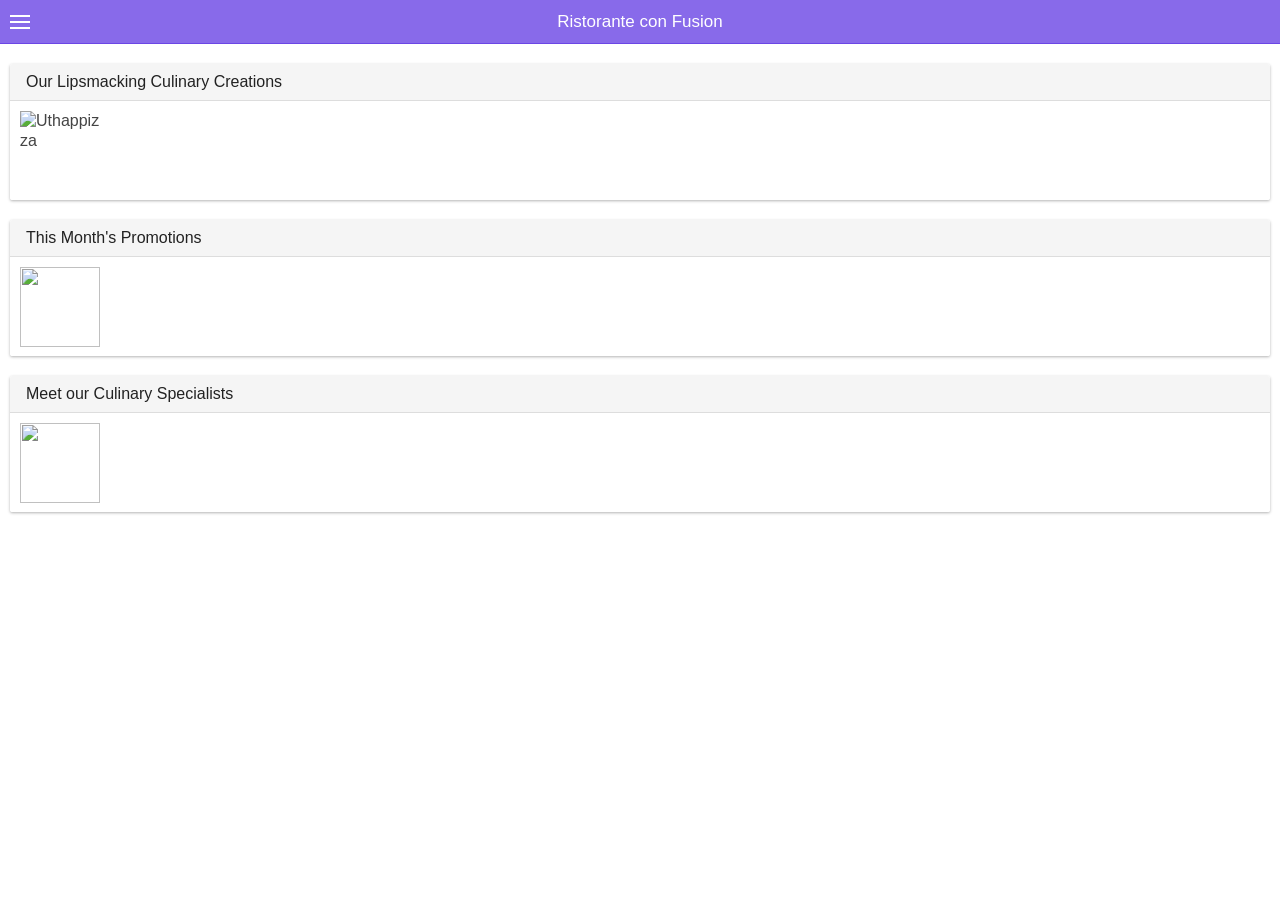
==== commit c307ad6e: "all exercises before 1st assignment" ====
--- a/conFusion/www/index.html
+++ b/conFusion/www/index.html
@@ -14,6 +14,7 @@
 
     <!-- ionic/angularjs js -->
     <script src="lib/ionic/js/ionic.bundle.js"></script>
+    <script src="lib/ionic/js/angular/angular-resource.min.js"></script>
 
     <!-- cordova script (this will be a 404 during development) -->
     <script src="cordova.js"></script>
@@ -21,6 +22,7 @@
     <!-- your app's js -->
     <script src="js/app.js"></script>
     <script src="js/controllers.js"></script>
+    <script src="js/services.js"></script>
   </head>
 
   <body ng-app="conFusion">
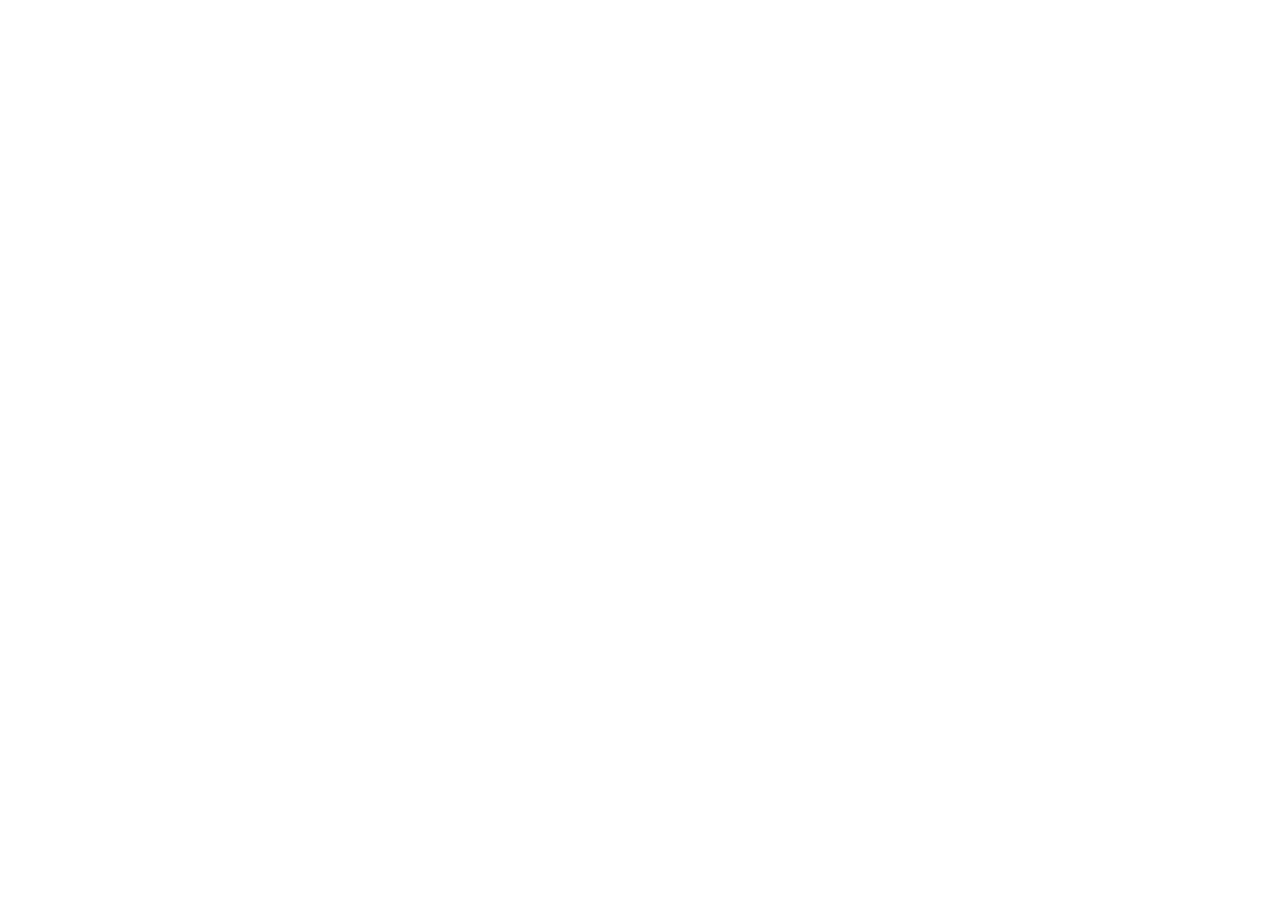
==== commit 0da90b89: "installing ngCordova" ====
--- a/conFusion/www/index.html
+++ b/conFusion/www/index.html
@@ -16,6 +16,8 @@
     <script src="lib/ionic/js/ionic.bundle.js"></script>
     <script src="lib/ionic/js/angular/angular-resource.min.js"></script>
 
+    <script src="lib/ngCordova/dist/ng-cordova.js"></script>
+
     <!-- cordova script (this will be a 404 during development) -->
     <script src="cordova.js"></script>
 
--- a/conFusion/www/css/style.css
+++ b/conFusion/www/css/style.css
@@ -0,0 +1,15 @@
+/* Empty. Add your own CSS if you like */
+.popover {
+  height: auto !important;
+}
+.popover ion-header-bar {
+  position: relative;
+}
+.popover ion-content {
+  top: 0;
+  position: relative;
+}
+.popover-inner-content {
+  width: 100%;
+  padding: 5px 20px;
+}
